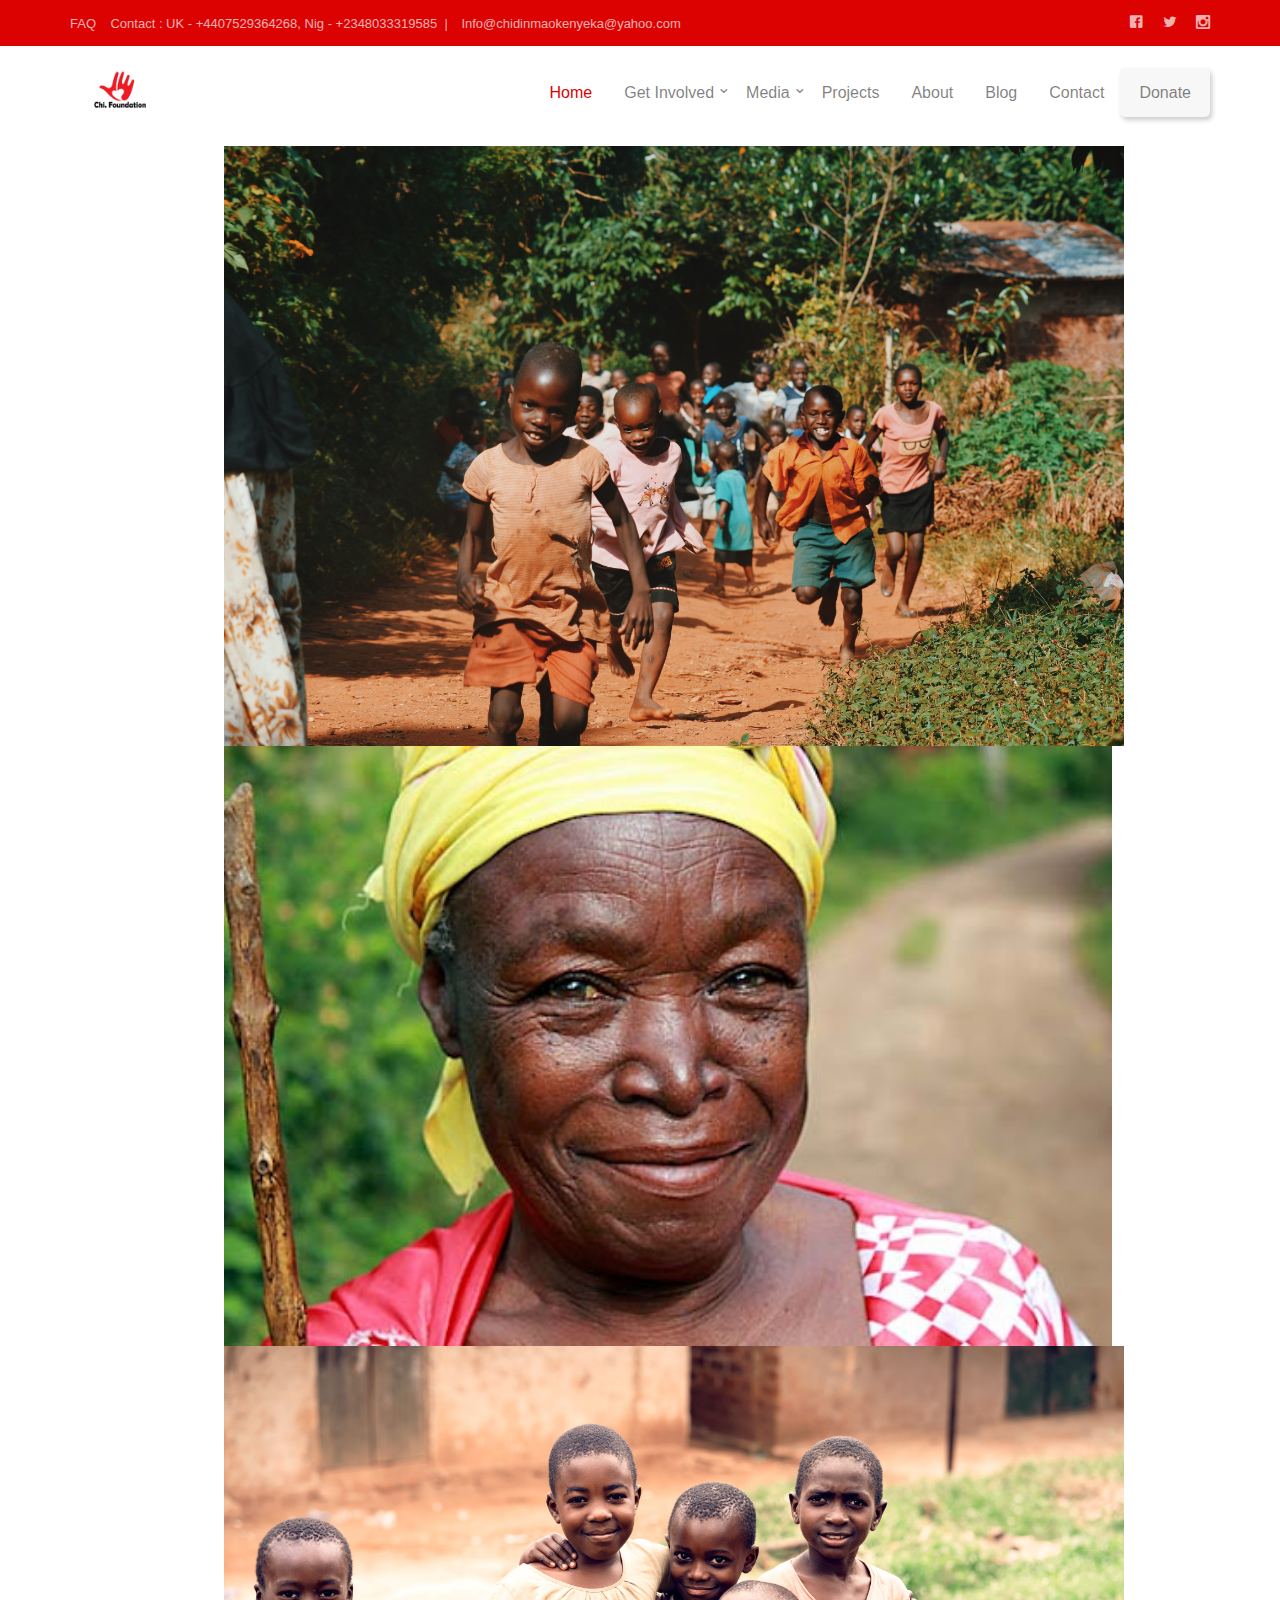
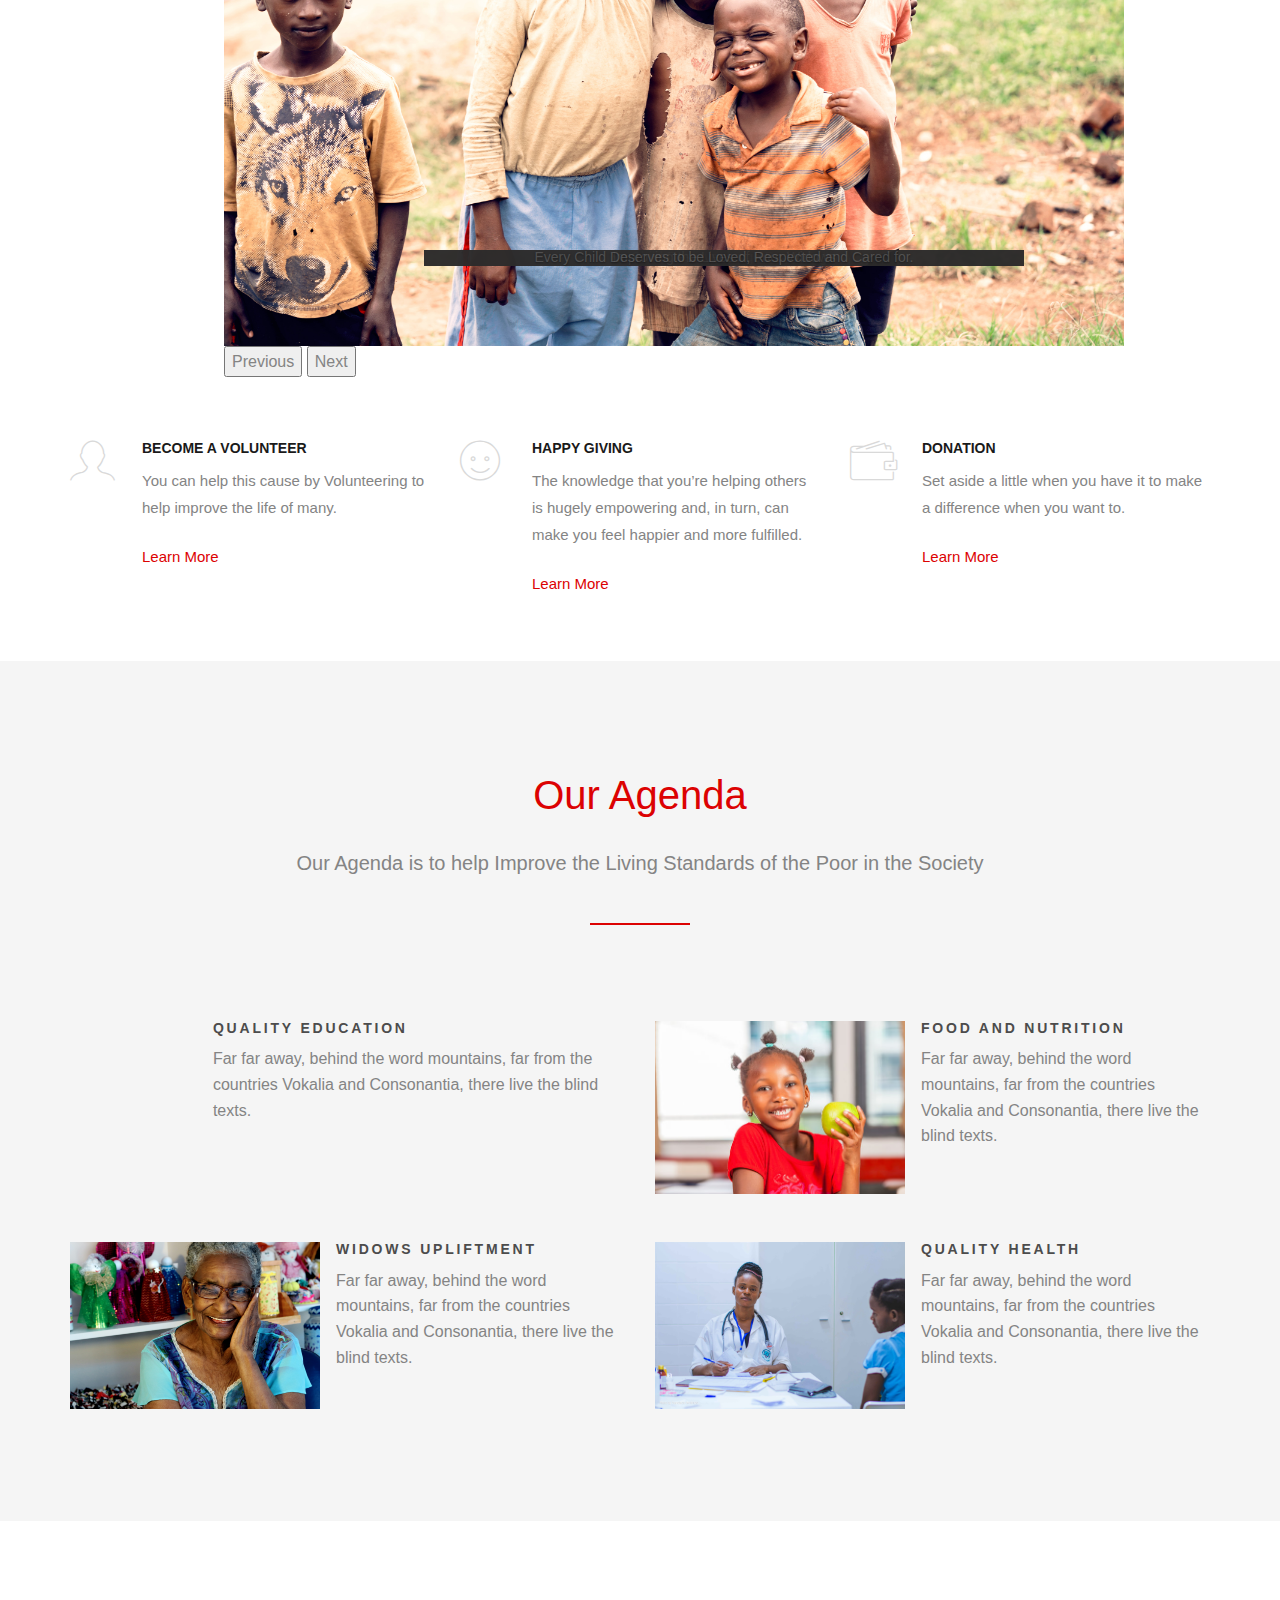
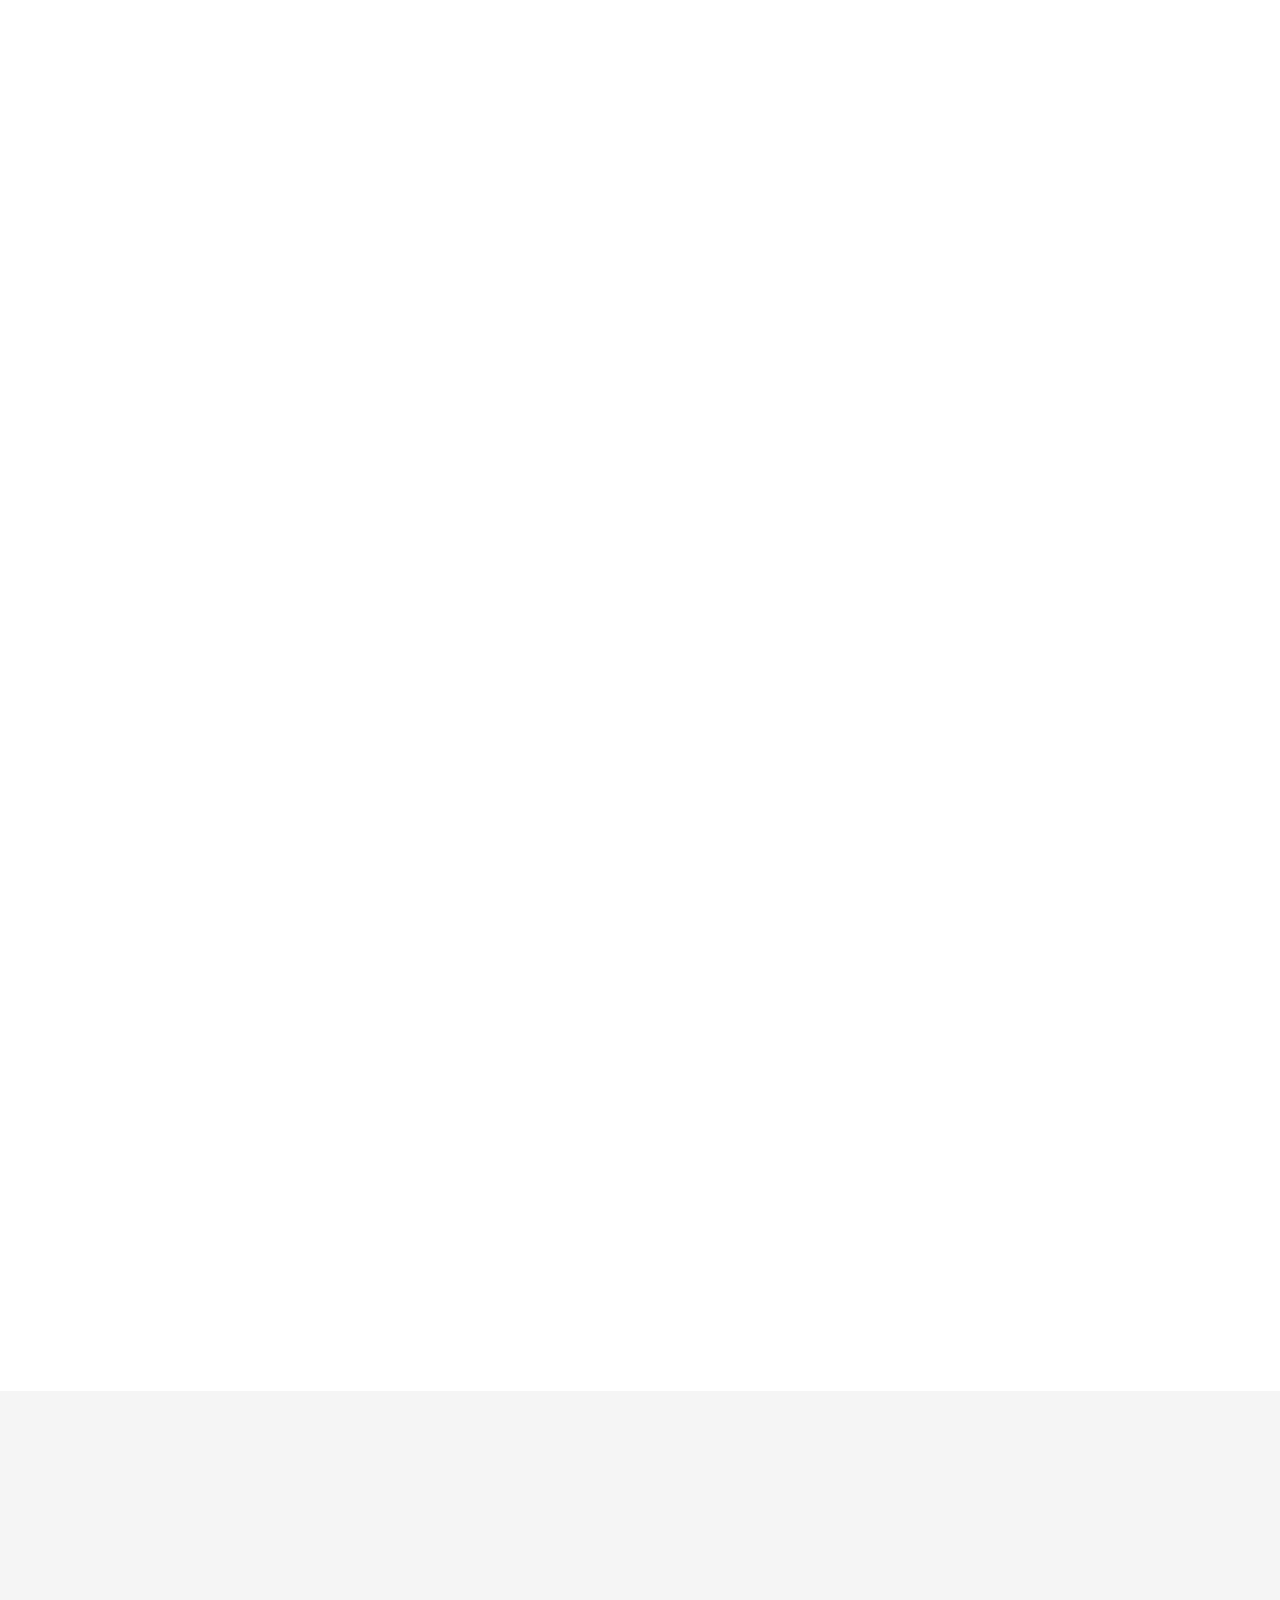
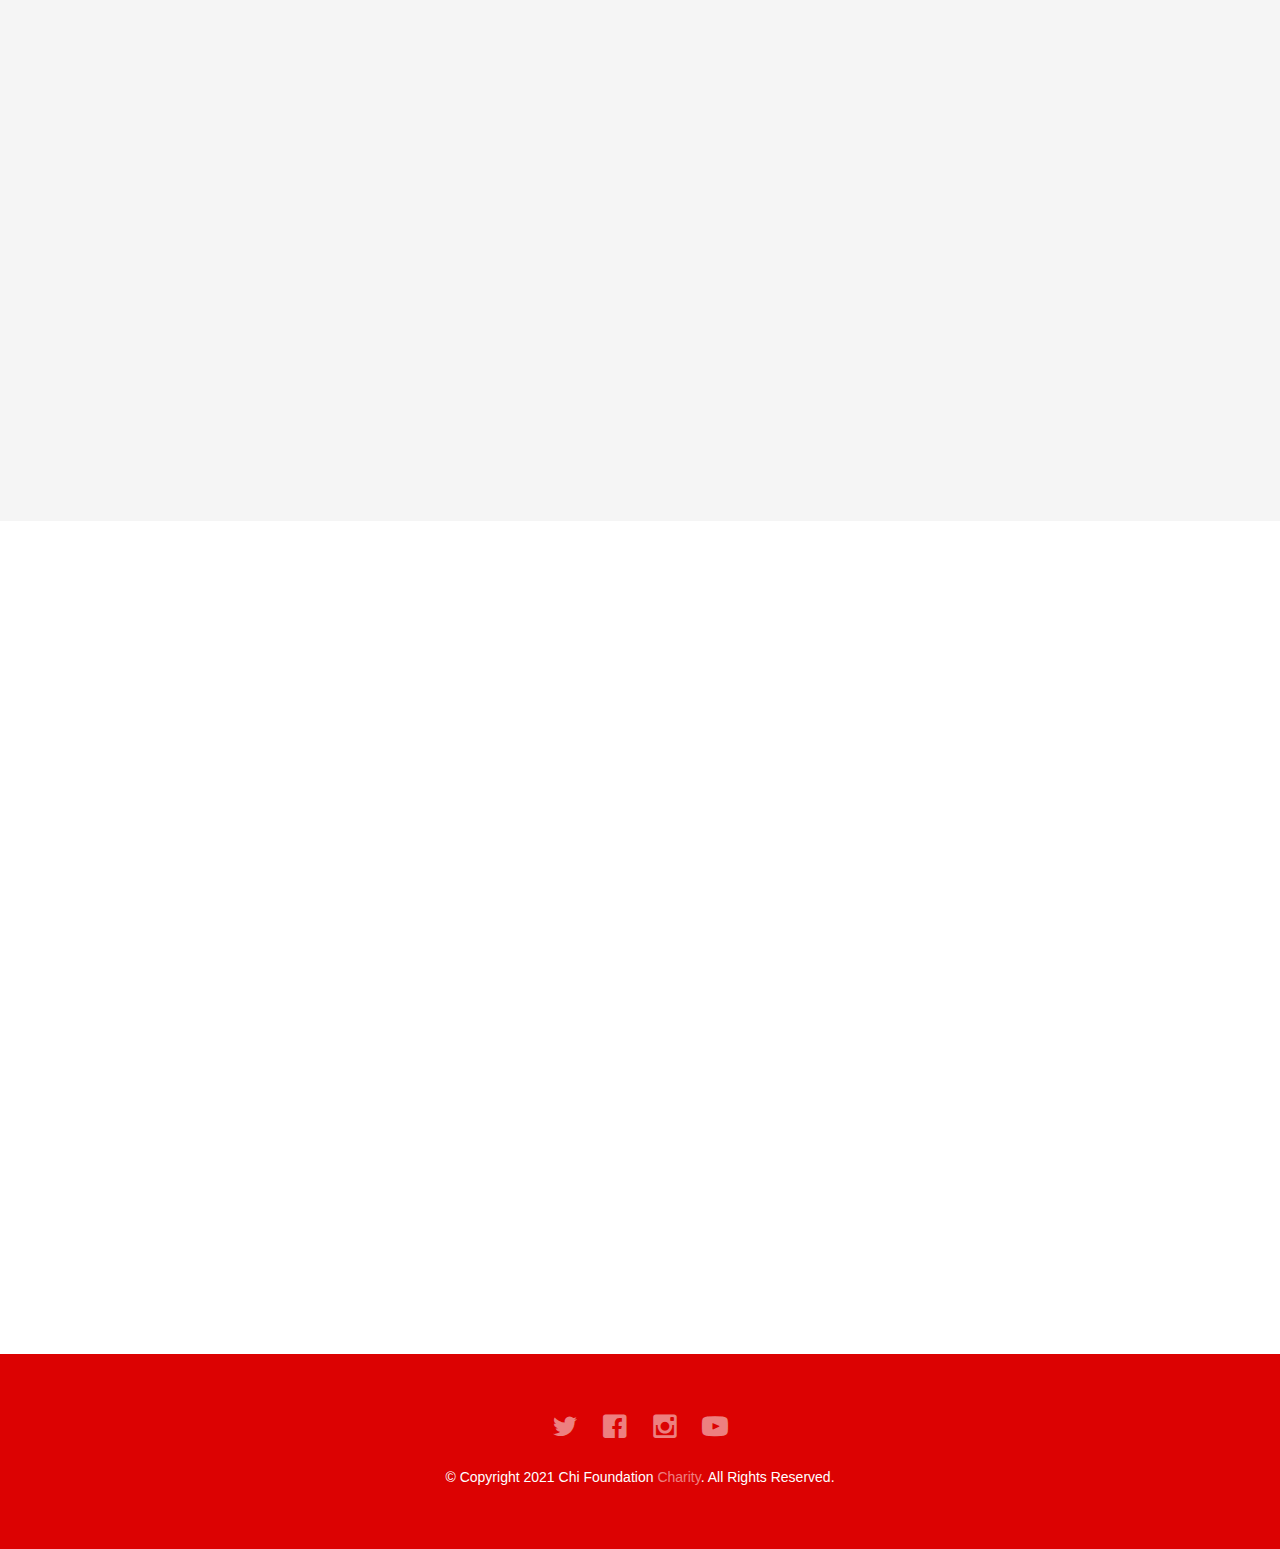
==== index.html @ e0cb3be8 "first commit" ====
<!DOCTYPE html>

<head>
	<meta charset="utf-8">
	<meta http-equiv="X-UA-Compatible" content="IE=edge">
	<title>Home - Chi Foundation</title>
	<meta name="viewport" content="width=device-width, initial-scale=1">
	<meta name="description" content="Chi Foundation charity organization" />
	<meta name="keywords" content="charity, children, provide, help, poor, food items, chi foundation, love" />
	<meta name="author" content="Chi Foundation" />
	<meta property="og:title" content="" />
	<meta property="og:image" content="" />
	<meta property="og:url" content="" />
	<meta property="og:site_name" content="" />
	<meta property="og:description" content="" />
	<meta name="twitter:title" content="" />
	<meta name="twitter:image" content="" />
	<meta name="twitter:url" content="" />
	<meta name="twitter:card" content="" />

	<link rel="shortcut icon" href="favicon.ico">

	<!-- Animate.css -->
	<link rel="stylesheet" href="css/animate.css">
	<!-- Icomoon Icon Fonts-->
	<link rel="stylesheet" href="css/icomoon.css">
	<!-- Bootstrap  -->
	<link href="https://cdn.jsdelivr.net/npm/bootstrap@5.0.0-beta3/dist/css/bootstrap.min.css" rel="stylesheet"
		integrity="sha384-eOJMYsd53ii+scO/bJGFsiCZc+5NDVN2yr8+0RDqr0Ql0h+rP48ckxlpbzKgwra6" crossorigin="anonymous">
	<link rel="stylesheet" href="css/bootstrap.css">
	<!-- Superfish -->
	<link rel="stylesheet" href="css/superfish.css">

	<link rel="stylesheet" href="css/style.css">
	<link rel="stylesheet" href="css/chi-styles.css">


	<!-- Modernizr JS -->
	<script src="js/modernizr-2.6.2.min.js"></script>

</head>

<body>
	<div id="fh5co-wrapper">
		<div id="fh5co-page">
			<div class="header-top">
				<div class="container">
					<div class="row">
						<div class="col-md-8 col-sm-6 text-left fh5co-link">
							<a href="#">FAQ</a>
							<a href="#">Contact : UK - +4407529364268, Nig - +2348033319585 &nbsp;| </a>
							<a href="#">Info@chidinmaokenyeka@yahoo.com</a>
						</div>
						<div class="col-md-4 col-sm-6 text-right fh5co-social">
							<a href="#" class="grow"><i class="icon-facebook2"></i></a>
							<a href="#" class="grow"><i class="icon-twitter2"></i></a>
							<a href="#" class="grow"><i class="icon-instagram2"></i></a>
						</div>
					</div>
				</div>
			</div>
			<header id="fh5co-header-section" class="sticky-banner">
				<div class="container">
					<div class="nav-header">
						<a href="#" class="js-fh5co-nav-toggle fh5co-nav-toggle dark"><i></i></a>
						<a href="index.html"><img src="images/chi-foundation_logo-removebg-preview.png" width="100"
								alt=""></a>
						<!-- START #fh5co-menu-wrap -->
						<nav id="fh5co-menu-wrap" role="navigation">
							<ul class="sf-menu" id="fh5co-primary-menu">
								<li class="active">
									<a href="index.html">Home</a>
								</li>
								<li>
									<a href="#" class="fh5co-sub-ddown">Get Involved</a>
									<ul class="fh5co-sub-menu">
										<li><a href="donate.html">Donate</a></li>
										<li><a href="#">Volunteer</a></li>
									</ul>
								</li>
								<li>
									<a href="#" class="fh5co-sub-ddown">Media</a>
									<ul class="fh5co-sub-menu">
										<li><a href="gallery.html">Photos</a></li>
										<li><a href="#">Video</a></li>

									</ul>
								</li>
								<li>
									<a href="#" class="fh5co-sub-ddown">Projects</a>
								</li>
								<li><a href="about.html">About</a></li>
								<li><a href="blog.html">Blog</a></li>
								<li><a href="contact.html">Contact</a></li>
								<li
									style="background-color: #f8f7f7;padding:0 3px;border-radius:5px;box-shadow:2px 3px 5px rgb(204, 204, 204)">
									<a href="donate.html">Donate</a>
								</li>
							</ul>
						</nav>
					</div>
				</div>
			</header>

			<div id="carouselExampleCaptions" class="carousel slide chi-carousel-container" data-bs-ride="carousel">
				<div class="carousel-inner">
					<div class="carousel-item active">
						<img src="images/seth-doyle-zf9_yiAekJs-unsplash.jpg" height="600px" class="d-block w-100"
							alt="...">
						<div class="carousel-caption d-md-block">
							<h5 class="display-4 text-white chi-carousel-title">No Child Deserves to go Bed Hungry</h5>

						</div>
					</div>
					<div class="carousel-item">
						<img src="images/older lady.jpg" height="600px" class="d-block w-100" alt="...">
						<div class="carousel-caption d-md-block">
							<h5 class="display-4 text-white chi-carousel-title">Improving the Lives of Poor Widows</h5>

						</div>
					</div>
					<div class="carousel-item">
						<img src="images/roman-nguyen-lPPkJ4NfQtQ-unsplash.jpg" height="600px" class="d-block w-100"
							alt="...">
						<div class="carousel-caption d-md-block ">
							<h5 class="display-4 text-white chi-carousel-title">Every Child Deserves to be Loved,
								Respected
								and Cared for.</h5>

						</div>
					</div>
				</div>
				<button class="carousel-control-prev" type="button" data-bs-target="#carouselExampleCaptions"
					data-bs-slide="prev">
					<span class="bg-dark p-4 carousel-control-prev-icon" aria-hidden="true"></span>
					<span class="visually-hidden">Previous</span>
				</button>
				<button class="carousel-control-next" type="button" data-bs-target="#carouselExampleCaptions"
					data-bs-slide="next">
					<span class="bg-dark p-4 carousel-control-next-icon" aria-hidden="true"></span>
					<span class="visually-hidden">Next</span>
				</button>
			</div>

			<!-- <div class="fh5co-hero">
			<div class="fh5co-overlay"></div>
			<div class="fh5co-cover text-center" data-stellar-background-ratio="0.5" style="background-image: url(images/children\ happy.jpeg);">
				<div class="desc animate-box">
					<h2><strong>Donate</strong> for the <strong>Poor Children</strong></h2>
					<span><a class="btn btn-primary btn-lg" href="#">Donate Now</a></span>
				</div>
			</div>

		</div> -->
			<!-- end:header-top -->
			<div id="fh5co-features">
				<div class="container">
					<div class="row">
						<div class="col-md-4">

							<div class="feature-left">
								<span class="icon">
									<i class="icon-profile-male"></i>
								</span>
								<div class="feature-copy">
									<h3>Become a volunteer</h3>
									<p>You can help this cause by Volunteering to help improve the life of many.</p>
									<p><a href="#">Learn More</a></p>
								</div>
							</div>

						</div>

						<div class="col-md-4">
							<div class="feature-left">
								<span class="icon">
									<i class="icon-happy"></i>
								</span>
								<div class="feature-copy">
									<h3>Happy Giving</h3>
									<p>The knowledge that you’re helping others is hugely empowering and, in turn, can
										make you feel happier and more fulfilled.</p>
									<p><a href="#">Learn More</a></p>
								</div>
							</div>

						</div>
						<div class="col-md-4">
							<div class="feature-left">
								<span class="icon">
									<i class="icon-wallet"></i>
								</span>
								<div class="feature-copy">
									<h3>Donation</h3>
									<p>Set aside a little when you have it to make a difference when you want to.</p>
									<p><a href="#">Learn More</a></p>
								</div>
							</div>
						</div>
					</div>
				</div>
			</div>

			<div id="fh5co-feature-product" class="fh5co-section-gray">
				<div class="container">
					<div class="row">
						<div class="col-md-12 text-center heading-section">
							<h3>Our Agenda</h3>
							<p>Our Agenda is to help Improve the Living Standards of the Poor in the Society</p>
						</div>
					</div>

					<div class="row">
						<div class="col-lg-6 chi-agenda">
							<img src="images/ben-white-83tkHLPgg2Q-unsplash.jpg" width="250" alt="">
							<div class="feature-text">
								<h3>Quality Education</h3>
								<p>Far far away, behind the word mountains, far from the countries Vokalia and
									Consonantia, there live the blind texts.</p>
							</div>
						</div>
						<div class="col-lg-6 chi-agenda">
							<img src="images/360_F_113893031_Njd9klNRNvunrAcZKvKDOXagKmJypbQ2.jpg" width="250" alt="">
							<div class="feature-text">
								<h3>Food and Nutrition</h3>
								<p>Far far away, behind the word mountains, far from the countries Vokalia and
									Consonantia, there live the blind texts.</p>
							</div>
						</div>
					</div>
					<div class="row row-top-padded-sm">
						<div class="col-lg-6 chi-agenda">
							<img src="images/vladimir-soares-DbVCleq2294-unsplash.jpg" width="250" alt="">
							<div class="feature-text">
								<h3>Widows Upliftment</h3>
								<p>Far far away, behind the word mountains, far from the countries Vokalia and
									Consonantia, there live the blind texts.</p>
							</div>
						</div>
						<div class="col-lg-6 chi-agenda">
							<img src="images/francisco-venancio-M4Xloxsg0Gw-unsplash.jpg" width="250" alt="">
							<div class="feature-text">
								<h3>Quality Health</h3>
								<p>Far far away, behind the word mountains, far from the countries Vokalia and
									Consonantia, there live the blind
									texts.</p>
							</div>
						</div>
					</div>


				</div>
			</div>


			<div id="fh5co-portfolio">
				<div class="container">

					<div class="row">
						<div class="col-md-6 col-md-offset-3 text-center heading-section animate-box">
							<h3>Our Gallery</h3>
							<h4><strong>OUR TEAM IN ACTION</strong> </h4>
							<p>“A good snapshot keeps a moment from running away.” <br>― E. Welty</p>
						</div>
					</div>


					<div class="row row-bottom-padded-md">
						<div class="col-md-12">
							<ul id="fh5co-portfolio-list">

								<li class="two-third animate-box" data-animate-effect="fadeIn"
									style="background-image: url(images/WhatsApp\ Image\ 2021-07-30\ at\ 19.05.18.jpeg); ">
									<a href="#" class="color-3">
										<div class="case-studies-summary">
											<span>Give Care</span>
											<h2>Donation is caring</h2>
										</div>
									</a>
								</li>

								<li class="one-third animate-box" data-animate-effect="fadeIn"
									style="background-image: url(images/WhatsApp\ Image\ 2021-07-30\ at\ 19.05.23.jpeg); ">
									<a href="#" class="color-4">
										<div class="case-studies-summary">
											<span>Love Respect</span>
											<h2>Donation is caring</h2>
										</div>
									</a>
								</li>

								<li class="one-third animate-box" data-animate-effect="fadeIn"
									style="background-image: url(images/WhatsApp\ Image\ 2021-07-30\ at\ 19.05.23\ \(1\).jpeg); ">
									<a href="#" class="color-5">
										<div class="case-studies-summary">
											<span>Donate Help</span>
											<h2>Donation is caring</h2>
										</div>
									</a>
								</li>
								<li class="two-third animate-box" data-animate-effect="fadeIn"
									style="background-image: url(images/WhatsApp\ Image\ 2021-07-30\ at\ 19.07.08.jpeg); ">
									<a href="#" class="color-6">
										<div class="case-studies-summary">
											<span>Charity Bless</span>
											<h2>Donation is caring</h2>
										</div>
									</a>
								</li>
							</ul>
						</div>
					</div>

					<div class="row">
						<div class="col-md-4 col-md-offset-4 text-center animate-box">
							<a href="gallery.html" class="btn btn-primary btn-lg">See Gallery</a>
						</div>
					</div>


				</div>
			</div>



			<div id="fh5co-content-section" class="fh5co-section-gray">
				<div class="container">
					<div class="row">
						<div class="col-md-8 col-md-offset-2 text-center heading-section animate-box">
							<h3>Our Philantrophist</h3>
							<p>Our Founder is a Great philanthropist, She helps all those in need around her, and she
								decided to take it a step further by creating this Foundation</p>
						</div>
					</div>
				</div>
				<div class="container">
					<div class="row">

						<div class="col-md-12">
							<div class="fh5co-testimonial text-center animate-box">
								<figure>
									<img src="images/chidinma.jpeg" alt="user">
								</figure>
								<blockquote>
									<p>&ldquo;The strong, energetic and good hearted woman behind Chi Foundation. A
										great philanthropist.&rdquo;</p>
								</blockquote>
								<span>Chidinma Okenyeka</span>
							</div>
						</div>

					</div>
				</div>
			</div>
			<!-- fh5co-content-section -->

			<div id="fh5co-services-section">
				<div class="container">
					<div class="row">
						<div class="col-md-8 col-md-offset-2 text-center heading-section animate-box">
							<h3>Our Projects. Support Us</h3>
							<p>We have the following Projects in Progress and we need more Support, more hands on Deck
							</p>
						</div>
					</div>
				</div>
				<div class="container">
					<div class="row text-center">
						<div class="col-md-6">
							<div class="services animate-box">
								<span><i class="icon-heart"></i></span>
								<h3>Back to school - September</h3>
								<p>This Projects will help provide all the neccessary things needed for Children to
									start School with. And to do this we need your Donations, God Bless
									you as you do this.</p>
								<a class="" style="background-color:#dc0002;color:white;padding:1em;margin-top:1em;"
									href="donate.html">Donate
									Now</a>
							</div>
						</div>
						<div class="col-md-6">
							<div class="services animate-box">
								<span><i class="icon-heart"></i></span>
								<h3>Support for the Orphanage.</h3>
								<p>We will be visiting various Orphanages, and giving them gift Items to help the
									children with their daily needs, and to do this we need your Donations, God Bless
									you as you do this.</p>
								<a class="" style="background-color:#dc0002;color:white;padding:1em;margin-top:1em;"
									href="donate.html">Donate
									Now</a>
							</div>
						</div>
					</div>
				</div>
			</div>

			<!-- END What we do -->


			<!-- <div id="fh5co-blog-section" class="fh5co-section-gray">
				<div class="container">
					<div class="row">
						<div class="col-md-8 col-md-offset-2 text-center heading-section animate-box">
							<h3>Recent From Blog</h3>
							<p>Lorem ipsum dolor sit amet, consectetur adipisicing elit. Velit est facilis maiores,
								perspiciatis accusamus asperiores sint consequuntur debitis.</p>
						</div>
					</div>
				</div>
				<div class="container">
					<div class="row row-bottom-padded-md">
						<div class="col-lg-4 col-md-4 col-sm-6">
							<div class="fh5co-blog animate-box">
								<a href="#"><img class="img-responsive" src="images/cover_bg_1.jpg" alt=""></a>
								<div class="blog-text">
									<div class="prod-title">
										<h3><a href="" #>Medical Mission in Southern Kenya</a></h3>
										<span class="posted_by">Sep. 15th</span>
										<span class="comment"><a href="">21<i class="icon-bubble2"></i></a></span>
										<p>Far far away, behind the word mountains, far from the countries Vokalia and
											Consonantia, there live the blind texts.</p>
										<p><a href="#">Learn More...</a></p>
									</div>
								</div>
							</div>
						</div>
						<div class="col-lg-4 col-md-4 col-sm-6">
							<div class="fh5co-blog animate-box">
								<a href="#"><img class="img-responsive" src="images/cover_bg_2.jpg" alt=""></a>
								<div class="blog-text">
									<div class="prod-title">
										<h3><a href="" #>Medical Mission in Southern Kenya</a></h3>
										<span class="posted_by">Sep. 15th</span>
										<span class="comment"><a href="">21<i class="icon-bubble2"></i></a></span>
										<p>Far far away, behind the word mountains, far from the countries Vokalia and
											Consonantia, there live the blind texts.</p>
										<p><a href="#">Learn More...</a></p>
									</div>
								</div>
							</div>
						</div>
						<div class="clearfix visible-sm-block"></div>
						<div class="col-lg-4 col-md-4 col-sm-6">
							<div class="fh5co-blog animate-box">
								<a href="#"><img class="img-responsive" src="images/cover_bg_3.jpg" alt=""></a>
								<div class="blog-text">
									<div class="prod-title">
										<h3><a href="" #>Medical Mission in Southern Kenya</a></h3>
										<span class="posted_by">Sep. 15th</span>
										<span class="comment"><a href="">21<i class="icon-bubble2"></i></a></span>
										<p>Far far away, behind the word mountains, far from the countries Vokalia and
											Consonantia, there live the blind texts.</p>
										<p><a href="#">Learn More...</a></p>
									</div>
								</div>
							</div>
						</div>
						<div class="clearfix visible-md-block"></div>
					</div>

					<div class="row">
						<div class="col-md-4 col-md-offset-4 text-center animate-box">
							<a href="#" class="btn btn-primary btn-lg">Our Blog</a>
						</div>
					</div>

				</div>
			</div> -->
			<!-- fh5co-blog-section -->
			<footer>
				<div id="footer">
					<div class="container">
						<div class="row">
							<div class="col-md-6 col-md-offset-3 text-center">
								<p class="fh5co-social-icons">
									<a href="#"><i class="icon-twitter2"></i></a>
									<a href="#"><i class="icon-facebook2"></i></a>
									<a target="_blank"
										href="https://instagram.com/chi.foundation?utm_medium=copy_link"><i
											class="icon-instagram"></i></a>
									<a href="#"><i class="icon-youtube"></i></a>
								</p>
								<p> <span>&copy;</span> Copyright 2021 Chi Foundation <a href="#">Charity</a>. All
									Rights Reserved.
								</p>
							</div>
						</div>
					</div>
				</div>
			</footer>


		</div>
		<!-- END fh5co-page -->

	</div>
	<!-- END fh5co-wrapper -->

	<!-- jQuery -->

	<script src="https://cdn.jsdelivr.net/npm/bootstrap@5.0.0-beta3/dist/js/bootstrap.bundle.min.js"
		integrity="sha384-JEW9xMcG8R+pH31jmWH6WWP0WintQrMb4s7ZOdauHnUtxwoG2vI5DkLtS3qm9Ekf"
		crossorigin="anonymous"></script>
	<script src="js/jquery.min.js"></script>
	<!-- jQuery Easing -->
	<script src="js/jquery.easing.1.3.js"></script>
	<!-- Bootstrap -->
	<script src="js/bootstrap.min.js"></script>
	<!-- Waypoints -->
	<script src="js/jquery.waypoints.min.js"></script>
	<script src="js/sticky.js"></script>

	<!-- Stellar -->
	<script src="js/jquery.stellar.min.js"></script>
	<!-- Superfish -->
	<script src="js/hoverIntent.js"></script>
	<script src="js/superfish.js"></script>

	<!-- Main JS -->
	<script src="js/main.js"></script>

</body>

</html>
---- css/icomoon.css ----
@font-face {
    font-family: 'icomoon';
    src:    url('fonts/icomoon.eot?1oniuf');
    src:    url('fonts/icomoon.eot?1oniuf#iefix') format('embedded-opentype'),
        url('fonts/icomoon.ttf?1oniuf') format('truetype'),
        url('fonts/icomoon.woff?1oniuf') format('woff'),
        url('fonts/icomoon.svg?1oniuf#icomoon') format('svg');
    font-weight: normal;
    font-style: normal;
}

[class^="icon-"], [class*=" icon-"] {
    /* use !important to prevent issues with browser extensions that change fonts */
    font-family: 'icomoon' !important;
    speak: none;
    font-style: normal;
    font-weight: normal;
    font-variant: normal;
    text-transform: none;
    line-height: 1;

    /* Better Font Rendering =========== */
    -webkit-font-smoothing: antialiased;
    -moz-osx-font-smoothing: grayscale;
}

.icon-mobile:before {
    content: "\e000";
}
.icon-laptop:before {
    content: "\e001";
}
.icon-desktop:before {
    content: "\e002";
}
.icon-tablet:before {
    content: "\e003";
}
.icon-phone:before {
    content: "\e004";
}
.icon-document:before {
    content: "\e005";
}
.icon-documents:before {
    content: "\e006";
}
.icon-search:before {
    content: "\e007";
}
.icon-clipboard:before {
    content: "\e008";
}
.icon-newspaper:before {
    content: "\e009";
}
.icon-notebook:before {
    content: "\e00a";
}
.icon-book-open:before {
    content: "\e00b";
}
.icon-browser:before {
    content: "\e00c";
}
.icon-calendar:before {
    content: "\e00d";
}
.icon-presentation:before {
    content: "\e00e";
}
.icon-picture:before {
    content: "\e00f";
}
.icon-pictures:before {
    content: "\e010";
}
.icon-video:before {
    content: "\e011";
}
.icon-camera:before {
    content: "\e012";
}
.icon-printer:before {
    content: "\e013";
}
.icon-toolbox:before {
    content: "\e014";
}
.icon-briefcase:before {
    content: "\e015";
}
.icon-wallet:before {
    content: "\e016";
}
.icon-gift:before {
    content: "\e017";
}
.icon-bargraph:before {
    content: "\e018";
}
.icon-grid:before {
    content: "\e019";
}
.icon-expand:before {
    content: "\e01a";
}
.icon-focus:before {
    content: "\e01b";
}
.icon-edit:before {
    content: "\e01c";
}
.icon-adjustments:before {
    content: "\e01d";
}
.icon-ribbon:before {
    content: "\e01e";
}
.icon-hourglass:before {
    content: "\e01f";
}
.icon-lock:before {
    content: "\e020";
}
.icon-megaphone:before {
    content: "\e021";
}
.icon-shield:before {
    content: "\e022";
}
.icon-trophy:before {
    content: "\e023";
}
.icon-flag:before {
    content: "\e024";
}
.icon-map:before {
    content: "\e025";
}
.icon-puzzle:before {
    content: "\e026";
}
.icon-basket:before {
    content: "\e027";
}
.icon-envelope:before {
    content: "\e028";
}
.icon-streetsign:before {
    content: "\e029";
}
.icon-telescope:before {
    content: "\e02a";
}
.icon-gears:before {
    content: "\e02b";
}
.icon-key:before {
    content: "\e02c";
}
.icon-paperclip:before {
    content: "\e02d";
}
.icon-attachment:before {
    content: "\e02e";
}
.icon-pricetags:before {
    content: "\e02f";
}
.icon-lightbulb:before {
    content: "\e030";
}
.icon-layers:before {
    content: "\e031";
}
.icon-pencil:before {
    content: "\e032";
}
.icon-tools:before {
    content: "\e033";
}
.icon-tools-2:before {
    content: "\e034";
}
.icon-scissors:before {
    content: "\e035";
}
.icon-paintbrush:before {
    content: "\e036";
}
.icon-magnifying-glass:before {
    content: "\e037";
}
.icon-circle-compass:before {
    content: "\e038";
}
.icon-linegraph:before {
    content: "\e039";
}
.icon-mic:before {
    content: "\e03a";
}
.icon-strategy:before {
    content: "\e03b";
}
.icon-beaker:before {
    content: "\e03c";
}
.icon-caution:before {
    content: "\e03d";
}
.icon-recycle:before {
    content: "\e03e";
}
.icon-anchor:before {
    content: "\e03f";
}
.icon-profile-male:before {
    content: "\e040";
}
.icon-profile-female:before {
    content: "\e041";
}
.icon-bike:before {
    content: "\e042";
}
.icon-wine:before {
    content: "\e043";
}
.icon-hotairballoon:before {
    content: "\e044";
}
.icon-globe:before {
    content: "\e045";
}
.icon-genius:before {
    content: "\e046";
}
.icon-map-pin:before {
    content: "\e047";
}
.icon-dial:before {
    content: "\e048";
}
.icon-chat:before {
    content: "\e049";
}
.icon-heart:before {
    content: "\e04a";
}
.icon-cloud:before {
    content: "\e04b";
}
.icon-upload:before {
    content: "\e04c";
}
.icon-download:before {
    content: "\e04d";
}
.icon-target:before {
    content: "\e04e";
}
.icon-hazardous:before {
    content: "\e04f";
}
.icon-piechart:before {
    content: "\e050";
}
.icon-speedometer:before {
    content: "\e051";
}
.icon-global:before {
    content: "\e052";
}
.icon-compass:before {
    content: "\e053";
}
.icon-lifesaver:before {
    content: "\e054";
}
.icon-clock:before {
    content: "\e055";
}
.icon-aperture:before {
    content: "\e056";
}
.icon-quote:before {
    content: "\e057";
}
.icon-scope:before {
    content: "\e058";
}
.icon-alarmclock:before {
    content: "\e059";
}
.icon-refresh:before {
    content: "\e05a";
}
.icon-happy:before {
    content: "\e05b";
}
.icon-sad:before {
    content: "\e05c";
}
.icon-facebook:before {
    content: "\e05d";
}
.icon-twitter:before {
    content: "\e05e";
}
.icon-googleplus:before {
    content: "\e05f";
}
.icon-rss:before {
    content: "\e060";
}
.icon-tumblr:before {
    content: "\e061";
}
.icon-linkedin:before {
    content: "\e062";
}
.icon-dribbble:before {
    content: "\e063";
}
.icon-box2:before {
    content: "\ea82";
}
.icon-write:before {
    content: "\ea83";
}
.icon-clock2:before {
    content: "\ea84";
}
.icon-reply2:before {
    content: "\ea85";
}
.icon-reply-all2:before {
    content: "\ea86";
}
.icon-forward2:before {
    content: "\ea87";
}
.icon-flag2:before {
    content: "\ea88";
}
.icon-search2:before {
    content: "\ea89";
}
.icon-trash2:before {
    content: "\ea8a";
}
.icon-envelope2:before {
    content: "\ea8b";
}
.icon-bubble:before {
    content: "\ea8c";
}
.icon-bubbles:before {
    content: "\ea8d";
}
.icon-user2:before {
    content: "\ea8e";
}
.icon-users2:before {
    content: "\ea8f";
}
.icon-cloud2:before {
    content: "\ea90";
}
.icon-download2:before {
    content: "\ea91";
}
.icon-upload2:before {
    content: "\ea92";
}
.icon-rain:before {
    content: "\ea93";
}
.icon-sun:before {
    content: "\ea94";
}
.icon-moon2:before {
    content: "\ea95";
}
.icon-bell2:before {
    content: "\ea96";
}
.icon-folder2:before {
    content: "\ea97";
}
.icon-pin2:before {
    content: "\ea98";
}
.icon-sound2:before {
    content: "\ea99";
}
.icon-microphone:before {
    content: "\ea9a";
}
.icon-camera2:before {
    content: "\ea9b";
}
.icon-image2:before {
    content: "\ea9c";
}
.icon-cog2:before {
    content: "\ea9d";
}
.icon-calendar2:before {
    content: "\ea9e";
}
.icon-book2:before {
    content: "\ea9f";
}
.icon-map-marker:before {
    content: "\eaa0";
}
.icon-store:before {
    content: "\eaa1";
}
.icon-support:before {
    content: "\eaa2";
}
.icon-tag2:before {
    content: "\eaa3";
}
.icon-heart2:before {
    content: "\eaa4";
}
.icon-video-camera:before {
    content: "\eaa5";
}
.icon-trophy2:before {
    content: "\eaa6";
}
.icon-cart:before {
    content: "\eaa7";
}
.icon-eye2:before {
    content: "\eaa8";
}
.icon-cancel:before {
    content: "\eaa9";
}
.icon-chart:before {
    content: "\eaaa";
}
.icon-target2:before {
    content: "\eaab";
}
.icon-printer2:before {
    content: "\eaac";
}
.icon-location2:before {
    content: "\eaad";
}
.icon-bookmark2:before {
    content: "\eaae";
}
.icon-monitor:before {
    content: "\eaaf";
}
.icon-cross2:before {
    content: "\eab0";
}
.icon-plus2:before {
    content: "\eab1";
}
.icon-left:before {
    content: "\eab2";
}
.icon-up:before {
    content: "\eab3";
}
.icon-browser2:before {
    content: "\eab4";
}
.icon-windows:before {
    content: "\eab5";
}
.icon-switch2:before {
    content: "\eab6";
}
.icon-dashboard:before {
    content: "\eab7";
}
.icon-play:before {
    content: "\eab8";
}
.icon-fast-forward:before {
    content: "\eab9";
}
.icon-next:before {
    content: "\eaba";
}
.icon-refresh2:before {
    content: "\eabb";
}
.icon-film:before {
    content: "\eabc";
}
.icon-home2:before {
    content: "\eabd";
}
.icon-add-to-list:before {
    content: "\e901";
}
.icon-classic-computer:before {
    content: "\e902";
}
.icon-controller-fast-backward:before {
    content: "\e903";
}
.icon-creative-commons-attribution:before {
    content: "\e904";
}
.icon-creative-commons-noderivs:before {
    content: "\e905";
}
.icon-creative-commons-noncommercial-eu:before {
    content: "\e906";
}
.icon-creative-commons-noncommercial-us:before {
    content: "\e907";
}
.icon-creative-commons-public-domain:before {
    content: "\e908";
}
.icon-creative-commons-remix:before {
    content: "\e909";
}
.icon-creative-commons-share:before {
    content: "\e90a";
}
.icon-creative-commons-sharealike:before {
    content: "\e90b";
}
.icon-creative-commons:before {
    content: "\e90c";
}
.icon-document-landscape:before {
    content: "\e90d";
}
.icon-remove-user:before {
    content: "\e90e";
}
.icon-warning:before {
    content: "\e90f";
}
.icon-arrow-bold-down:before {
    content: "\e910";
}
.icon-arrow-bold-left:before {
    content: "\e911";
}
.icon-arrow-bold-right:before {
    content: "\e912";
}
.icon-arrow-bold-up:before {
    content: "\e913";
}
.icon-arrow-down:before {
    content: "\e914";
}
.icon-arrow-left:before {
    content: "\e915";
}
.icon-arrow-long-down:before {
    content: "\e916";
}
.icon-arrow-long-left:before {
    content: "\e917";
}
.icon-arrow-long-right:before {
    content: "\e918";
}
.icon-arrow-long-up:before {
    content: "\e919";
}
.icon-arrow-right:before {
    content: "\e91a";
}
.icon-arrow-up:before {
    content: "\e91b";
}
.icon-arrow-with-circle-down:before {
    content: "\e91c";
}
.icon-arrow-with-circle-left:before {
    content: "\e91d";
}
.icon-arrow-with-circle-right:before {
    content: "\e91e";
}
.icon-arrow-with-circle-up:before {
    content: "\e91f";
}
.icon-bookmark:before {
    content: "\e920";
}
.icon-bookmarks:before {
    content: "\e921";
}
.icon-chevron-down:before {
    content: "\e922";
}
.icon-chevron-left:before {
    content: "\e923";
}
.icon-chevron-right:before {
    content: "\e924";
}
.icon-chevron-small-down:before {
    content: "\e925";
}
.icon-chevron-small-left:before {
    content: "\e926";
}
.icon-chevron-small-right:before {
    content: "\e927";
}
.icon-chevron-small-up:before {
    content: "\e928";
}
.icon-chevron-thin-down:before {
    content: "\e929";
}
.icon-chevron-thin-left:before {
    content: "\e92a";
}
.icon-chevron-thin-right:before {
    content: "\e92b";
}
.icon-chevron-thin-up:before {
    content: "\e92c";
}
.icon-chevron-up:before {
    content: "\e92d";
}
.icon-chevron-with-circle-down:before {
    content: "\e92e";
}
.icon-chevron-with-circle-left:before {
    content: "\e92f";
}
.icon-chevron-with-circle-right:before {
    content: "\e930";
}
.icon-chevron-with-circle-up:before {
    content: "\e931";
}
.icon-cloud3:before {
    content: "\e932";
}
.icon-controller-fast-forward:before {
    content: "\e933";
}
.icon-controller-jump-to-start:before {
    content: "\e934";
}
.icon-controller-next:before {
    content: "\e935";
}
.icon-controller-paus:before {
    content: "\e936";
}
.icon-controller-play:before {
    content: "\e937";
}
.icon-controller-record:before {
    content: "\e938";
}
.icon-controller-stop:before {
    content: "\e939";
}
.icon-controller-volume:before {
    content: "\e93a";
}
.icon-dot-single:before {
    content: "\e93b";
}
.icon-dots-three-horizontal:before {
    content: "\e93c";
}
.icon-dots-three-vertical:before {
    content: "\e93d";
}
.icon-dots-two-horizontal:before {
    content: "\e93e";
}
.icon-dots-two-vertical:before {
    content: "\e93f";
}
.icon-download3:before {
    content: "\e940";
}
.icon-emoji-flirt:before {
    content: "\e941";
}
.icon-flow-branch:before {
    content: "\e942";
}
.icon-flow-cascade:before {
    content: "\e943";
}
.icon-flow-line:before {
    content: "\e944";
}
.icon-flow-parallel:before {
    content: "\e945";
}
.icon-flow-tree:before {
    content: "\e946";
}
.icon-install:before {
    content: "\e947";
}
.icon-layers2:before {
    content: "\e948";
}
.icon-open-book:before {
    content: "\e949";
}
.icon-resize-100:before {
    content: "\e94a";
}
.icon-resize-full-screen:before {
    content: "\e94b";
}
.icon-save:before {
    content: "\e94c";
}
.icon-select-arrows:before {
    content: "\e94d";
}
.icon-sound-mute:before {
    content: "\e94e";
}
.icon-sound:before {
    content: "\e94f";
}
.icon-trash:before {
    content: "\e950";
}
.icon-triangle-down:before {
    content: "\e951";
}
.icon-triangle-left:before {
    content: "\e952";
}
.icon-triangle-right:before {
    content: "\e953";
}
.icon-triangle-up:before {
    content: "\e954";
}
.icon-uninstall:before {
    content: "\e955";
}
.icon-upload-to-cloud:before {
    content: "\e956";
}
.icon-upload3:before {
    content: "\e957";
}
.icon-add-user:before {
    content: "\e958";
}
.icon-address:before {
    content: "\e959";
}
.icon-adjust:before {
    content: "\e95a";
}
.icon-air:before {
    content: "\e95b";
}
.icon-aircraft-landing:before {
    content: "\e95c";
}
.icon-aircraft-take-off:before {
    content: "\e95d";
}
.icon-aircraft:before {
    content: "\e95e";
}
.icon-align-bottom:before {
    content: "\e95f";
}
.icon-align-horizontal-middle:before {
    content: "\e960";
}
.icon-align-left:before {
    content: "\e961";
}
.icon-align-right:before {
    content: "\e962";
}
.icon-align-top:before {
    content: "\e963";
}
.icon-align-vertical-middle:before {
    content: "\e964";
}
.icon-archive:before {
    content: "\e965";
}
.icon-area-graph:before {
    content: "\e966";
}
.icon-attachment2:before {
    content: "\e967";
}
.icon-awareness-ribbon:before {
    content: "\e968";
}
.icon-back-in-time:before {
    content: "\e969";
}
.icon-back:before {
    content: "\e96a";
}
.icon-bar-graph:before {
    content: "\e96b";
}
.icon-battery:before {
    content: "\e96c";
}
.icon-beamed-note:before {
    content: "\e96d";
}
.icon-bell:before {
    content: "\e96e";
}
.icon-blackboard:before {
    content: "\e96f";
}
.icon-block:before {
    content: "\e970";
}
.icon-book:before {
    content: "\e971";
}
.icon-bowl:before {
    content: "\e972";
}
.icon-box:before {
    content: "\e973";
}
.icon-briefcase2:before {
    content: "\e974";
}
.icon-browser3:before {
    content: "\e975";
}
.icon-brush:before {
    content: "\e976";
}
.icon-bucket:before {
    content: "\e977";
}
.icon-cake:before {
    content: "\e978";
}
.icon-calculator:before {
    content: "\e979";
}
.icon-calendar3:before {
    content: "\e97a";
}
.icon-camera3:before {
    content: "\e97b";
}
.icon-ccw:before {
    content: "\e97c";
}
.icon-chat2:before {
    content: "\e97d";
}
.icon-check:before {
    content: "\e97e";
}
.icon-circle-with-cross:before {
    content: "\e97f";
}
.icon-circle-with-minus:before {
    content: "\e980";
}
.icon-circle-with-plus:before {
    content: "\e981";
}
.icon-circle:before {
    content: "\e982";
}
.icon-circular-graph:before {
    content: "\e983";
}
.icon-clapperboard:before {
    content: "\e984";
}
.icon-clipboard2:before {
    content: "\e985";
}
.icon-clock3:before {
    content: "\e986";
}
.icon-code:before {
    content: "\e987";
}
.icon-cog:before {
    content: "\e988";
}
.icon-colours:before {
    content: "\e989";
}
.icon-compass2:before {
    content: "\e98a";
}
.icon-copy:before {
    content: "\e98b";
}
.icon-credit-card:before {
    content: "\e98c";
}
.icon-credit:before {
    content: "\e98d";
}
.icon-cross:before {
    content: "\e98e";
}
.icon-cup:before {
    content: "\e98f";
}
.icon-cw:before {
    content: "\e990";
}
.icon-cycle:before {
    content: "\e991";
}
.icon-database:before {
    content: "\e992";
}
.icon-dial-pad:before {
    content: "\e993";
}
.icon-direction:before {
    content: "\e994";
}
.icon-document2:before {
    content: "\e995";
}
.icon-documents2:before {
    content: "\e996";
}
.icon-drink:before {
    content: "\e997";
}
.icon-drive:before {
    content: "\e998";
}
.icon-drop:before {
    content: "\e999";
}
.icon-edit2:before {
    content: "\e99a";
}
.icon-email:before {
    content: "\e99b";
}
.icon-emoji-happy:before {
    content: "\e99c";
}
.icon-emoji-neutral:before {
    content: "\e99d";
}
.icon-emoji-sad:before {
    content: "\e99e";
}
.icon-erase:before {
    content: "\e99f";
}
.icon-eraser:before {
    content: "\e9a0";
}
.icon-export:before {
    content: "\e9a1";
}
.icon-eye:before {
    content: "\e9a2";
}
.icon-feather:before {
    content: "\e9a3";
}
.icon-flag3:before {
    content: "\e9a4";
}
.icon-flash:before {
    content: "\e9a5";
}
.icon-flashlight:before {
    content: "\e9a6";
}
.icon-flat-brush:before {
    content: "\e9a7";
}
.icon-folder-images:before {
    content: "\e9a8";
}
.icon-folder-music:before {
    content: "\e9a9";
}
.icon-folder-video:before {
    content: "\e9aa";
}
.icon-folder:before {
    content: "\e9ab";
}
.icon-forward:before {
    content: "\e9ac";
}
.icon-funnel:before {
    content: "\e9ad";
}
.icon-game-controller:before {
    content: "\e9ae";
}
.icon-gauge:before {
    content: "\e9af";
}
.icon-globe2:before {
    content: "\e9b0";
}
.icon-graduation-cap:before {
    content: "\e9b1";
}
.icon-grid2:before {
    content: "\e9b2";
}
.icon-hair-cross:before {
    content: "\e9b3";
}
.icon-hand:before {
    content: "\e9b4";
}
.icon-heart-outlined:before {
    content: "\e9b5";
}
.icon-heart3:before {
    content: "\e9b6";
}
.icon-help-with-circle:before {
    content: "\e9b7";
}
.icon-help:before {
    content: "\e9b8";
}
.icon-home:before {
    content: "\e9b9";
}
.icon-hour-glass:before {
    content: "\e9ba";
}
.icon-image-inverted:before {
    content: "\e9bb";
}
.icon-image:before {
    content: "\e9bc";
}
.icon-images:before {
    content: "\e9bd";
}
.icon-inbox:before {
    content: "\e9be";
}
.icon-infinity:before {
    content: "\e9bf";
}
.icon-info-with-circle:before {
    content: "\e9c0";
}
.icon-info:before {
    content: "\e9c1";
}
.icon-key2:before {
    content: "\e9c2";
}
.icon-keyboard:before {
    content: "\e9c3";
}
.icon-lab-flask:before {
    content: "\e9c4";
}
.icon-landline:before {
    content: "\e9c5";
}
.icon-language:before {
    content: "\e9c6";
}
.icon-laptop2:before {
    content: "\e9c7";
}
.icon-leaf:before {
    content: "\e9c8";
}
.icon-level-down:before {
    content: "\e9c9";
}
.icon-level-up:before {
    content: "\e9ca";
}
.icon-lifebuoy:before {
    content: "\e9cb";
}
.icon-light-bulb:before {
    content: "\e9cc";
}
.icon-light-down:before {
    content: "\e9cd";
}
.icon-light-up:before {
    content: "\e9ce";
}
.icon-line-graph:before {
    content: "\e9cf";
}
.icon-link:before {
    content: "\e9d0";
}
.icon-list:before {
    content: "\e9d1";
}
.icon-location-pin:before {
    content: "\e9d2";
}
.icon-location:before {
    content: "\e9d3";
}
.icon-lock-open:before {
    content: "\e9d4";
}
.icon-lock2:before {
    content: "\e9d5";
}
.icon-log-out:before {
    content: "\e9d6";
}
.icon-login:before {
    content: "\e9d7";
}
.icon-loop:before {
    content: "\e9d8";
}
.icon-magnet:before {
    content: "\e9d9";
}
.icon-magnifying-glass2:before {
    content: "\e9da";
}
.icon-mail:before {
    content: "\e9db";
}
.icon-man:before {
    content: "\e9dc";
}
.icon-map2:before {
    content: "\e9dd";
}
.icon-mask:before {
    content: "\e9de";
}
.icon-medal:before {
    content: "\e9df";
}
.icon-megaphone2:before {
    content: "\e9e0";
}
.icon-menu:before {
    content: "\e9e1";
}
.icon-message:before {
    content: "\e9e2";
}
.icon-mic2:before {
    content: "\e9e3";
}
.icon-minus:before {
    content: "\e9e4";
}
.icon-mobile2:before {
    content: "\e9e5";
}
.icon-modern-mic:before {
    content: "\e9e6";
}
.icon-moon:before {
    content: "\e9e7";
}
.icon-mouse:before {
    content: "\e9e8";
}
.icon-music:before {
    content: "\e9e9";
}
.icon-network:before {
    content: "\e9ea";
}
.icon-new-message:before {
    content: "\e9eb";
}
.icon-new:before {
    content: "\e9ec";
}
.icon-news:before {
    content: "\e9ed";
}
.icon-note:before {
    content: "\e9ee";
}
.icon-notification:before {
    content: "\e9ef";
}
.icon-old-mobile:before {
    content: "\e9f0";
}
.icon-old-phone:before {
    content: "\e9f1";
}
.icon-palette:before {
    content: "\e9f2";
}
.icon-paper-plane:before {
    content: "\e9f3";
}
.icon-pencil2:before {
    content: "\e9f4";
}
.icon-phone2:before {
    content: "\e9f5";
}
.icon-pie-chart:before {
    content: "\e9f6";
}
.icon-pin:before {
    content: "\e9f7";
}
.icon-plus:before {
    content: "\e9f8";
}
.icon-popup:before {
    content: "\e9f9";
}
.icon-power-plug:before {
    content: "\e9fa";
}
.icon-price-ribbon:before {
    content: "\e9fb";
}
.icon-price-tag:before {
    content: "\e9fc";
}
.icon-print:before {
    content: "\e9fd";
}
.icon-progress-empty:before {
    content: "\e9fe";
}
.icon-progress-full:before {
    content: "\e9ff";
}
.icon-progress-one:before {
    content: "\ea00";
}
.icon-progress-two:before {
    content: "\ea01";
}
.icon-publish:before {
    content: "\ea02";
}
.icon-quote2:before {
    content: "\ea03";
}
.icon-radio:before {
    content: "\ea04";
}
.icon-reply-all:before {
    content: "\ea05";
}
.icon-reply:before {
    content: "\ea06";
}
.icon-retweet:before {
    content: "\ea07";
}
.icon-rocket:before {
    content: "\ea08";
}
.icon-round-brush:before {
    content: "\ea09";
}
.icon-rss2:before {
    content: "\ea0a";
}
.icon-ruler:before {
    content: "\ea0b";
}
.icon-scissors2:before {
    content: "\ea0c";
}
.icon-share-alternitive:before {
    content: "\ea0d";
}
.icon-share:before {
    content: "\ea0e";
}
.icon-shareable:before {
    content: "\ea0f";
}
.icon-shield2:before {
    content: "\ea10";
}
.icon-shop:before {
    content: "\ea11";
}
.icon-shopping-bag:before {
    content: "\ea12";
}
.icon-shopping-basket:before {
    content: "\ea13";
}
.icon-shopping-cart:before {
    content: "\ea14";
}
.icon-shuffle:before {
    content: "\ea15";
}
.icon-signal:before {
    content: "\ea16";
}
.icon-sound-mix:before {
    content: "\ea17";
}
.icon-sports-club:before {
    content: "\ea18";
}
.icon-spreadsheet:before {
    content: "\ea19";
}
.icon-squared-cross:before {
    content: "\ea1a";
}
.icon-squared-minus:before {
    content: "\ea1b";
}
.icon-squared-plus:before {
    content: "\ea1c";
}
.icon-star-outlined:before {
    content: "\ea1d";
}
.icon-star:before {
    content: "\ea1e";
}
.icon-stopwatch:before {
    content: "\ea1f";
}
.icon-suitcase:before {
    content: "\ea20";
}
.icon-swap:before {
    content: "\ea21";
}
.icon-sweden:before {
    content: "\ea22";
}
.icon-switch:before {
    content: "\ea23";
}
.icon-tablet2:before {
    content: "\ea24";
}
.icon-tag:before {
    content: "\ea25";
}
.icon-text-document-inverted:before {
    content: "\ea26";
}
.icon-text-document:before {
    content: "\ea27";
}
.icon-text:before {
    content: "\ea28";
}
.icon-thermometer:before {
    content: "\ea29";
}
.icon-thumbs-down:before {
    content: "\ea2a";
}
.icon-thumbs-up:before {
    content: "\ea2b";
}
.icon-thunder-cloud:before {
    content: "\ea2c";
}
.icon-ticket:before {
    content: "\ea2d";
}
.icon-time-slot:before {
    content: "\ea2e";
}
.icon-tools2:before {
    content: "\ea2f";
}
.icon-traffic-cone:before {
    content: "\ea30";
}
.icon-tree:before {
    content: "\ea31";
}
.icon-trophy3:before {
    content: "\ea32";
}
.icon-tv:before {
    content: "\ea33";
}
.icon-typing:before {
    content: "\ea34";
}
.icon-unread:before {
    content: "\ea35";
}
.icon-untag:before {
    content: "\ea36";
}
.icon-user:before {
    content: "\ea37";
}
.icon-users:before {
    content: "\ea38";
}
.icon-v-card:before {
    content: "\ea39";
}
.icon-video2:before {
    content: "\ea3a";
}
.icon-vinyl:before {
    content: "\ea3b";
}
.icon-voicemail:before {
    content: "\ea3c";
}
.icon-wallet2:before {
    content: "\ea3d";
}
.icon-water:before {
    content: "\ea3e";
}
.icon-500px-with-circle:before {
    content: "\ea3f";
}
.icon-500px:before {
    content: "\ea40";
}
.icon-basecamp:before {
    content: "\ea41";
}
.icon-behance:before {
    content: "\ea42";
}
.icon-creative-cloud:before {
    content: "\ea43";
}
.icon-dropbox:before {
    content: "\ea44";
}
.icon-evernote:before {
    content: "\ea45";
}
.icon-flattr:before {
    content: "\ea46";
}
.icon-foursquare:before {
    content: "\ea47";
}
.icon-google-drive:before {
    content: "\ea48";
}
.icon-google-hangouts:before {
    content: "\ea49";
}
.icon-grooveshark:before {
    content: "\ea4a";
}
.icon-icloud:before {
    content: "\ea4b";
}
.icon-mixi:before {
    content: "\ea4c";
}
.icon-onedrive:before {
    content: "\ea4d";
}
.icon-paypal:before {
    content: "\ea4e";
}
.icon-picasa:before {
    content: "\ea4f";
}
.icon-qq:before {
    content: "\ea50";
}
.icon-rdio-with-circle:before {
    content: "\ea51";
}
.icon-renren:before {
    content: "\ea52";
}
.icon-scribd:before {
    content: "\ea53";
}
.icon-sina-weibo:before {
    content: "\ea54";
}
.icon-skype-with-circle:before {
    content: "\ea55";
}
.icon-skype:before {
    content: "\ea56";
}
.icon-slideshare:before {
    content: "\ea57";
}
.icon-smashing:before {
    content: "\ea58";
}
.icon-soundcloud:before {
    content: "\ea59";
}
.icon-spotify-with-circle:before {
    content: "\ea5a";
}
.icon-spotify:before {
    content: "\ea5b";
}
.icon-swarm:before {
    content: "\ea5c";
}
.icon-vine-with-circle:before {
    content: "\ea5d";
}
.icon-vine:before {
    content: "\ea5e";
}
.icon-vk-alternitive:before {
    content: "\ea5f";
}
.icon-vk-with-circle:before {
    content: "\ea60";
}
.icon-vk:before {
    content: "\ea61";
}
.icon-xing-with-circle:before {
    content: "\ea62";
}
.icon-xing:before {
    content: "\ea63";
}
.icon-yelp:before {
    content: "\ea64";
}
.icon-dribbble-with-circle:before {
    content: "\ea65";
}
.icon-dribbble2:before {
    content: "\ea66";
}
.icon-facebook-with-circle:before {
    content: "\ea67";
}
.icon-facebook2:before {
    content: "\ea68";
}
.icon-flickr-with-circle:before {
    content: "\ea69";
}
.icon-flickr:before {
    content: "\ea6a";
}
.icon-github-with-circle:before {
    content: "\ea6b";
}
.icon-github:before {
    content: "\ea6c";
}
.icon-google-with-circle:before {
    content: "\ea6d";
}
.icon-google:before {
    content: "\ea6e";
}
.icon-instagram-with-circle:before {
    content: "\ea6f";
}
.icon-instagram:before {
    content: "\ea70";
}
.icon-lastfm-with-circle:before {
    content: "\ea71";
}
.icon-lastfm:before {
    content: "\ea72";
}
.icon-linkedin-with-circle:before {
    content: "\ea73";
}
.icon-linkedin2:before {
    content: "\ea74";
}
.icon-pinterest-with-circle:before {
    content: "\ea75";
}
.icon-pinterest:before {
    content: "\ea76";
}
.icon-rdio:before {
    content: "\ea77";
}
.icon-stumbleupon-with-circle:before {
    content: "\ea78";
}
.icon-stumbleupon:before {
    content: "\ea79";
}
.icon-tumblr-with-circle:before {
    content: "\ea7a";
}
.icon-tumblr2:before {
    content: "\ea7b";
}
.icon-twitter-with-circle:before {
    content: "\ea7c";
}
.icon-twitter2:before {
    content: "\ea7d";
}
.icon-vimeo-with-circle:before {
    content: "\ea7e";
}
.icon-vimeo:before {
    content: "\ea7f";
}
.icon-youtube-with-circle:before {
    content: "\ea80";
}
.icon-youtube:before {
    content: "\ea81";
}
.icon-home3:before {
    content: "\eabe";
}
.icon-home22:before {
    content: "\eabf";
}
.icon-home32:before {
    content: "\eac0";
}
.icon-office:before {
    content: "\eac1";
}
.icon-newspaper2:before {
    content: "\eac2";
}
.icon-pencil3:before {
    content: "\eac3";
}
.icon-pencil22:before {
    content: "\eac4";
}
.icon-quill:before {
    content: "\eac5";
}
.icon-pen:before {
    content: "\eac6";
}
.icon-blog:before {
    content: "\eac7";
}
.icon-eyedropper:before {
    content: "\eac8";
}
.icon-droplet:before {
    content: "\eac9";
}
.icon-paint-format:before {
    content: "\eaca";
}
.icon-image3:before {
    content: "\eacb";
}
.icon-images2:before {
    content: "\eacc";
}
.icon-camera4:before {
    content: "\eacd";
}
.icon-headphones:before {
    content: "\eace";
}
.icon-music2:before {
    content: "\eacf";
}
.icon-play2:before {
    content: "\ead0";
}
.icon-film2:before {
    content: "\ead1";
}
.icon-video-camera2:before {
    content: "\ead2";
}
.icon-dice:before {
    content: "\ead3";
}
.icon-pacman:before {
    content: "\ead4";
}
.icon-spades:before {
    content: "\ead5";
}
.icon-clubs:before {
    content: "\ead6";
}
.icon-diamonds:before {
    content: "\ead7";
}
.icon-bullhorn:before {
    content: "\ead8";
}
.icon-connection:before {
    content: "\ead9";
}
.icon-podcast:before {
    content: "\eada";
}
.icon-feed:before {
    content: "\eadb";
}
.icon-mic3:before {
    content: "\eadc";
}
.icon-book3:before {
    content: "\eadd";
}
.icon-books:before {
    content: "\eade";
}
.icon-library:before {
    content: "\eadf";
}
.icon-file-text:before {
    content: "\eae0";
}
.icon-profile:before {
    content: "\eae1";
}
.icon-file-empty:before {
    content: "\eae2";
}
.icon-files-empty:before {
    content: "\eae3";
}
.icon-file-text2:before {
    content: "\eae4";
}
.icon-file-picture:before {
    content: "\eae5";
}
.icon-file-music:before {
    content: "\eae6";
}
.icon-file-play:before {
    content: "\eae7";
}
.icon-file-video:before {
    content: "\eae8";
}
.icon-file-zip:before {
    content: "\eae9";
}
.icon-copy2:before {
    content: "\eaea";
}
.icon-paste:before {
    content: "\eaeb";
}
.icon-stack:before {
    content: "\eaec";
}
.icon-folder3:before {
    content: "\eaed";
}
.icon-folder-open:before {
    content: "\eaee";
}
.icon-folder-plus:before {
    content: "\eaef";
}
.icon-folder-minus:before {
    content: "\eaf0";
}
.icon-folder-download:before {
    content: "\eaf1";
}
.icon-folder-upload:before {
    content: "\eaf2";
}
.icon-price-tag2:before {
    content: "\eaf3";
}
.icon-price-tags:before {
    content: "\eaf4";
}
.icon-barcode:before {
    content: "\eaf5";
}
.icon-qrcode:before {
    content: "\eaf6";
}
.icon-ticket2:before {
    content: "\eaf7";
}
.icon-cart2:before {
    content: "\eaf8";
}
.icon-coin-dollar:before {
    content: "\eaf9";
}
.icon-coin-euro:before {
    content: "\eafa";
}
.icon-coin-pound:before {
    content: "\eafb";
}
.icon-coin-yen:before {
    content: "\eafc";
}
.icon-credit-card2:before {
    content: "\eafd";
}
.icon-calculator2:before {
    content: "\eafe";
}
.icon-lifebuoy2:before {
    content: "\eaff";
}
.icon-phone3:before {
    content: "\eb00";
}
.icon-phone-hang-up:before {
    content: "\eb01";
}
.icon-address-book:before {
    content: "\eb02";
}
.icon-envelop:before {
    content: "\eb03";
}
.icon-pushpin:before {
    content: "\eb04";
}
.icon-location3:before {
    content: "\eb05";
}
.icon-location22:before {
    content: "\eb06";
}
.icon-compass3:before {
    content: "\eb07";
}
.icon-compass22:before {
    content: "\eb08";
}
.icon-map3:before {
    content: "\eb09";
}
.icon-map22:before {
    content: "\eb0a";
}
.icon-history:before {
    content: "\eb0b";
}
.icon-clock4:before {
    content: "\eb0c";
}
.icon-clock22:before {
    content: "\eb0d";
}
.icon-alarm:before {
    content: "\eb0e";
}
.icon-bell3:before {
    content: "\eb0f";
}
.icon-stopwatch2:before {
    content: "\eb10";
}
.icon-calendar4:before {
    content: "\eb11";
}
.icon-printer3:before {
    content: "\eb12";
}
.icon-keyboard2:before {
    content: "\eb13";
}
.icon-display:before {
    content: "\eb14";
}
.icon-laptop3:before {
    content: "\eb15";
}
.icon-mobile3:before {
    content: "\eb16";
}
.icon-mobile22:before {
    content: "\eb17";
}
.icon-tablet3:before {
    content: "\eb18";
}
.icon-tv2:before {
    content: "\eb19";
}
.icon-drawer:before {
    content: "\eb1a";
}
.icon-drawer2:before {
    content: "\eb1b";
}
.icon-box-add:before {
    content: "\eb1c";
}
.icon-box-remove:before {
    content: "\eb1d";
}
.icon-download4:before {
    content: "\eb1e";
}
.icon-upload4:before {
    content: "\eb1f";
}
.icon-floppy-disk:before {
    content: "\eb20";
}
.icon-drive2:before {
    content: "\eb21";
}
.icon-database2:before {
    content: "\eb22";
}
.icon-undo:before {
    content: "\eb23";
}
.icon-redo:before {
    content: "\eb24";
}
.icon-undo2:before {
    content: "\eb25";
}
.icon-redo2:before {
    content: "\eb26";
}
.icon-forward3:before {
    content: "\eb27";
}
.icon-reply3:before {
    content: "\eb28";
}
.icon-bubble2:before {
    content: "\eb29";
}
.icon-bubbles2:before {
    content: "\eb2a";
}
.icon-bubbles22:before {
    content: "\eb2b";
}
.icon-bubble22:before {
    content: "\eb2c";
}
.icon-bubbles3:before {
    content: "\eb2d";
}
.icon-bubbles4:before {
    content: "\eb2e";
}
.icon-user3:before {
    content: "\eb2f";
}
.icon-users3:before {
    content: "\eb30";
}
.icon-user-plus:before {
    content: "\eb31";
}
.icon-user-minus:before {
    content: "\eb32";
}
.icon-user-check:before {
    content: "\eb33";
}
.icon-user-tie:before {
    content: "\eb34";
}
.icon-quotes-left:before {
    content: "\eb35";
}
.icon-quotes-right:before {
    content: "\eb36";
}
.icon-hour-glass2:before {
    content: "\eb37";
}
.icon-spinner:before {
    content: "\eb38";
}
.icon-spinner2:before {
    content: "\eb39";
}
.icon-spinner3:before {
    content: "\eb3a";
}
.icon-spinner4:before {
    content: "\eb3b";
}
.icon-spinner5:before {
    content: "\eb3c";
}
.icon-spinner6:before {
    content: "\eb3d";
}
.icon-spinner7:before {
    content: "\eb3e";
}
.icon-spinner8:before {
    content: "\eb3f";
}
.icon-spinner9:before {
    content: "\eb40";
}
.icon-spinner10:before {
    content: "\eb41";
}
.icon-spinner11:before {
    content: "\eb42";
}
.icon-binoculars:before {
    content: "\eb43";
}
.icon-search3:before {
    content: "\eb44";
}
.icon-zoom-in:before {
    content: "\eb45";
}
.icon-zoom-out:before {
    content: "\eb46";
}
.icon-enlarge:before {
    content: "\eb47";
}
.icon-shrink:before {
    content: "\eb48";
}
.icon-enlarge2:before {
    content: "\eb49";
}
.icon-shrink2:before {
    content: "\eb4a";
}
.icon-key3:before {
    content: "\eb4b";
}
.icon-key22:before {
    content: "\eb4c";
}
.icon-lock3:before {
    content: "\eb4d";
}
.icon-unlocked:before {
    content: "\eb4e";
}
.icon-wrench:before {
    content: "\eb4f";
}
.icon-equalizer:before {
    content: "\eb50";
}
.icon-equalizer2:before {
    content: "\eb51";
}
.icon-cog3:before {
    content: "\eb52";
}
.icon-cogs:before {
    content: "\eb53";
}
.icon-hammer:before {
    content: "\eb54";
}
.icon-magic-wand:before {
    content: "\eb55";
}
.icon-aid-kit:before {
    content: "\eb56";
}
.icon-bug:before {
    content: "\eb57";
}
.icon-pie-chart2:before {
    content: "\eb58";
}
.icon-stats-dots:before {
    content: "\eb59";
}
.icon-stats-bars:before {
    content: "\eb5a";
}
.icon-stats-bars2:before {
    content: "\eb5b";
}
.icon-trophy4:before {
    content: "\eb5c";
}
.icon-gift2:before {
    content: "\eb5d";
}
.icon-glass:before {
    content: "\eb5e";
}
.icon-glass2:before {
    content: "\eb5f";
}
.icon-mug:before {
    content: "\eb60";
}
.icon-spoon-knife:before {
    content: "\eb61";
}
.icon-leaf2:before {
    content: "\eb62";
}
.icon-rocket2:before {
    content: "\eb63";
}
.icon-meter:before {
    content: "\eb64";
}
.icon-meter2:before {
    content: "\eb65";
}
.icon-hammer2:before {
    content: "\eb66";
}
.icon-fire:before {
    content: "\eb67";
}
.icon-lab:before {
    content: "\eb68";
}
.icon-magnet2:before {
    content: "\eb69";
}
.icon-bin:before {
    content: "\eb6a";
}
.icon-bin2:before {
    content: "\eb6b";
}
.icon-briefcase3:before {
    content: "\eb6c";
}
.icon-airplane:before {
    content: "\eb6d";
}
.icon-truck:before {
    content: "\eb6e";
}
.icon-road:before {
    content: "\eb6f";
}
.icon-accessibility:before {
    content: "\eb70";
}
.icon-target3:before {
    content: "\eb71";
}
.icon-shield3:before {
    content: "\eb72";
}
.icon-power:before {
    content: "\eb73";
}
.icon-switch3:before {
    content: "\eb74";
}
.icon-power-cord:before {
    content: "\eb75";
}
.icon-clipboard3:before {
    content: "\eb76";
}
.icon-list-numbered:before {
    content: "\eb77";
}
.icon-list2:before {
    content: "\eb78";
}
.icon-list22:before {
    content: "\eb79";
}
.icon-tree2:before {
    content: "\eb7a";
}
.icon-menu2:before {
    content: "\eb7b";
}
.icon-menu22:before {
    content: "\eb7c";
}
.icon-menu3:before {
    content: "\eb7d";
}
.icon-menu4:before {
    content: "\eb7e";
}
.icon-cloud4:before {
    content: "\eb7f";
}
.icon-cloud-download:before {
    content: "\eb80";
}
.icon-cloud-upload:before {
    content: "\eb81";
}
.icon-cloud-check:before {
    content: "\eb82";
}
.icon-download22:before {
    content: "\eb83";
}
.icon-upload22:before {
    content: "\eb84";
}
.icon-download32:before {
    content: "\eb85";
}
.icon-upload32:before {
    content: "\eb86";
}
.icon-sphere:before {
    content: "\eb87";
}
.icon-earth:before {
    content: "\eb88";
}
.icon-link2:before {
    content: "\eb89";
}
.icon-flag4:before {
    content: "\eb8a";
}
.icon-attachment3:before {
    content: "\eb8b";
}
.icon-eye3:before {
    content: "\eb8c";
}
.icon-eye-plus:before {
    content: "\eb8d";
}
.icon-eye-minus:before {
    content: "\eb8e";
}
.icon-eye-blocked:before {
    content: "\eb8f";
}
.icon-bookmark3:before {
    content: "\eb90";
}
.icon-bookmarks2:before {
    content: "\eb91";
}
.icon-sun2:before {
    content: "\eb92";
}
.icon-contrast:before {
    content: "\eb93";
}
.icon-brightness-contrast:before {
    content: "\eb94";
}
.icon-star-empty:before {
    content: "\eb95";
}
.icon-star-half:before {
    content: "\eb96";
}
.icon-star-full:before {
    content: "\eb97";
}
.icon-heart4:before {
    content: "\eb98";
}
.icon-heart-broken:before {
    content: "\eb99";
}
.icon-man2:before {
    content: "\eb9a";
}
.icon-woman:before {
    content: "\eb9b";
}
.icon-man-woman:before {
    content: "\eb9c";
}
.icon-happy2:before {
    content: "\eb9d";
}
.icon-happy22:before {
    content: "\eb9e";
}
.icon-smile:before {
    content: "\eb9f";
}
.icon-smile2:before {
    content: "\eba0";
}
.icon-tongue:before {
    content: "\eba1";
}
.icon-tongue2:before {
    content: "\eba2";
}
.icon-sad2:before {
    content: "\eba3";
}
.icon-sad22:before {
    content: "\eba4";
}
.icon-wink:before {
    content: "\eba5";
}
.icon-wink2:before {
    content: "\eba6";
}
.icon-grin:before {
    content: "\eba7";
}
.icon-grin2:before {
    content: "\eba8";
}
.icon-cool:before {
    content: "\eba9";
}
.icon-cool2:before {
    content: "\ebaa";
}
.icon-angry:before {
    content: "\ebab";
}
.icon-angry2:before {
    content: "\ebac";
}
.icon-evil:before {
    content: "\ebad";
}
.icon-evil2:before {
    content: "\ebae";
}
.icon-shocked:before {
    content: "\ebaf";
}
.icon-shocked2:before {
    content: "\ebb0";
}
.icon-baffled:before {
    content: "\ebb1";
}
.icon-baffled2:before {
    content: "\ebb2";
}
.icon-confused:before {
    content: "\ebb3";
}
.icon-confused2:before {
    content: "\ebb4";
}
.icon-neutral:before {
    content: "\ebb5";
}
.icon-neutral2:before {
    content: "\ebb6";
}
.icon-hipster:before {
    content: "\ebb7";
}
.icon-hipster2:before {
    content: "\ebb8";
}
.icon-wondering:before {
    content: "\ebb9";
}
.icon-wondering2:before {
    content: "\ebba";
}
.icon-sleepy:before {
    content: "\ebbb";
}
.icon-sleepy2:before {
    content: "\ebbc";
}
.icon-frustrated:before {
    content: "\ebbd";
}
.icon-frustrated2:before {
    content: "\ebbe";
}
.icon-crying:before {
    content: "\ebbf";
}
.icon-crying2:before {
    content: "\ebc0";
}
.icon-point-up:before {
    content: "\ebc1";
}
.icon-point-right:before {
    content: "\ebc2";
}
.icon-point-down:before {
    content: "\ebc3";
}
.icon-point-left:before {
    content: "\ebc4";
}
.icon-warning2:before {
    content: "\ebc5";
}
.icon-notification2:before {
    content: "\ebc6";
}
.icon-question:before {
    content: "\ebc7";
}
.icon-plus3:before {
    content: "\ebc8";
}
.icon-minus2:before {
    content: "\ebc9";
}
.icon-info2:before {
    content: "\ebca";
}
.icon-cancel-circle:before {
    content: "\ebcb";
}
.icon-blocked:before {
    content: "\ebcc";
}
.icon-cross3:before {
    content: "\ebcd";
}
.icon-checkmark:before {
    content: "\ebce";
}
.icon-checkmark2:before {
    content: "\ebcf";
}
.icon-spell-check:before {
    content: "\ebd0";
}
.icon-enter:before {
    content: "\ebd1";
}
.icon-exit:before {
    content: "\ebd2";
}
.icon-play22:before {
    content: "\ebd3";
}
.icon-pause:before {
    content: "\ebd4";
}
.icon-stop:before {
    content: "\ebd5";
}
.icon-previous:before {
    content: "\ebd6";
}
.icon-next2:before {
    content: "\ebd7";
}
.icon-backward:before {
    content: "\ebd8";
}
.icon-forward22:before {
    content: "\ebd9";
}
.icon-play3:before {
    content: "\ebda";
}
.icon-pause2:before {
    content: "\ebdb";
}
.icon-stop2:before {
    content: "\ebdc";
}
.icon-backward2:before {
    content: "\ebdd";
}
.icon-forward32:before {
    content: "\ebde";
}
.icon-first:before {
    content: "\ebdf";
}
.icon-last:before {
    content: "\ebe0";
}
.icon-previous2:before {
    content: "\ebe1";
}
.icon-next22:before {
    content: "\ebe2";
}
.icon-eject:before {
    content: "\ebe3";
}
.icon-volume-high:before {
    content: "\ebe4";
}
.icon-volume-medium:before {
    content: "\ebe5";
}
.icon-volume-low:before {
    content: "\ebe6";
}
.icon-volume-mute:before {
    content: "\ebe7";
}
.icon-volume-mute2:before {
    content: "\ebe8";
}
.icon-volume-increase:before {
    content: "\ebe9";
}
.icon-volume-decrease:before {
    content: "\ebea";
}
.icon-loop2:before {
    content: "\ebeb";
}
.icon-loop22:before {
    content: "\ebec";
}
.icon-infinite:before {
    content: "\ebed";
}
.icon-shuffle2:before {
    content: "\ebee";
}
.icon-arrow-up-left:before {
    content: "\ebef";
}
.icon-arrow-up2:before {
    content: "\ebf0";
}
.icon-arrow-up-right:before {
    content: "\ebf1";
}
.icon-arrow-right2:before {
    content: "\ebf2";
}
.icon-arrow-down-right:before {
    content: "\ebf3";
}
.icon-arrow-down2:before {
    content: "\ebf4";
}
.icon-arrow-down-left:before {
    content: "\ebf5";
}
.icon-arrow-left2:before {
    content: "\ebf6";
}
.icon-arrow-up-left2:before {
    content: "\ebf7";
}
.icon-arrow-up22:before {
    content: "\ebf8";
}
.icon-arrow-up-right2:before {
    content: "\ebf9";
}
.icon-arrow-right22:before {
    content: "\ebfa";
}
.icon-arrow-down-right2:before {
    content: "\ebfb";
}
.icon-arrow-down22:before {
    content: "\ebfc";
}
.icon-arrow-down-left2:before {
    content: "\ebfd";
}
.icon-arrow-left22:before {
    content: "\ebfe";
}
.icon-circle-up:before {
    content: "\e900";
}
.icon-circle-right:before {
    content: "\ebff";
}
.icon-circle-down:before {
    content: "\ec00";
}
.icon-circle-left:before {
    content: "\ec01";
}
.icon-tab:before {
    content: "\ec02";
}
.icon-move-up:before {
    content: "\ec03";
}
.icon-move-down:before {
    content: "\ec04";
}
.icon-sort-alpha-asc:before {
    content: "\ec05";
}
.icon-sort-alpha-desc:before {
    content: "\ec06";
}
.icon-sort-numeric-asc:before {
    content: "\ec07";
}
.icon-sort-numberic-desc:before {
    content: "\ec08";
}
.icon-sort-amount-asc:before {
    content: "\ec09";
}
.icon-sort-amount-desc:before {
    content: "\ec0a";
}
.icon-command:before {
    content: "\ec0b";
}
.icon-shift:before {
    content: "\ec0c";
}
.icon-ctrl:before {
    content: "\ec0d";
}
.icon-opt:before {
    content: "\ec0e";
}
.icon-checkbox-checked:before {
    content: "\ec0f";
}
.icon-checkbox-unchecked:before {
    content: "\ec10";
}
.icon-radio-checked:before {
    content: "\ec11";
}
.icon-radio-checked2:before {
    content: "\ec12";
}
.icon-radio-unchecked:before {
    content: "\ec13";
}
.icon-crop:before {
    content: "\ec14";
}
.icon-make-group:before {
    content: "\ec15";
}
.icon-ungroup:before {
    content: "\ec16";
}
.icon-scissors3:before {
    content: "\ec17";
}
.icon-filter:before {
    content: "\ec18";
}
.icon-font:before {
    content: "\ec19";
}
.icon-ligature:before {
    content: "\ec1a";
}
.icon-ligature2:before {
    content: "\ec1b";
}
.icon-text-height:before {
    content: "\ec1c";
}
.icon-text-width:before {
    content: "\ec1d";
}
.icon-font-size:before {
    content: "\ec1e";
}
.icon-bold:before {
    content: "\ec1f";
}
.icon-underline:before {
    content: "\ec20";
}
.icon-italic:before {
    content: "\ec21";
}
.icon-strikethrough:before {
    content: "\ec22";
}
.icon-omega:before {
    content: "\ec23";
}
.icon-sigma:before {
    content: "\ec24";
}
.icon-page-break:before {
    content: "\ec25";
}
.icon-superscript:before {
    content: "\ec26";
}
.icon-subscript:before {
    content: "\ec27";
}
.icon-superscript2:before {
    content: "\ec28";
}
.icon-subscript2:before {
    content: "\ec29";
}
.icon-text-color:before {
    content: "\ec2a";
}
.icon-pagebreak:before {
    content: "\ec2b";
}
.icon-clear-formatting:before {
    content: "\ec2c";
}
.icon-table:before {
    content: "\ec2d";
}
.icon-table2:before {
    content: "\ec2e";
}
.icon-insert-template:before {
    content: "\ec2f";
}
.icon-pilcrow:before {
    content: "\ec30";
}
.icon-ltr:before {
    content: "\ec31";
}
.icon-rtl:before {
    content: "\ec32";
}
.icon-section:before {
    content: "\ec33";
}
.icon-paragraph-left:before {
    content: "\ec34";
}
.icon-paragraph-center:before {
    content: "\ec35";
}
.icon-paragraph-right:before {
    content: "\ec36";
}
.icon-paragraph-justify:before {
    content: "\ec37";
}
.icon-indent-increase:before {
    content: "\ec38";
}
.icon-indent-decrease:before {
    content: "\ec39";
}
.icon-share2:before {
    content: "\ec3a";
}
.icon-new-tab:before {
    content: "\ec3b";
}
.icon-embed:before {
    content: "\ec3c";
}
.icon-embed2:before {
    content: "\ec3d";
}
.icon-terminal:before {
    content: "\ec3e";
}
.icon-share22:before {
    content: "\ec3f";
}
.icon-mail2:before {
    content: "\ec40";
}
.icon-mail22:before {
    content: "\ec41";
}
.icon-mail3:before {
    content: "\ec42";
}
.icon-mail4:before {
    content: "\ec43";
}
.icon-amazon:before {
    content: "\ec44";
}
.icon-google2:before {
    content: "\ec45";
}
.icon-google22:before {
    content: "\ec46";
}
.icon-google3:before {
    content: "\ec47";
}
.icon-google-plus:before {
    content: "\ec48";
}
.icon-google-plus2:before {
    content: "\ec49";
}
.icon-google-plus3:before {
    content: "\ec4a";
}
.icon-hangouts:before {
    content: "\ec4b";
}
.icon-google-drive2:before {
    content: "\ec4c";
}
.icon-facebook3:before {
    content: "\ec4d";
}
.icon-facebook22:before {
    content: "\ec4e";
}
.icon-instagram2:before {
    content: "\ec4f";
}
.icon-whatsapp:before {
    content: "\ec50";
}
.icon-spotify2:before {
    content: "\ec51";
}
.icon-telegram:before {
    content: "\ec52";
}
.icon-twitter3:before {
    content: "\ec53";
}
.icon-vine2:before {
    content: "\ec54";
}
.icon-vk2:before {
    content: "\ec55";
}
.icon-renren2:before {
    content: "\ec56";
}
.icon-sina-weibo2:before {
    content: "\ec57";
}
.icon-rss3:before {
    content: "\ec58";
}
.icon-rss22:before {
    content: "\ec59";
}
.icon-youtube2:before {
    content: "\ec5a";
}
.icon-youtube22:before {
    content: "\ec5b";
}
.icon-twitch:before {
    content: "\ec5c";
}
.icon-vimeo2:before {
    content: "\ec5d";
}
.icon-vimeo22:before {
    content: "\ec5e";
}
.icon-lanyrd:before {
    content: "\ec5f";
}
.icon-flickr2:before {
    content: "\ec60";
}
.icon-flickr22:before {
    content: "\ec61";
}
.icon-flickr3:before {
    content: "\ec62";
}
.icon-flickr4:before {
    content: "\ec63";
}
.icon-dribbble3:before {
    content: "\ec64";
}
.icon-behance2:before {
    content: "\ec65";
}
.icon-behance22:before {
    content: "\ec66";
}
.icon-deviantart:before {
    content: "\ec67";
}
.icon-500px2:before {
    content: "\ec68";
}
.icon-steam:before {
    content: "\ec69";
}
.icon-steam2:before {
    content: "\ec6a";
}
.icon-dropbox2:before {
    content: "\ec6b";
}
.icon-onedrive2:before {
    content: "\ec6c";
}
.icon-github2:before {
    content: "\ec6d";
}
.icon-npm:before {
    content: "\ec6e";
}
.icon-basecamp2:before {
    content: "\ec6f";
}
.icon-trello:before {
    content: "\ec70";
}
.icon-wordpress:before {
    content: "\ec71";
}
.icon-joomla:before {
    content: "\ec72";
}
.icon-ello:before {
    content: "\ec73";
}
.icon-blogger:before {
    content: "\ec74";
}
.icon-blogger2:before {
    content: "\ec75";
}
.icon-tumblr3:before {
    content: "\ec76";
}
.icon-tumblr22:before {
    content: "\ec77";
}
.icon-yahoo:before {
    content: "\ec78";
}
.icon-yahoo2:before {
    content: "\ec79";
}
.icon-tux:before {
    content: "\ec7a";
}
.icon-appleinc:before {
    content: "\ec7b";
}
.icon-finder:before {
    content: "\ec7c";
}
.icon-android:before {
    content: "\ec7d";
}
.icon-windows2:before {
    content: "\ec7e";
}
.icon-windows8:before {
    content: "\ec7f";
}
.icon-soundcloud2:before {
    content: "\ec80";
}
.icon-soundcloud22:before {
    content: "\ec81";
}
.icon-skype2:before {
    content: "\ec82";
}
.icon-reddit:before {
    content: "\ec83";
}
.icon-hackernews:before {
    content: "\ec84";
}
.icon-wikipedia:before {
    content: "\ec85";
}
.icon-linkedin3:before {
    content: "\ec86";
}
.icon-linkedin22:before {
    content: "\ec87";
}
.icon-lastfm2:before {
    content: "\ec88";
}
.icon-lastfm22:before {
    content: "\ec89";
}
.icon-delicious:before {
    content: "\ec8a";
}
.icon-stumbleupon2:before {
    content: "\ec8b";
}
.icon-stumbleupon22:before {
    content: "\ec8c";
}
.icon-stackoverflow:before {
    content: "\ec8d";
}
.icon-pinterest2:before {
    content: "\ec8e";
}
.icon-pinterest22:before {
    content: "\ec8f";
}
.icon-xing2:before {
    content: "\ec90";
}
.icon-xing22:before {
    content: "\ec91";
}
.icon-flattr2:before {
    content: "\ec92";
}
.icon-foursquare2:before {
    content: "\ec93";
}
.icon-yelp2:before {
    content: "\ec94";
}
.icon-paypal2:before {
    content: "\ec95";
}
.icon-chrome:before {
    content: "\ec96";
}
.icon-firefox:before {
    content: "\ec97";
}
.icon-IE:before {
    content: "\ec98";
}
.icon-edge:before {
    content: "\ec99";
}
.icon-safari:before {
    content: "\ec9a";
}
.icon-opera:before {
    content: "\ec9b";
}
.icon-file-pdf:before {
    content: "\ec9c";
}
.icon-file-openoffice:before {
    content: "\ec9d";
}
.icon-file-word:before {
    content: "\ec9e";
}
.icon-file-excel:before {
    content: "\ec9f";
}
.icon-libreoffice:before {
    content: "\eca0";
}
.icon-html-five:before {
    content: "\eca1";
}
.icon-html-five2:before {
    content: "\eca2";
}
.icon-css3:before {
    content: "\eca3";
}
.icon-git:before {
    content: "\eca4";
}
.icon-codepen:before {
    content: "\eca5";
}
.icon-svg:before {
    content: "\eca6";
}
.icon-IcoMoon:before {
    content: "\eca7";
}
---- css/superfish.css ----
/*** ESSENTIAL STYLES ***/
.sf-menu, .sf-menu * {
	margin: 0;
	padding: 0;
	list-style: none;
}
.sf-menu li {
	position: relative;
}
.sf-menu ul {
	position: absolute;
	display: none;
	top: 100%;
	right: 0;
	
	z-index: 99;
}
.sf-menu > li {
	float: left;
}
.sf-menu li:hover > ul,
.sf-menu li.sfHover > ul {
	display: block;
}

.sf-menu a {
	display: block;
	position: relative;
}
.sf-menu ul ul {
	top: 0;
	left: 100%;
}


/*** DEMO SKIN ***/
.sf-menu {
	float: left;
	margin-bottom: 1em;
}
.sf-menu ul {
	box-shadow: 2px 2px 6px rgba(0,0,0,.2);
	min-width: 12em; /* allow long menu items to determine submenu width */
	*width: 12em; /* no auto sub width for IE7, see white-space comment below */
}
.sf-menu a {
	border-left: 1px solid #fff;
	border-top: 1px solid #dFeEFF; /* fallback colour must use full shorthand */
	border-top: 1px solid rgba(255,255,255,.5);
	padding: .75em 1em;
	text-decoration: none;
	zoom: 1; /* IE7 */
}
.sf-menu a {
	color: #13a;
}
.sf-menu li {
	background: #BDD2FF;
	white-space: nowrap; /* no need for Supersubs plugin */
	*white-space: normal; /* ...unless you support IE7 (let it wrap) */
	-webkit-transition: background .2s;
	transition: background .2s;
}
.sf-menu ul li {
	background: #AABDE6;
}
.sf-menu ul ul li {
	background: #9AAEDB;
}
.sf-menu li:hover,
.sf-menu li.sfHover {
	background: #CFDEFF;
	/* only transition out, not in */
	-webkit-transition: none;
	transition: none;
}

/*** arrows (for all except IE7) **/
.sf-arrows .sf-with-ul {
	padding-right: 2.5em;
	*padding-right: 1em; /* no CSS arrows for IE7 (lack pseudo-elements) */
}
/* styling for both css and generated arrows */
.sf-arrows .sf-with-ul:after {
	content: '';
	position: absolute;
	top: 50%;
	right: 1em;
	margin-top: -3px;
	height: 0;
	width: 0;
	/* order of following 3 rules important for fallbacks to work */
	border: 5px solid transparent;
	border-top-color: #dFeEFF; /* edit this to suit design (no rgba in IE8) */
	border-top-color: rgba(255,255,255,.5);
}
.sf-arrows > li > .sf-with-ul:focus:after,
.sf-arrows > li:hover > .sf-with-ul:after,
.sf-arrows > .sfHover > .sf-with-ul:after {
	border-top-color: white; /* IE8 fallback colour */
}
/* styling for right-facing arrows */
.sf-arrows ul .sf-with-ul:after {
	margin-top: -5px;
	/*margin-right: -3px;*/
	border-color: transparent;
	border-left-color: #dFeEFF; /* edit this to suit design (no rgba in IE8) */
	border-left-color: rgba(255,255,255,.5);
}
.sf-arrows ul li > .sf-with-ul:focus:after,
.sf-arrows ul li:hover > .sf-with-ul:after,
.sf-arrows ul .sfHover > .sf-with-ul:after {
	border-left-color: white;
}
---- css/style.css ----
@font-face {
  font-family: 'icomoon';
  src: url("../fonts/icomoon/icomoon.eot?srf3rx");
  src: url("../fonts/icomoon/icomoon.eot?srf3rx#iefix") format("embedded-opentype"), url("../fonts/icomoon/icomoon.ttf?srf3rx") format("truetype"), url("../fonts/icomoon/icomoon.woff?srf3rx") format("woff"), url("../fonts/icomoon/icomoon.svg?srf3rx#icomoon") format("svg");
  font-weight: normal;
  font-style: normal;
}
/* =======================================================
*
* 	Template Style 
*	Edit this section
*
* ======================================================= */
body {
  font-family: "Open Sans", Arial, sans-serif;
  line-height: 1.6;
  font-size: 16px;
  background: #fff;
  color: #848484;
  font-weight: 300;
  overflow-x: hidden;
}
body.fh5co-offcanvas {
  overflow: hidden;
}

a {
  color: #dc0202;
  -webkit-transition: 0.5s, ease;
  -o-transition: 0.5s, ease;
  transition: 0.5s, ease;
}
a:hover {
  text-decoration: none !important;
  color: #ffffff !important;
}

p, ul, ol {
  margin-bottom: 1.5em;
  font-size: 16px;
  color: #848484;
  font-family: "Open Sans", Arial, sans-serif;
}

h1, h2, h3, h4, h5, h6 {
  color: #5a5a5a;
  font-family: "Open Sans", Arial, sans-serif;
  font-weight: 400;
  margin: 0 0 30px 0;
}

figure {
  margin-bottom: 2em;
}

::-webkit-selection {
  color: #fcfcfc;
  background: #dc0202;
}

::-moz-selection {
  color: #fcfcfc;
  background: #dc0202;
}

::selection {
  color: #fcfcfc;
  background: #dc0202;
}

#fh5co-header {
  position: relative;
  margin-bottom: 0;
  z-index: 9999999;
}

.stuck {
  position: fixed !important;
  top: 0 !important;
  -webkit-box-shadow: 0 2px 2px rgba(0, 0, 0, 0.05);
  -moz-box-shadow: 0 2px 2px rgba(0, 0, 0, 0.05);
  -ms-box-shadow: 0 2px 2px rgba(0, 0, 0, 0.05);
  -o-box-shadow: 0 2px 2px rgba(0, 0, 0, 0.05);
  box-shadow: 0 2px 2px rgba(0, 0, 0, 0.05);
}

.header-top {
  padding: 10px 0;
  background: #dc0202;
}
.header-top .fh5co-link a {
  margin-left: 10px;
  font-size: 13px;
  color: rgba(255, 255, 255, 0.7);
}
.header-top .fh5co-link a:first-child {
  margin-left: 0;
}
.header-top .fh5co-link a:hover {
  color: white !important;
}
@media screen and (max-width: 768px) {
  .header-top .fh5co-link {
    text-align: center;
  }
}
.header-top .fh5co-social a {
  color: rgba(255, 255, 255, 0.7);
  font-size: 14px;
  margin-right: 15px;
  position: relative;
  -webkit-transition: 0.5s, ease-in-out;
  -o-transition: 0.5s, ease-in-out;
  transition: 0.5s, ease-in-out;
}
.header-top .fh5co-social a:last-child {
  margin-right: 0;
}
.header-top .fh5co-social a:hover, .header-top .fh5co-social a:focus, .header-top .fh5co-social a:active {
  text-decoration: none;
  color: white !important;
}
.header-top .fh5co-social a:hover i, .header-top .fh5co-social a:focus i, .header-top .fh5co-social a:active i {
  -webkit-transform: scale(1.2);
  -moz-transform: scale(1.2);
  -ms-transform: scale(1.2);
  -o-transform: scale(1.2);
  transform: scale(1.2);
}
@media screen and (max-width: 768px) {
  .header-top .fh5co-social {
    text-align: center !important;
  }
}

.fh5co-cover,
.fh5co-hero {
  position: relative;
  height: 610px;
}
@media screen and (max-width: 768px) {
  .fh5co-cover,
  .fh5co-hero {
    height: 700px;
  }
}
.fh5co-cover.fh5co-hero-2,
.fh5co-hero.fh5co-hero-2 {
  height: 600px;
}
.fh5co-cover.fh5co-hero-2 .fh5co-overlay,
.fh5co-hero.fh5co-hero-2 .fh5co-overlay {
  position: absolute !important;
  width: 100%;
  top: 0;
  left: 0;
  bottom: 0;
  right: 0;
  z-index: 1;
  background: rgba(0, 0, 0, 0.2);
}

.fh5co-overlay {
  position: absolute !important;
  width: 100%;
  top: 0;
  left: 0;
  bottom: 0;
  right: 0;
  z-index: 1;
  background: rgba(66, 64, 64, 0.9);
  background: rgba(0, 0, 0, 0.2);
}

.fh5co-cover {
  background-size: cover;
  position: relative;
}
@media screen and (max-width: 768px) {
  .fh5co-cover {
    height: inherit;
    padding: 3em 0;
  }
}
.fh5co-cover .btn {
  padding: 1em 2em;
  opacity: .9;
}
.fh5co-cover.fh5co-cover_2 {
  height: 600px;
}
@media screen and (max-width: 768px) {
  .fh5co-cover.fh5co-cover_2 {
    height: inherit;
    padding: 3em 0;
  }
}
.fh5co-cover .desc {
  top: 50%;
  position: absolute;
  width: 100%;
  margin-top: -80px;
  z-index: 2;
  color: #fff;
}
@media screen and (max-width: 768px) {
  .fh5co-cover .desc {
    padding-left: 15px;
    padding-right: 15px;
  }
}
.fh5co-cover .desc h2 {
  color: #fff;
  text-transform: uppercase;
  font-size: 60px;
  margin-bottom: 10px;
  font-weight: 300 !important;
}
.fh5co-cover .desc h2 strong {
  font-weight: 700;
}
@media screen and (max-width: 768px) {
  .fh5co-cover .desc h2 {
    font-size: 40px;
  }
}
.fh5co-cover .desc span {
  display: block;
  margin-bottom: 30px;
  font-size: 28px;
  letter-spacing: 1px;
}
.fh5co-cover .desc span a {
  color: #fff;
}
.fh5co-cover .desc span a:hover, .fh5co-cover .desc span a:focus {
  color: #fff !important;
}
.fh5co-cover .desc span a:hover.btn, .fh5co-cover .desc span a:focus.btn {
  border: 2px solid #fff !important;
  background: transparent !important;
}
.fh5co-cover .desc span a.fh5co-site-name {
  padding-bottom: 2px;
  border-bottom: 1px solid rgba(255, 255, 255, 0.7);
}

/* Superfish Override Menu */
.sf-menu {
  margin: 7px 0 0 0 !important;
}

.sf-menu {
  float: right;
}

.sf-menu ul {
  box-shadow: none;
  border: transparent;
  min-width: 12em;
  *width: 12em;
}

.sf-menu a {
  color: rgba(0, 0, 0, 0.5);
  padding: 0.75em 1em !important;
  font-weight: normal;
  border-left: none;
  border-top: none;
  border-top: none;
  text-decoration: none;
  zoom: 1;
  font-size: 16px;
  border-bottom: none !important;
}
.sf-menu a:hover, .sf-menu a:focus {
  color: #dc0202 !important;
}

.sf-menu li.active a:hover, .sf-menu li.active a:focus {
  color: #dc0202;
}

.sf-menu li,
.sf-menu ul li,
.sf-menu ul ul li,
.sf-menu li:hover,
.sf-menu li.sfHover {
  background: transparent;
}

.sf-menu ul li a,
.sf-menu ul ul li a {
  text-transform: none;
  padding: 0.2em 1em !important;
  letter-spacing: 1px;
  font-size: 14px !important;
}

.sf-menu li:hover a,
.sf-menu li.sfHover a,
.sf-menu ul li:hover a,
.sf-menu ul li.sfHover a,
.sf-menu li.active a {
  color: #dc0202;
}

.sf-menu ul li:hover,
.sf-menu ul li.sfHover {
  background: transparent;
}

.sf-menu ul li {
  background: transparent;
}

.sf-arrows .sf-with-ul {
  padding-right: 2.5em;
  *padding-right: 1em;
}

.sf-arrows .sf-with-ul:after {
  content: '';
  position: absolute;
  top: 50%;
  right: 1em;
  margin-top: -3px;
  height: 0;
  width: 0;
  border: 5px solid transparent;
  border-top-color: #ccc;
}

.sf-arrows > li > .sf-with-ul:focus:after,
.sf-arrows > li:hover > .sf-with-ul:after,
.sf-arrows > .sfHover > .sf-with-ul:after {
  border-top-color: #ccc;
}

.sf-arrows ul .sf-with-ul:after {
  margin-top: -5px;
  margin-right: -3px;
  border-color: transparent;
  border-left-color: #ccc;
}

.sf-arrows ul li > .sf-with-ul:focus:after,
.sf-arrows ul li:hover > .sf-with-ul:after,
.sf-arrows ul .sfHover > .sf-with-ul:after {
  border-left-color: #ccc;
}

#fh5co-header-section {
  padding: 0;
  position: relative;
  left: 0;
  width: 100%;
  z-index: 1022;
  background: #fff;
}

.nav-header {
  position: relative;
  float: left;
  width: 100%;
}

#fh5co-logo {
  position: relative;
  z-index: 2;
  font-size: 22px;
  text-transform: uppercase;
  margin-top: 35px;
  font-weight: 700;
  float: left;
}
#fh5co-logo span {
  font-weight: 700;
}
@media screen and (max-width: 768px) {
  #fh5co-logo {
    width: 100%;
    float: none;
    text-align: center;
  }
}
#fh5co-logo a {
  color: #dc0202;
}
#fh5co-logo a:hover, #fh5co-logo a:focus {
  color: #dc0202 !important;
}

#fh5co-menu-wrap {
  position: relative;
  z-index: 2;
  display: block;
  float: right;
  margin-top: 15px;
}
#fh5co-menu-wrap .sf-menu a {
  padding: 1em .75em;
}

#fh5co-primary-menu > li > ul li.active > a {
  color: #dc0202 !important;
}
#fh5co-primary-menu > li > .sf-with-ul:after {
  border: none !important;
  font-family: 'icomoon';
  font-style: normal;
  font-weight: normal;
  font-variant: normal;
  text-transform: none;
  line-height: 1;
  /* Better Font Rendering =========== */
  -webkit-font-smoothing: antialiased;
  -moz-osx-font-smoothing: grayscale;
  position: absolute;
  float: right;
  margin-right: -0px;
  top: 50%;
  font-size: 12px;
  margin-top: -7px;
  content: "\e922";
  color: rgba(0, 0, 0, 0.5);
}
#fh5co-primary-menu > li > ul li {
  position: relative;
}
#fh5co-primary-menu > li > ul li > .sf-with-ul:after {
  border: none !important;
  font-family: 'icomoon';
  font-style: normal;
  font-weight: normal;
  font-variant: normal;
  text-transform: none;
  line-height: 1;
  /* Better Font Rendering =========== */
  -webkit-font-smoothing: antialiased;
  -moz-osx-font-smoothing: grayscale;
  position: absolute;
  float: right;
  margin-right: 10px;
  top: 20px;
  font-size: 12px;
  content: "\e924";
  color: rgba(0, 0, 0, 0.5);
}

#fh5co-primary-menu .fh5co-sub-menu {
  padding: 10px 7px 10px;
  background: #fff;
  left: 0;
  -webkit-border-radius: 5px;
  -moz-border-radius: 5px;
  -ms-border-radius: 5px;
  border-radius: 5px;
  -webkit-box-shadow: 0 5px 15px rgba(0, 0, 0, 0.15);
  -moz-box-shadow: 0 5px 15px rgba(0, 0, 0, 0.15);
  -ms-box-shadow: 0 5px 15px rgba(0, 0, 0, 0.15);
  -o-box-shadow: 0 5px 15px rgba(0, 0, 0, 0.15);
  box-shadow: 0 5px 15px rgba(0, 0, 0, 0.15);
}
#fh5co-primary-menu .fh5co-sub-menu > li > .fh5co-sub-menu {
  left: 100%;
}

#fh5co-primary-menu .fh5co-sub-menu:before {
  position: absolute;
  top: -9px;
  left: 20px;
  width: 0;
  height: 0;
  content: '';
}

#fh5co-primary-menu .fh5co-sub-menu:after {
  position: absolute;
  top: -8px;
  left: 21px;
  width: 0;
  height: 0;
  border-right: 8px solid transparent;
  border-bottom: 8px solid #fff;
  border-bottom: 8px solid white;
  border-left: 8px solid transparent;
  content: '';
}

#fh5co-primary-menu .fh5co-sub-menu .fh5co-sub-menu:before {
  top: 6px;
  left: 100%;
}

#fh5co-primary-menu .fh5co-sub-menu .fh5co-sub-menu:after {
  top: 7px;
  right: 100%;
  border: none !important;
}

.site-header.has-image #primary-menu .sub-menu {
  border-color: #ebebeb;
  -webkit-box-shadow: 0 5px 15px 4px rgba(0, 0, 0, 0.09);
  -moz-box-shadow: 0 5px 15px 4px rgba(0, 0, 0, 0.09);
  -ms-box-shadow: 0 5px 15px 4px rgba(0, 0, 0, 0.09);
  -o-box-shadow: 0 5px 15px 4px rgba(0, 0, 0, 0.09);
  box-shadow: 0 5px 15px 4px rgba(0, 0, 0, 0.09);
}
.site-header.has-image #primary-menu .sub-menu:before {
  display: none;
}

#fh5co-primary-menu .fh5co-sub-menu a {
  letter-spacing: 0;
  padding: 0 15px;
  font-size: 18px;
  line-height: 34px;
  color: #575757 !important;
  text-transform: none;
  background: none;
}
#fh5co-primary-menu .fh5co-sub-menu a:hover {
  color: #dc0202 !important;
}

#fh5co-work-section,
#fh5co-services-section,
#fh5co-content-section,
#fh5co-work-section_2,
#fh5co-blog-section,
#fh5co-features {
  padding: 7em 0;
}
@media screen and (max-width: 768px) {
  #fh5co-work-section,
  #fh5co-services-section,
  #fh5co-content-section,
  #fh5co-work-section_2,
  #fh5co-blog-section,
  #fh5co-features {
    padding: 4em 0;
  }
}

.fh5co-section-gray {
  background: rgba(0, 0, 0, 0.04);
}

.heading-section {
  padding-bottom: 1em;
  margin-bottom: 5em;
}
.heading-section:after {
  position: absolute;
  content: '';
  bottom: 0;
  left: 50%;
  width: 100px;
  margin-left: -50px;
  height: 2px;
  background: #dc0202;
}
.heading-section h3 {
  font-size: 40px;
  font-weight: 300;
  position: relative;
  color: #dc0202;
}
.heading-section p {
  font-size: 20px;
}

.feature-text h3 {
  text-transform: uppercase;
  font-size: 14px;
  margin-bottom: 10px;
  font-weight: 700;
  color: rgb(76, 76, 76);
  letter-spacing: .2em;
}
.feature-text h3 .number {
  margin-right: 5px;
  color: #dc0202;
  display: -moz-inline-stack;
  display: inline-block;
  zoom: 1;
  *display: inline;
}
.feature-text p {
  font-size: 16px;
}

.services {
  background: #dc0202;
  background: #fff;
  padding: 40px 20px 20px 20px;
  margin-bottom: 30px;
  border: 1px solid rgba(0, 0, 0, 0.18);
  -webkit-transition: 0.3s;
  -o-transition: 0.3s;
  transition: 0.3s;
}
.services:hover, .services:focus, .services:active {
  -webkit-box-shadow: 0px 10px 20px -12px rgba(0, 0, 0, 0.18);
  -moz-box-shadow: 0px 10px 20px -12px rgba(0, 0, 0, 0.18);
  box-shadow: 0px 10px 20px -12px rgba(0, 0, 0, 0.18);
}
.services span {
  margin-bottom: 30px;
  display: block;
  width: 100%;
}
.services span i {
  font-size: 40px;
  color: #dc0202 !important;
}
.services h3 {
  font-size: 20px;
  font-weight: 400;
  color: #dc0202;
}
.services p {
  font-size: 16px;
  color: gray;
}

.feature-left {
  float: left;
  width: 100%;
  margin-bottom: 30px;
  position: relative;
}
.feature-left .icon {
  float: left;
  text-align: center;
  width: 15%;
}
@media screen and (max-width: 992px) {
  .feature-left .icon {
    width: 10%;
  }
}
@media screen and (max-width: 768px) {
  .feature-left .icon {
    width: 15%;
  }
}
.feature-left .icon i {
  display: table-cell;
  vertical-align: middle;
  font-size: 40px;
  color: #dc0202;
}
.feature-left .feature-copy {
  float: right;
  width: 80%;
}
@media screen and (max-width: 992px) {
  .feature-left .feature-copy {
    width: 90%;
  }
}
@media screen and (max-width: 768px) {
  .feature-left .feature-copy {
    width: 85%;
  }
}
@media screen and (max-width: 480px) {
  .feature-left .feature-copy {
    width: 80%;
  }
}
.feature-left .feature-copy h3 {
  font-size: 18px;
  color: #1a1a1a;
  margin-bottom: 10px;
}
.feature-left .feature-copy p {
  font-size: 16px;
  line-height: 1.8;
}

#fh5co-portfolio {
  padding: 7em 0;
  min-height: 500px;
}
@media screen and (max-width: 768px) {
  #fh5co-portfolio {
    padding: 3em 0;
  }
}

#fh5co-portfolio-list {
  flex-wrap: wrap;
  -webkit-flex-wrap: wrap;
  -moz-flex-wrap: wrap;
  display: -webkit-box;
  display: -moz-box;
  display: -ms-flexbox;
  display: -webkit-flex;
  display: flex;
  position: relative;
  float: left;
  padding: 0;
  margin: 0;
  width: 100%;
}
#fh5co-portfolio-list li {
  display: block;
  padding: 0;
  margin: 0 0 10px 1%;
  list-style: none;
  min-height: 400px;
  background-position: center center;
  background-size: cover;
  background-repeat: no-repeat;
  float: left;
  clear: left;
  position: relative;
}
@media screen and (max-width: 480px) {
  #fh5co-portfolio-list li {
    margin-left: 0;
  }
}
#fh5co-portfolio-list li a {
  min-height: 400px;
  padding: 2em;
  position: relative;
  width: 100%;
  display: block;
}
#fh5co-portfolio-list li a:before {
  position: absolute;
  top: 0;
  left: 0;
  right: 0;
  bottom: 0;
  content: "";
  z-index: 80;
  -webkit-transition: 0.5s;
  -o-transition: 0.5s;
  transition: 0.5s;
  background: transparent;
}
#fh5co-portfolio-list li a:hover:before {
  background: rgba(0, 0, 0, 0.5);
}
#fh5co-portfolio-list li a .case-studies-summary {
  width: auto;
  bottom: 2em;
  left: 2em;
  right: 2em;
  position: absolute;
  z-index: 100;
}
@media screen and (max-width: 768px) {
  #fh5co-portfolio-list li a .case-studies-summary {
    bottom: 1em;
    left: 1em;
    right: 1em;
  }
}
#fh5co-portfolio-list li a .case-studies-summary span {
  text-transform: uppercase;
  letter-spacing: 2px;
  font-size: 13px;
  color: rgba(255, 255, 255, 0.7);
}
#fh5co-portfolio-list li a .case-studies-summary h2 {
  color: #fff;
  margin-bottom: 0;
}
@media screen and (max-width: 768px) {
  #fh5co-portfolio-list li a .case-studies-summary h2 {
    font-size: 20px;
  }
}
#fh5co-portfolio-list li.two-third {
  width: 65.6%;
}
@media screen and (max-width: 768px) {
  #fh5co-portfolio-list li.two-third {
    width: 49%;
  }
}
@media screen and (max-width: 480px) {
  #fh5co-portfolio-list li.two-third {
    width: 100%;
  }
}
#fh5co-portfolio-list li.one-third {
  width: 32.3%;
}
@media screen and (max-width: 768px) {
  #fh5co-portfolio-list li.one-third {
    width: 49%;
  }
}
@media screen and (max-width: 480px) {
  #fh5co-portfolio-list li.one-third {
    width: 100%;
  }
}
#fh5co-portfolio-list li.one-half {
  width: 49%;
}
@media screen and (max-width: 480px) {
  #fh5co-portfolio-list li.one-half {
    width: 100%;
  }
}

#fh5co-features {
  padding: 4em 0;
}
#fh5co-features .feature-left {
  margin-bottom: 0;
}
@media screen and (max-width: 992px) {
  #fh5co-features .feature-left {
    margin-bottom: 30px;
  }
}
#fh5co-features .feature-left .icon i {
  color: #d9d9d9 !important;
}
#fh5co-features .feature-left .icon {
  float: left;
  text-align: center;
  width: 15%;
}
@media screen and (max-width: 992px) {
  #fh5co-features .feature-left .icon {
    width: 10%;
  }
}
@media screen and (max-width: 768px) {
  #fh5co-features .feature-left .icon {
    width: 15%;
  }
}
#fh5co-features .feature-left .feature-copy {
  float: right;
  width: 80%;
}
@media screen and (max-width: 992px) {
  #fh5co-features .feature-left .feature-copy {
    width: 90%;
  }
}
@media screen and (max-width: 768px) {
  #fh5co-features .feature-left .feature-copy {
    width: 85%;
  }
}
@media screen and (max-width: 480px) {
  #fh5co-features .feature-left .feature-copy {
    width: 80%;
  }
}
#fh5co-features .feature-left h3 {
  text-transform: uppercase;
  font-size: 14px;
  font-weight: 700;
}
#fh5co-features .feature-left p {
  font-size: 15px;
}
#fh5co-features .feature-left p:last-child {
  margin-bottom: 0;
}

#fh5co-feature-product {
  padding: 7em 0;
}

#fh5co-services, #fh5co-about, #fh5co-contact {
  padding: 7em 0;
}
@media screen and (max-width: 768px) {
  #fh5co-services, #fh5co-about, #fh5co-contact {
    padding: 4em 0;
  }
}

#fh5co-services .fh5co-number {
  font-size: 30px;
  color: #dc0202;
  position: relative;
  padding-top: 10px;
  font-style: italic;
  display: -moz-inline-stack;
  display: inline-block;
  zoom: 1;
  *display: inline;
}
#fh5co-services .fh5co-number:before {
  position: absolute;
  content: "";
  width: 100%;
  height: 3px;
  top: 0;
  left: 0;
  background: #dc0202;
}
#fh5co-services .fh5co-icon {
  margin-bottom: 30px;
  margin-top: 50px;
  position: relative;
  display: -moz-inline-stack;
  display: inline-block;
  zoom: 1;
  *display: inline;
}
@media screen and (max-width: 768px) {
  #fh5co-services .fh5co-icon {
    margin-top: 0px;
    float: none;
  }
}
#fh5co-services .fh5co-icon i {
  font-size: 200px;
  color: #dc0202;
}
@media screen and (max-width: 768px) {
  #fh5co-services .fh5co-icon i {
    font-size: 100px;
  }
}

#fh5co-contact .contact-info {
  margin: 0;
  padding: 0;
}
#fh5co-contact .contact-info li {
  list-style: none;
  margin: 0 0 20px 0;
  position: relative;
  padding-left: 40px;
}
#fh5co-contact .contact-info li i {
  position: absolute;
  top: .3em;
  left: 0;
  font-size: 22px;
  color: rgba(0, 0, 0, 0.3);
}
#fh5co-contact .contact-info li a {
  font-weight: 400 !important;
  color: rgba(0, 0, 0, 0.3);
}
#fh5co-contact .form-control {
  -webkit-box-shadow: none;
  -moz-box-shadow: none;
  -ms-box-shadow: none;
  -o-box-shadow: none;
  box-shadow: none;
  border: none;
  border: 1px solid rgba(0, 0, 0, 0.1);
  font-size: 18px;
  font-weight: 400;
  -webkit-border-radius: 0px;
  -moz-border-radius: 0px;
  -ms-border-radius: 0px;
  border-radius: 0px;
}
#fh5co-contact .form-control:focus, #fh5co-contact .form-control:active {
  border-bottom: 1px solid rgba(0, 0, 0, 0.5);
}
#fh5co-contact input[type="text"] {
  height: 50px;
}
#fh5co-contact .form-group {
  margin-bottom: 30px;
}

.fh5co-testimonial, .fh5co-team {
  position: relative;
  background: #fff;
  padding: 4em 0;
  border-radius: 5px;
}
@media screen and (max-width: 768px) {
  .fh5co-testimonial, .fh5co-team {
    border-right: 0;
    margin-bottom: 80px;
  }
}
.fh5co-testimonial h2, .fh5co-team h2 {
  font-size: 16px;
  letter-spacing: 2px;
  text-transform: uppercase;
  font-weight: bold;
  margin-bottom: 50px;
}
.fh5co-testimonial figure, .fh5co-team figure {
  position: absolute;
  top: -50px;
  left: 50%;
  margin-left: -65px;
  background-size: cover;
}
.fh5co-testimonial figure img, .fh5co-team figure img {
  width: 130px;
  height: 130px;
  border: 10px solid #fff;
  background-size: cover;
  -webkit-border-radius: 50%;
  -moz-border-radius: 50%;
  -ms-border-radius: 50%;
  border-radius: 50%;
}
.fh5co-testimonial > div, .fh5co-team > div {
  padding: 30px 30px 0 30px;
}
.fh5co-testimonial > div h3, .fh5co-team > div h3 {
  margin-bottom: 0;
  font-size: 20px;
  color: #dc0202;
}
.fh5co-testimonial > div .position, .fh5co-team > div .position {
  color: #d9d9d9;
  margin-bottom: 30px;
}
.fh5co-testimonial > div,
.fh5co-testimonial blockquote, .fh5co-team > div,
.fh5co-team blockquote {
  border: none;
  margin-bottom: 20px;
  padding-top: 30px;
}
.fh5co-testimonial > div p,
.fh5co-testimonial blockquote p, .fh5co-team > div p,
.fh5co-team blockquote p {
  font-size: 18px;
  line-height: 1.6em;
  color: #555555;
}
.fh5co-testimonial span, .fh5co-team span {
  font-style: italic;
  color: #b3b3b3;
}

.fh5co-blog {
  margin-bottom: 60px;
}
.fh5co-blog a img {
  width: 100%;
}
@media screen and (max-width: 768px) {
  .fh5co-blog {
    width: 100%;
  }
}
.fh5co-blog .blog-text {
  margin-bottom: 30px;
  position: relative;
  background: #fff;
  width: 90%;
  padding: 30px;
  float: right;
  margin-top: -5em;
  border-top-left-radius: 30px;
  border-bottom-right-radius: 30px;
  -webkit-box-shadow: 0px 10px 20px -12px rgba(0, 0, 0, 0.18);
  -moz-box-shadow: 0px 10px 20px -12px rgba(0, 0, 0, 0.18);
  box-shadow: 0px 10px 20px -12px rgba(0, 0, 0, 0.18);
}
.fh5co-blog .blog-text span {
  display: inline-block;
  margin-bottom: 20px;
}
.fh5co-blog .blog-text span.posted_by {
  font-style: italic;
  color: rgba(0, 0, 0, 0.3);
  font-size: 18px;
}
.fh5co-blog .blog-text span.comment {
  float: right;
}
.fh5co-blog .blog-text span.comment a {
  color: rgba(0, 0, 0, 0.3);
}
.fh5co-blog .blog-text span.comment a i {
  color: #dc0202;
  padding-left: 7px;
}
.fh5co-blog .blog-text h3 {
  font-size: 20px;
  margin-bottom: 20px;
  font-weight: 300;
  line-height: 1.5;
}
.fh5co-blog .blog-text h3 a {
  color: rgba(0, 0, 0, 0.6);
}

#fh5co-start-project-section {
  padding: 7em 0;
  background: #F64E8B;
}
#fh5co-start-project-section h2 {
  color: white;
  font-size: 60px;
  text-transform: uppercase;
  font-weight: 300;
}
@media screen and (max-width: 768px) {
  #fh5co-start-project-section h2 {
    font-size: 30px;
  }
}
#fh5co-start-project-section a:hover, #fh5co-start-project-section a:focus, #fh5co-start-project-section a:active {
  color: white !important;
}

#map {
  width: 100%;
  height: 500px;
  position: relative;
}
@media screen and (max-width: 768px) {
  #map {
    height: 200px;
  }
}

.fh5co-social-icons > a {
  padding: 4px 10px;
  color: #dc0202;
}
.fh5co-social-icons > a i {
  font-size: 26px;
}
.fh5co-social-icons > a:hover, .fh5co-social-icons > a:focus, .fh5co-social-icons > a:active {
  text-decoration: none;
  color: #5a5a5a;
}

#footer {
  background: #dc0202;
  padding: 60px 0 40px;
}
#footer p {
  color: white;
  font-size: 14px;
}
#footer p a {
  color: rgba(255, 255, 255, 0.5);
}
#footer p a:hover, #footer p a:active, #footer p a:focus {
  color: rgba(255, 255, 255, 0.9) !important;
}

.btn {
  -webkit-transition: 0.3s;
  -o-transition: 0.3s;
  transition: 0.3s;
}

.btn {
  text-transform: uppercase;
  letter-spacing: 2px;
  -webkit-transition: 0.3s;
  -o-transition: 0.3s;
  transition: 0.3s;
}
.btn.btn-primary {
  background: #dc0202;
  color: #fff;
  border: none !important;
  border: 2px solid transparent !important;
}
.btn.btn-primary:hover, .btn.btn-primary:active, .btn.btn-primary:focus {
  box-shadow: none;
  background: #dc0202;
  color: #fff !important;
}
.btn:hover, .btn:active, .btn:focus {
  background: #393e46 !important;
  color: #fff;
  outline: none !important;
}
.btn.btn-default:hover, .btn.btn-default:focus, .btn.btn-default:active {
  border-color: transparent;
}

.js .animate-box {
  opacity: 0;
}

#fh5co-wrapper {
  overflow-x: hidden;
  position: relative;
}

.fh5co-offcanvas {
  overflow: hidden;
}
.fh5co-offcanvas #fh5co-wrapper {
  overflow: hidden !important;
}

#fh5co-page {
  position: relative;
  -webkit-transition: 0.5s;
  -o-transition: 0.5s;
  transition: 0.5s;
}
.fh5co-offcanvas #fh5co-page {
  -moz-transform: translateX(-240px);
  -webkit-transform: translateX(-240px);
  -ms-transform: translateX(-240px);
  -o-transform: translateX(-240px);
  transform: translateX(-240px);
}

@media screen and (max-width: 768px) {
  #fh5co-menu-wrap {
    display: none;
  }
}

#offcanvas-menu {
  position: absolute;
  top: 0;
  bottom: 0;
  z-index: 99;
  background: #222;
  right: -240px;
  width: 240px;
  padding: 20px;
  overflow-y: scroll !important;
  display: none;
}
@media screen and (max-width: 768px) {
  #offcanvas-menu {
    display: block;
  }
}
#offcanvas-menu ul {
  padding: 0;
  margin: 0;
}
#offcanvas-menu ul li {
  padding: 0;
  margin: 0 0 10px 0;
  list-style: none;
}
#offcanvas-menu ul li a {
  font-size: 18px;
  color: rgba(255, 255, 255, 0.4);
}
#offcanvas-menu ul li a:hover {
  color: #dc0202;
}
#offcanvas-menu ul li > .fh5co-sub-menu {
  margin-top: 9px;
  padding-left: 20px;
}
#offcanvas-menu ul li.active > a {
  color: #dc0202;
}
#offcanvas-menu ul .fh5co-sub-menu {
  display: block !important;
}

.fh5co-nav-toggle {
  cursor: pointer;
  text-decoration: none;
}
.fh5co-nav-toggle.active i::before, .fh5co-nav-toggle.active i::after {
  background: #fff;
}
.fh5co-nav-toggle.dark.active i::before, .fh5co-nav-toggle.dark.active i::after {
  background: #fff;
}
.fh5co-nav-toggle:hover, .fh5co-nav-toggle:focus, .fh5co-nav-toggle:active {
  outline: none;
  border-bottom: none !important;
}
.fh5co-nav-toggle i {
  position: relative;
  display: -moz-inline-stack;
  display: inline-block;
  zoom: 1;
  *display: inline;
  width: 30px;
  height: 2px;
  color: #fff;
  font: bold 14px/.4 Helvetica;
  text-transform: uppercase;
  text-indent: -55px;
  background: #fff;
  transition: all .2s ease-out;
}
.fh5co-nav-toggle i::before, .fh5co-nav-toggle i::after {
  content: '';
  width: 30px;
  height: 2px;
  background: #fff;
  position: absolute;
  left: 0;
  -webkit-transition: 0.2s;
  -o-transition: 0.2s;
  transition: 0.2s;
}
.fh5co-nav-toggle.dark i {
  position: relative;
  color: #000;
  background: #000;
  transition: all .2s ease-out;
}
.fh5co-nav-toggle.dark i::before, .fh5co-nav-toggle.dark i::after {
  background: #000;
  -webkit-transition: 0.2s;
  -o-transition: 0.2s;
  transition: 0.2s;
}

.fh5co-nav-toggle i::before {
  top: -7px;
}

.fh5co-nav-toggle i::after {
  bottom: -7px;
}

.fh5co-nav-toggle:hover i::before {
  top: -10px;
}

.fh5co-nav-toggle:hover i::after {
  bottom: -10px;
}

.fh5co-nav-toggle.active i {
  background: transparent;
}

.fh5co-nav-toggle.active i::before {
  top: 0;
  -webkit-transform: rotateZ(45deg);
  -moz-transform: rotateZ(45deg);
  -ms-transform: rotateZ(45deg);
  -o-transform: rotateZ(45deg);
  transform: rotateZ(45deg);
}

.fh5co-nav-toggle.active i::after {
  bottom: 0;
  -webkit-transform: rotateZ(-45deg);
  -moz-transform: rotateZ(-45deg);
  -ms-transform: rotateZ(-45deg);
  -o-transform: rotateZ(-45deg);
  transform: rotateZ(-45deg);
}

.fh5co-nav-toggle {
  position: absolute;
  top: 0px;
  right: 0px;
  z-index: 9999;
  display: block;
  margin: 0 auto;
  display: none;
  cursor: pointer;
}
@media screen and (max-width: 768px) {
  .fh5co-nav-toggle {
    display: block;
    top: 0px;
    margin-top: 2em;
  }
}

@media screen and (max-width: 480px) {
  .col-xxs-12 {
    float: none;
    width: 100%;
  }
}

.row-bottom-padded-lg {
  padding-bottom: 7em;
}
@media screen and (max-width: 768px) {
  .row-bottom-padded-lg {
    padding-bottom: 2em;
  }
}

.row-top-padded-lg {
  padding-top: 7em;
}
@media screen and (max-width: 768px) {
  .row-top-padded-lg {
    padding-top: 2em;
  }
}

.row-bottom-padded-md {
  padding-bottom: 4em;
}
@media screen and (max-width: 768px) {
  .row-bottom-padded-md {
    padding-bottom: 2em;
  }
}

.row-top-padded-md {
  padding-top: 4em;
}
@media screen and (max-width: 768px) {
  .row-top-padded-md {
    padding-top: 2em;
  }
}

.row-bottom-padded-sm {
  padding-bottom: 2em;
}
@media screen and (max-width: 768px) {
  .row-bottom-padded-sm {
    padding-bottom: 2em;
  }
}

.row-top-padded-sm {
  padding-top: 2em;
}
@media screen and (max-width: 768px) {
  .row-top-padded-sm {
    padding-top: 2em;
  }
}

.border-bottom {
  border-bottom: 1px solid rgba(0, 0, 0, 0.06);
}

.lead {
  line-height: 1.8;
}

.no-js #loader {
  display: none;
}

.js #loader {
  display: block;
  position: absolute;
  left: 100px;
  top: 0;
}

.fh5co-loader {
  position: fixed;
  left: 0px;
  top: 0px;
  width: 100%;
  height: 100%;
  z-index: 9999;
  background: url(../images/hourglass.svg) center no-repeat #222222;
}

/*# sourceMappingURL=style.css.map */
---- css/chi-styles.css ----
.chi-container{
    height: 500px;
    background-color:brown;
}
.chi-container h1{
    text-align: center;
}

.chi-carousel-container{
    width:1000px;
    margin-left: 14em;
}
.chi-carousel-title{
    background-color:rgb(44, 43, 43);
    opacity:.7;
}

.chi-top{
    padding:1em 8em;
    border: 1px solid blue;
    display: flex;
    align-items: center;
    justify-content: space-between;
    background-color:cadetblue;
}
.chi-top-links a{
    text-decoration: none;
}
.chi-top-social a{
    text-decoration: none;
}

@media screen and (max-width: 1024px) {
    .chi-carousel-container{
        margin: 0;
        width: 100%;
        
    }

}

.chi-gallery-title{
    font-size: 3em;
    text-align: center;
}
.chi-gallery-title-top{
    font-size: 2em;
    text-align: center;
    color: #dc0202;
}
.chi-img{
    width: 100%;
    object-fit: cover;
    height: 400px;
}
.chi-agenda{
    display: flex;
    justify-content:space-between;
    gap: 1em;
    padding-top: 1em;
}
@media screen and (max-width: 768px) {
    .chi-agenda{
        display: block;
        width: 100%;
        margin-bottom: 1em;
    }
    .chi-agenda img{
        margin-bottom: 1em;
    }

}

.support{
    opacity: .7;
    padding: 1em;
}
.support-title{
    color: #dc0202;
    font-size: 2em;
}
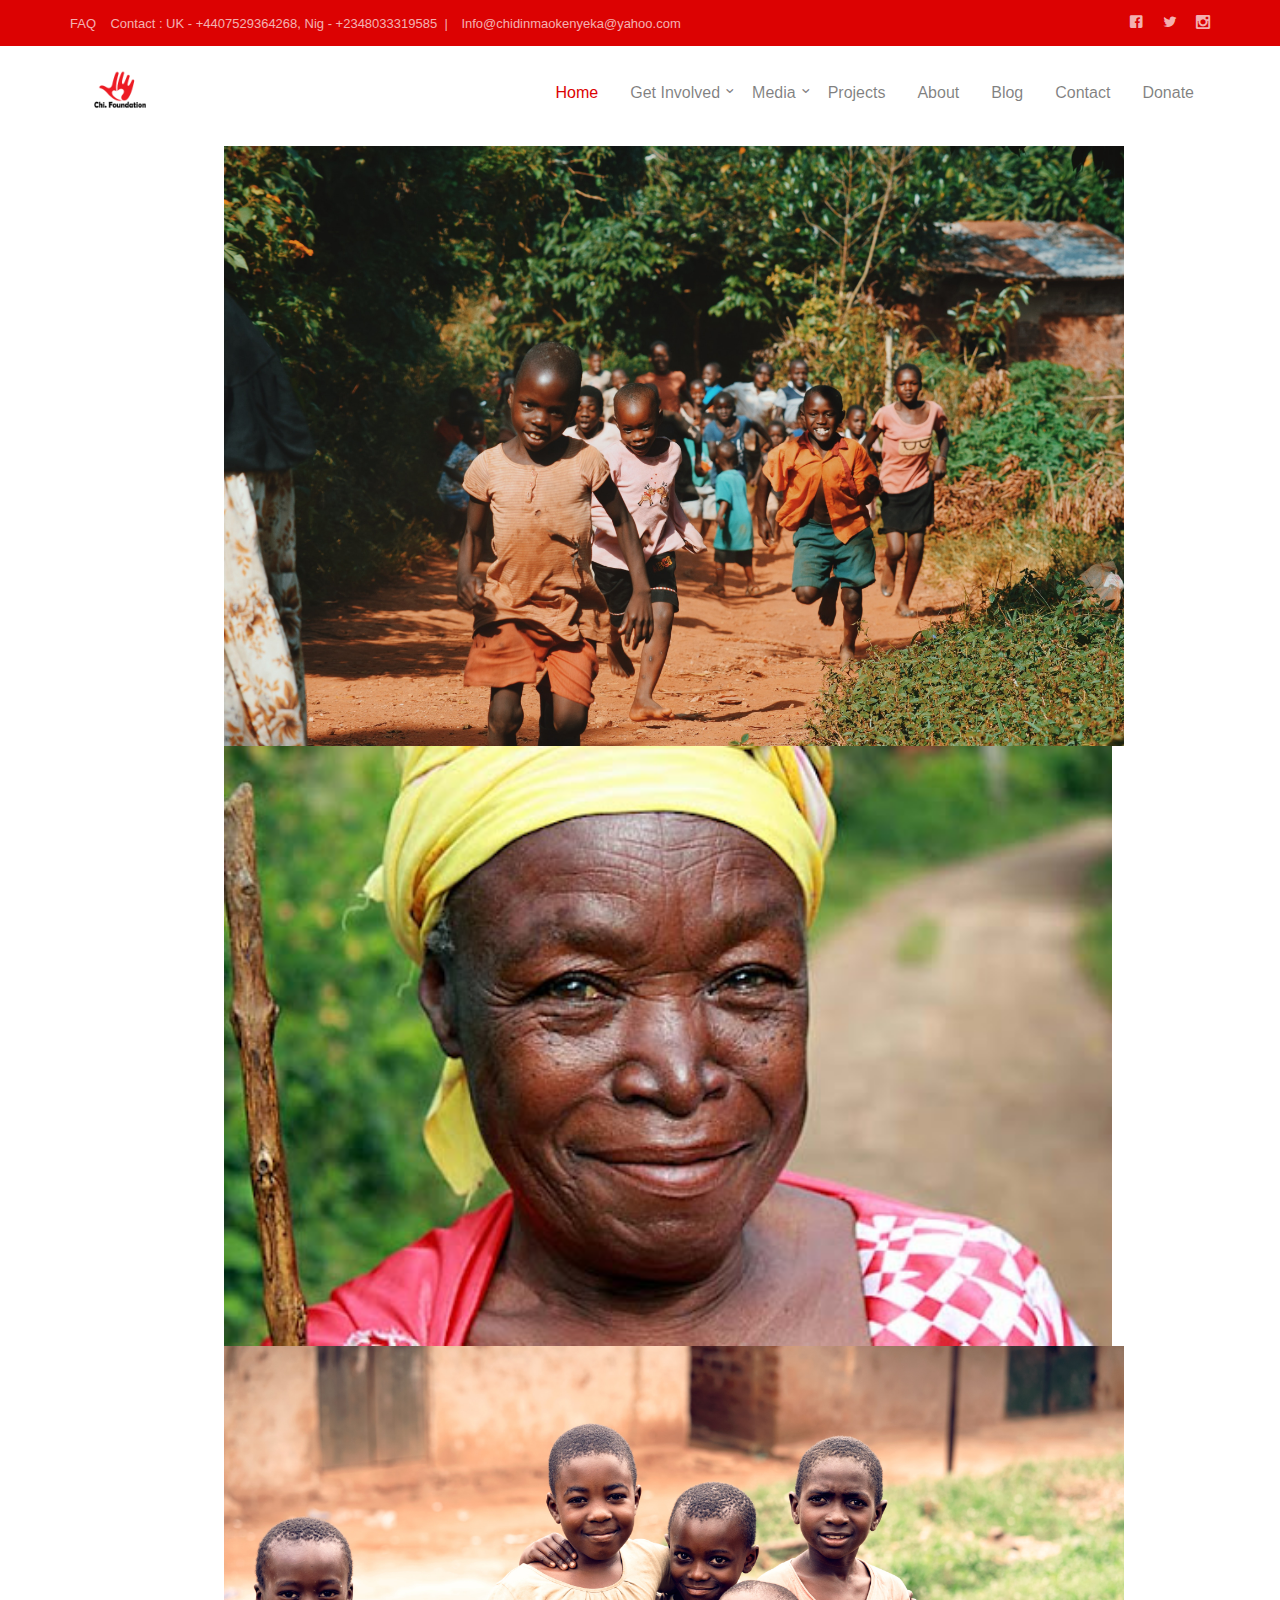
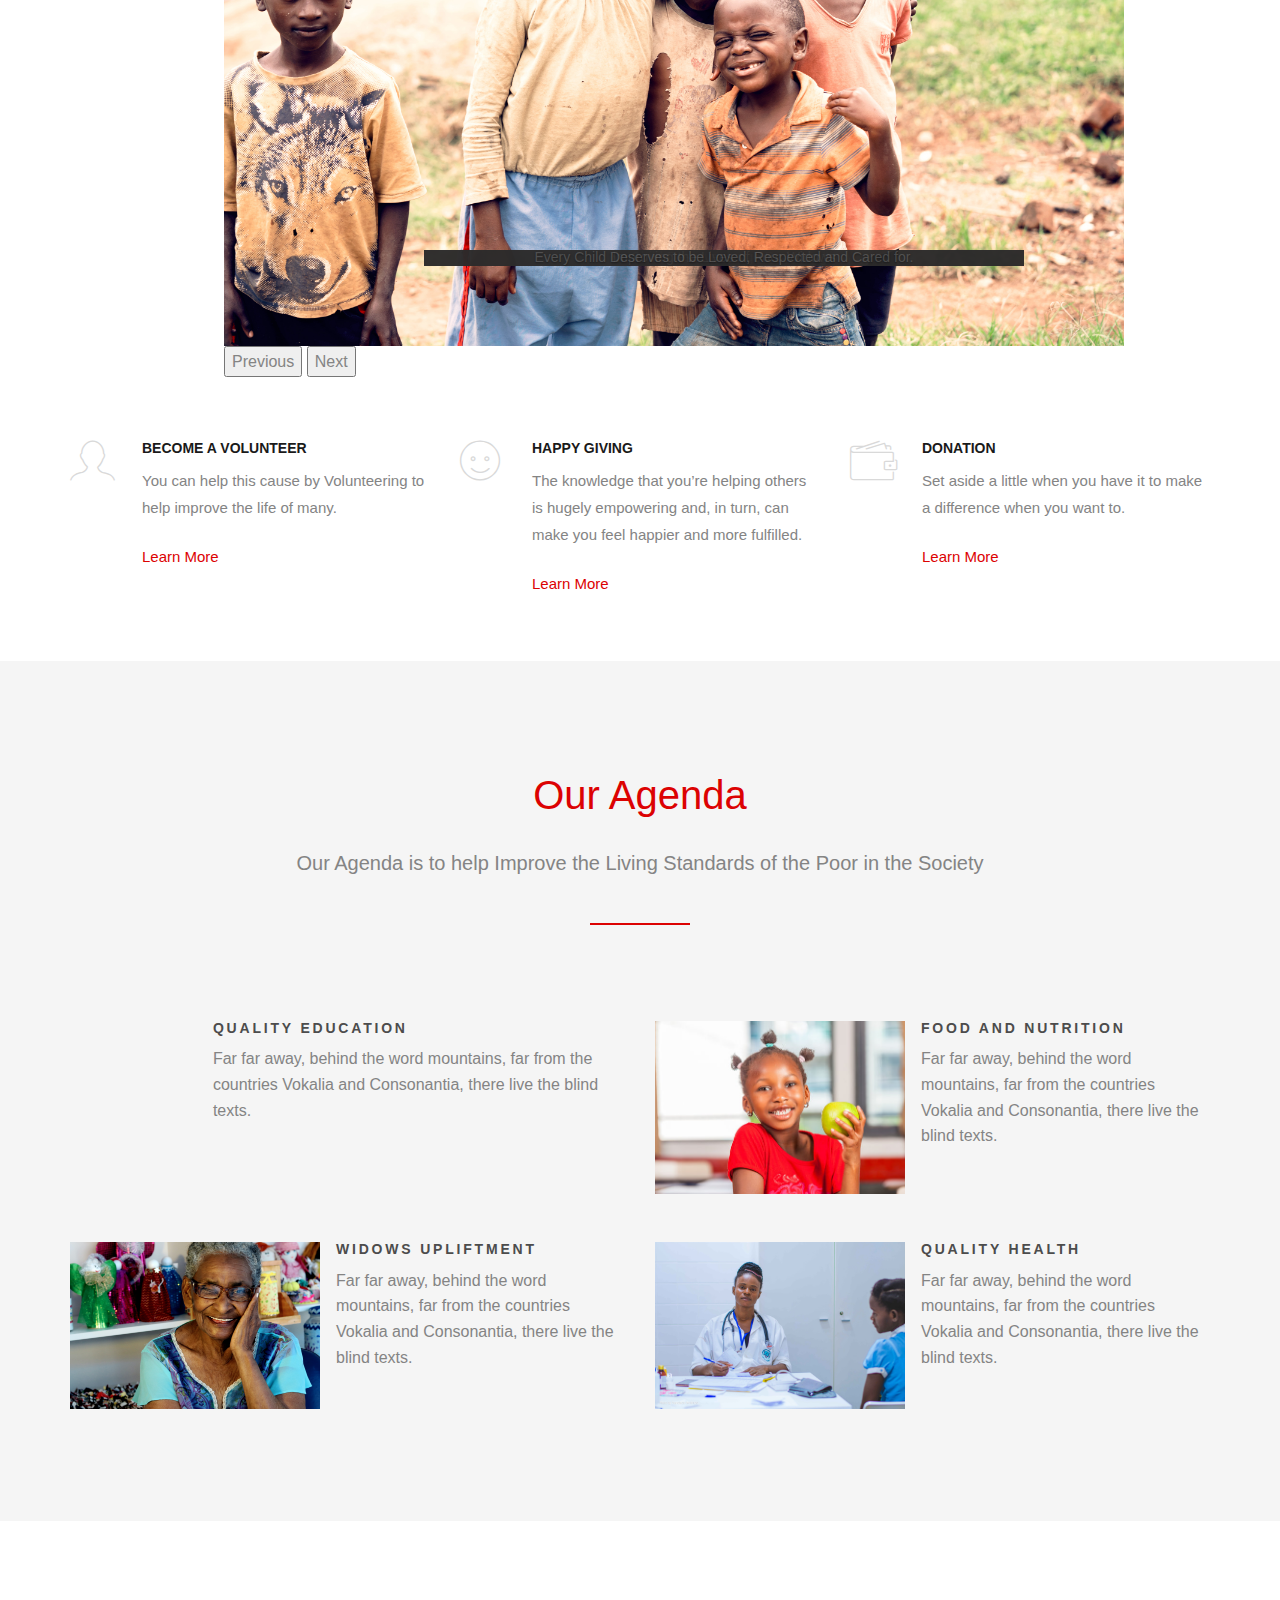
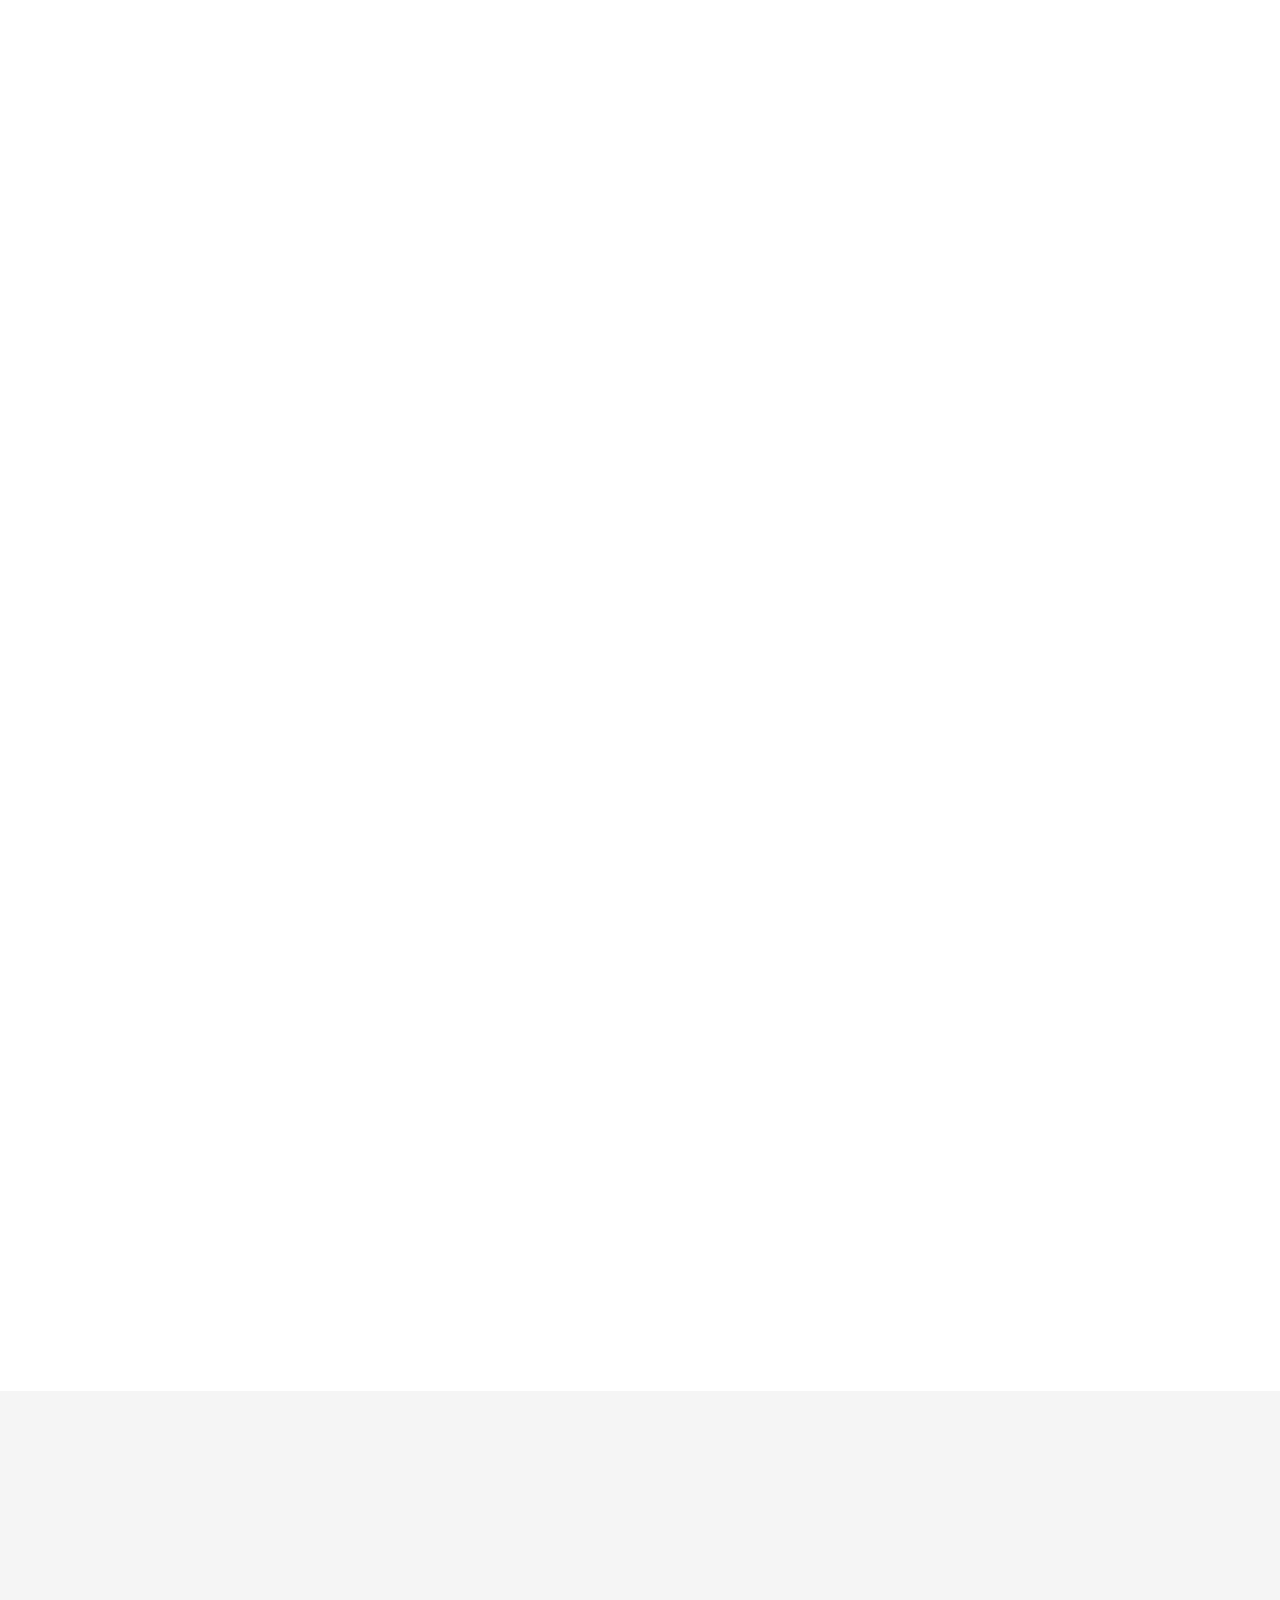
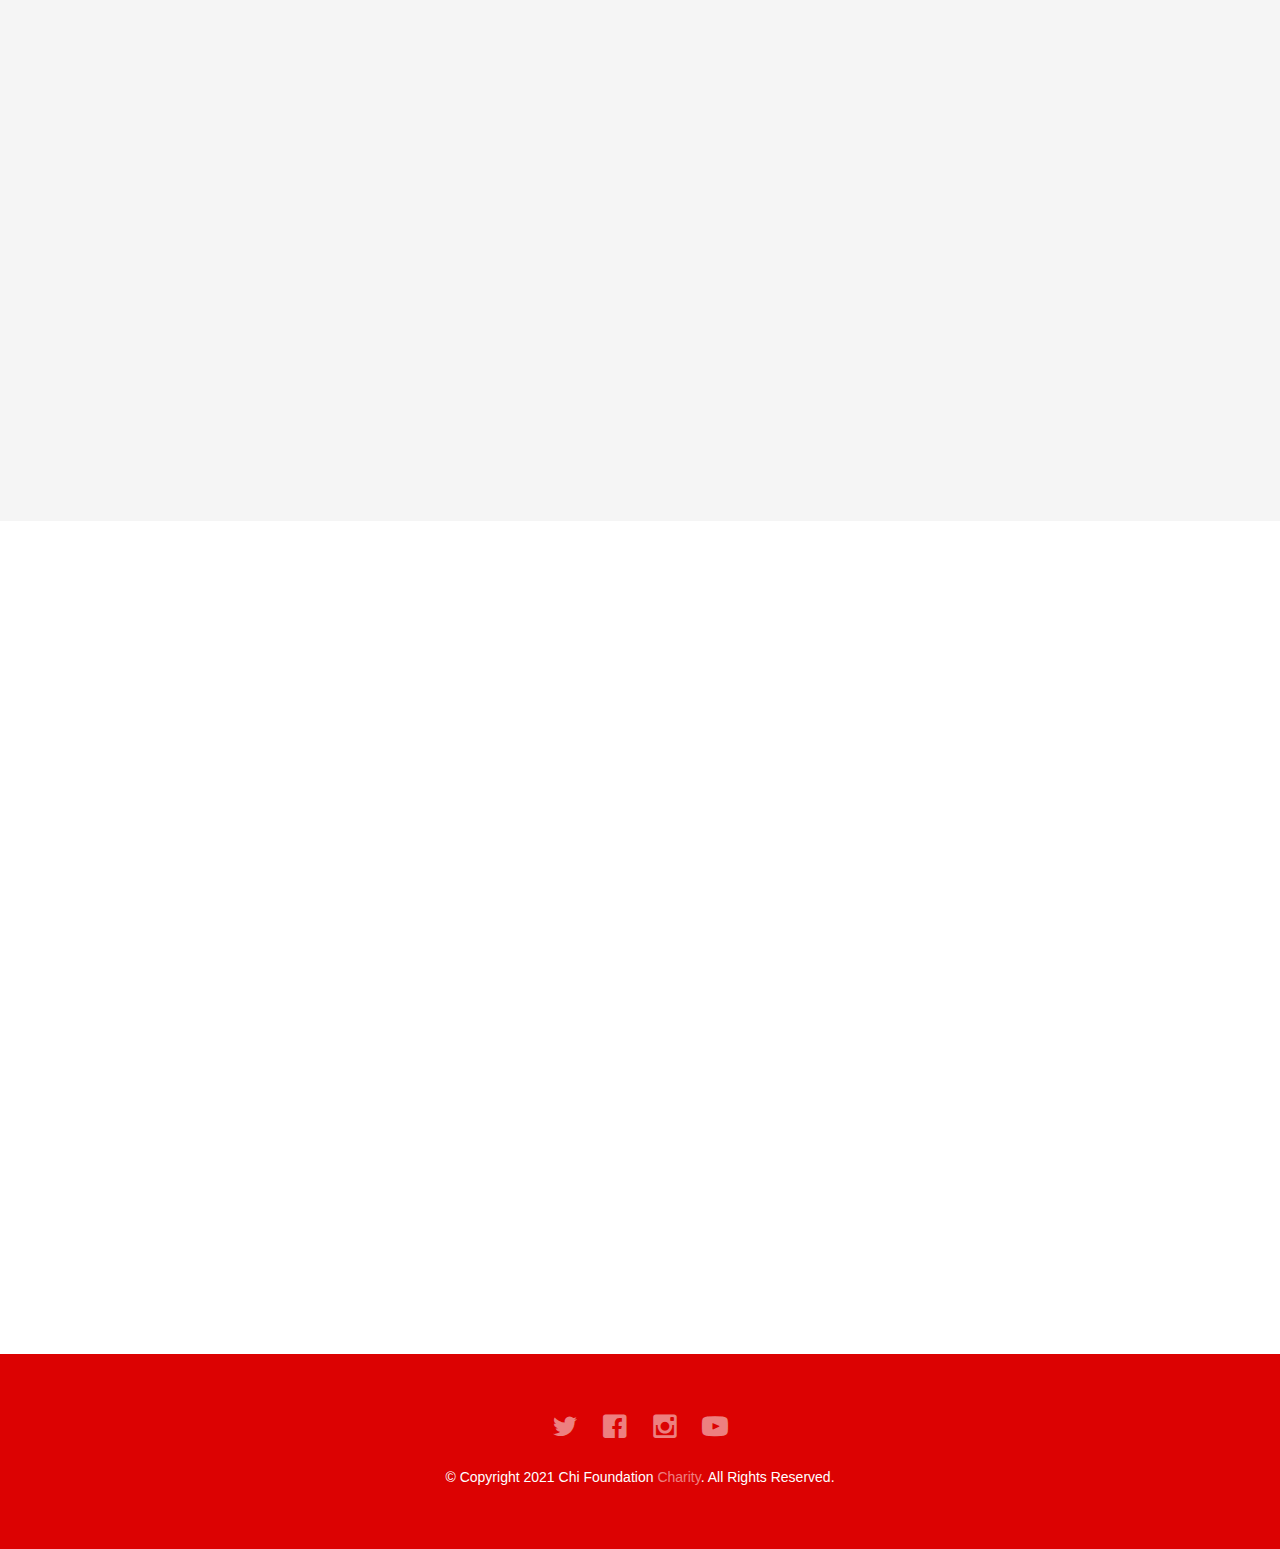
==== commit 05399190: "simple fix" ====
--- a/index.html
+++ b/index.html
@@ -93,7 +93,7 @@
 								<li><a href="blog.html">Blog</a></li>
 								<li><a href="contact.html">Contact</a></li>
 								<li
-									style="background-color: #f8f7f7;padding:0 3px;border-radius:5px;box-shadow:2px 3px 5px rgb(204, 204, 204)">
+									style="">
 									<a href="donate.html">Donate</a>
 								</li>
 							</ul>
@@ -328,7 +328,7 @@
 					<div class="row">
 						<div class="col-md-8 col-md-offset-2 text-center heading-section animate-box">
 							<h3>Our Philantrophist</h3>
-							<p>Our Founder is a Great philanthropist, She helps all those in need around her, and she
+							<p>Our Founder is a Great philanthropist, and She helps all those in need around her, and she
 								decided to take it a step further by creating this Foundation</p>
 						</div>
 					</div>
--- a/css/style.css
+++ b/css/style.css
@@ -32,7 +32,7 @@
 }
 a:hover {
   text-decoration: none !important;
-  color: #ffffff !important;
+  color: #dc0202 !important;
 }
 
 p, ul, ol {
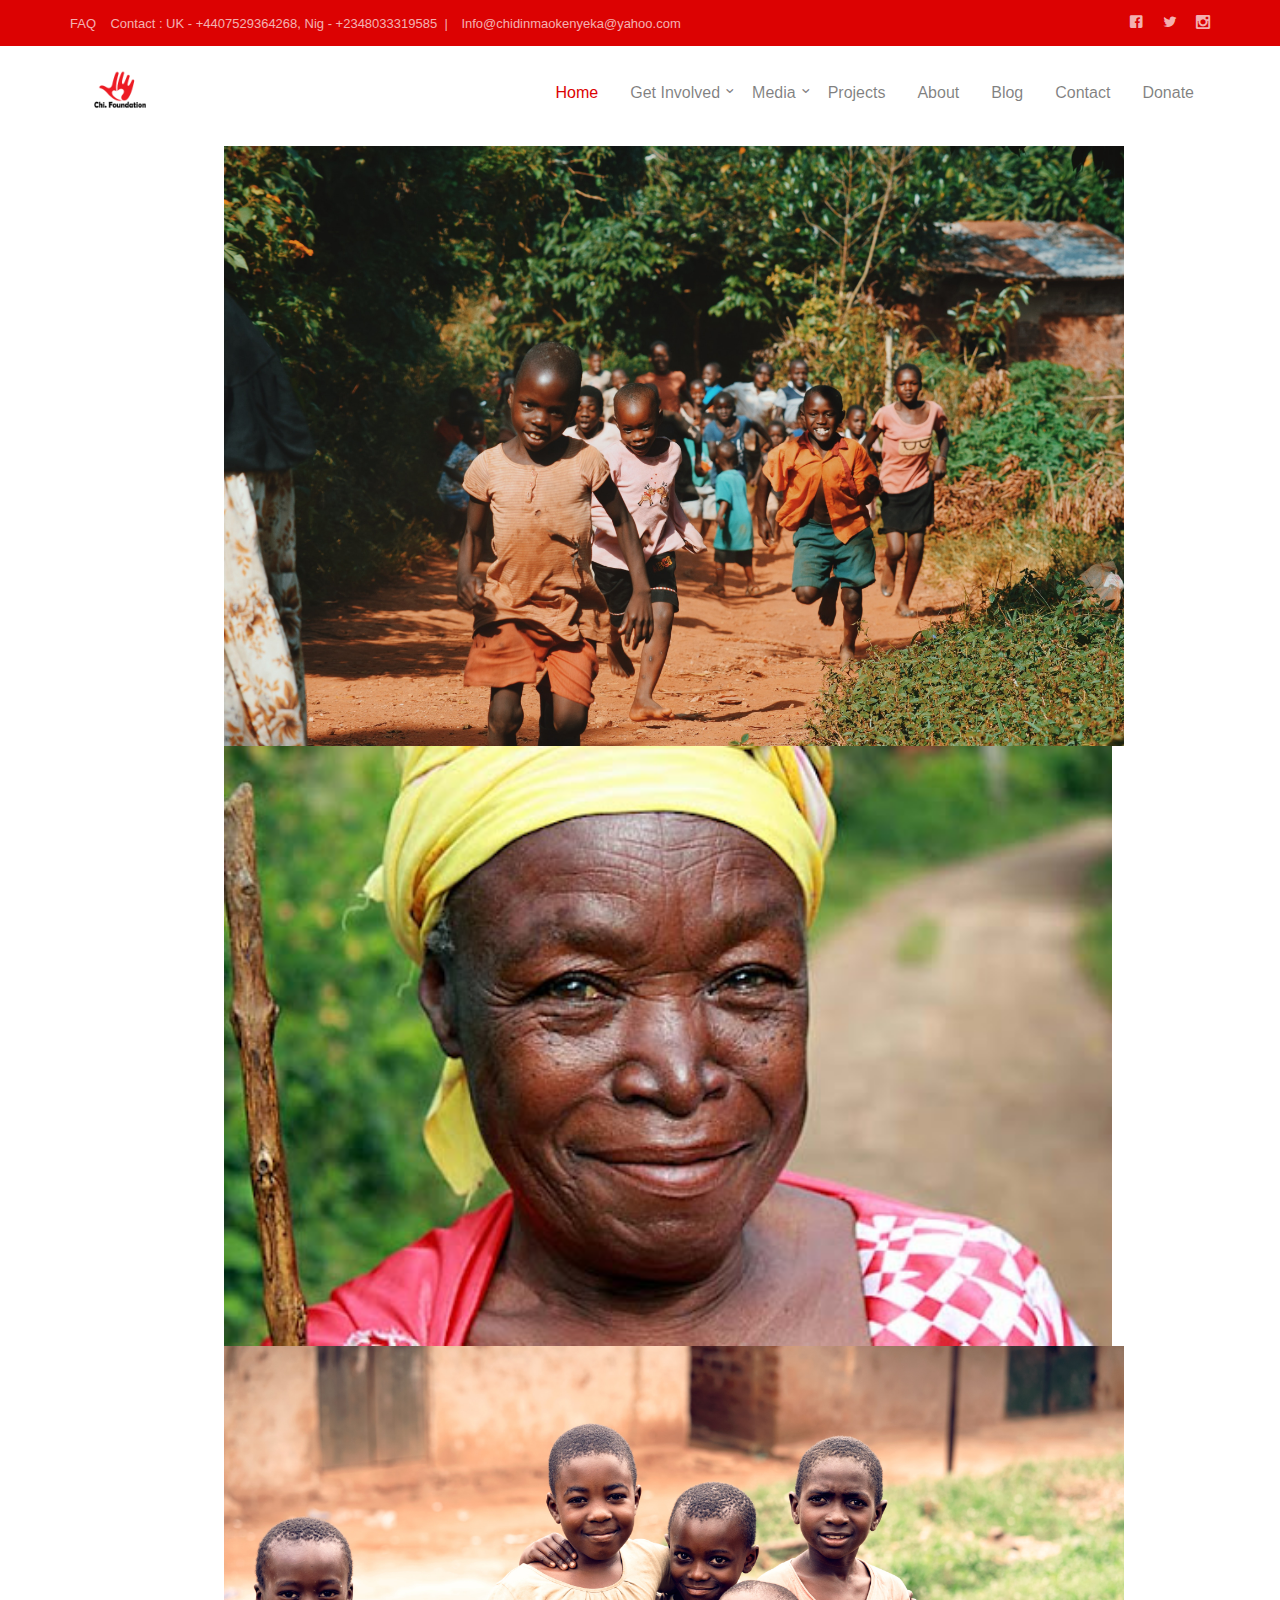
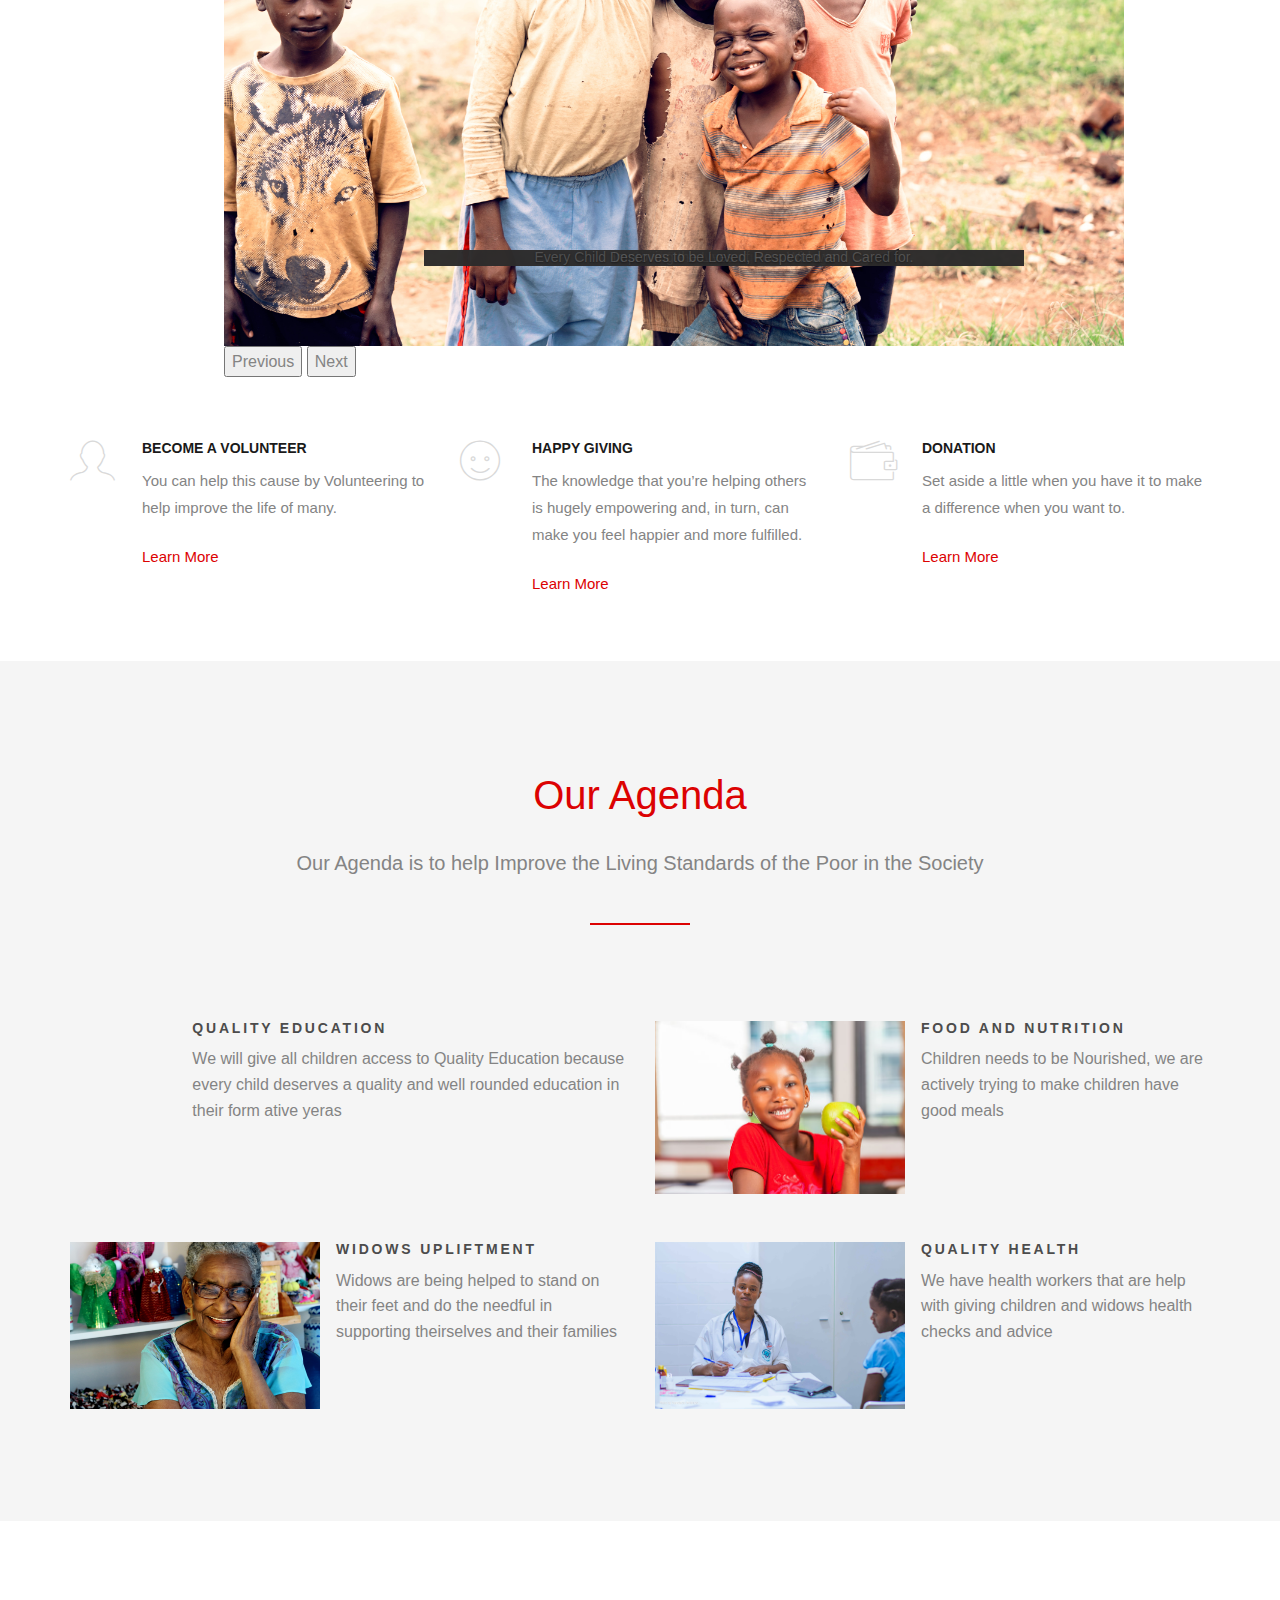
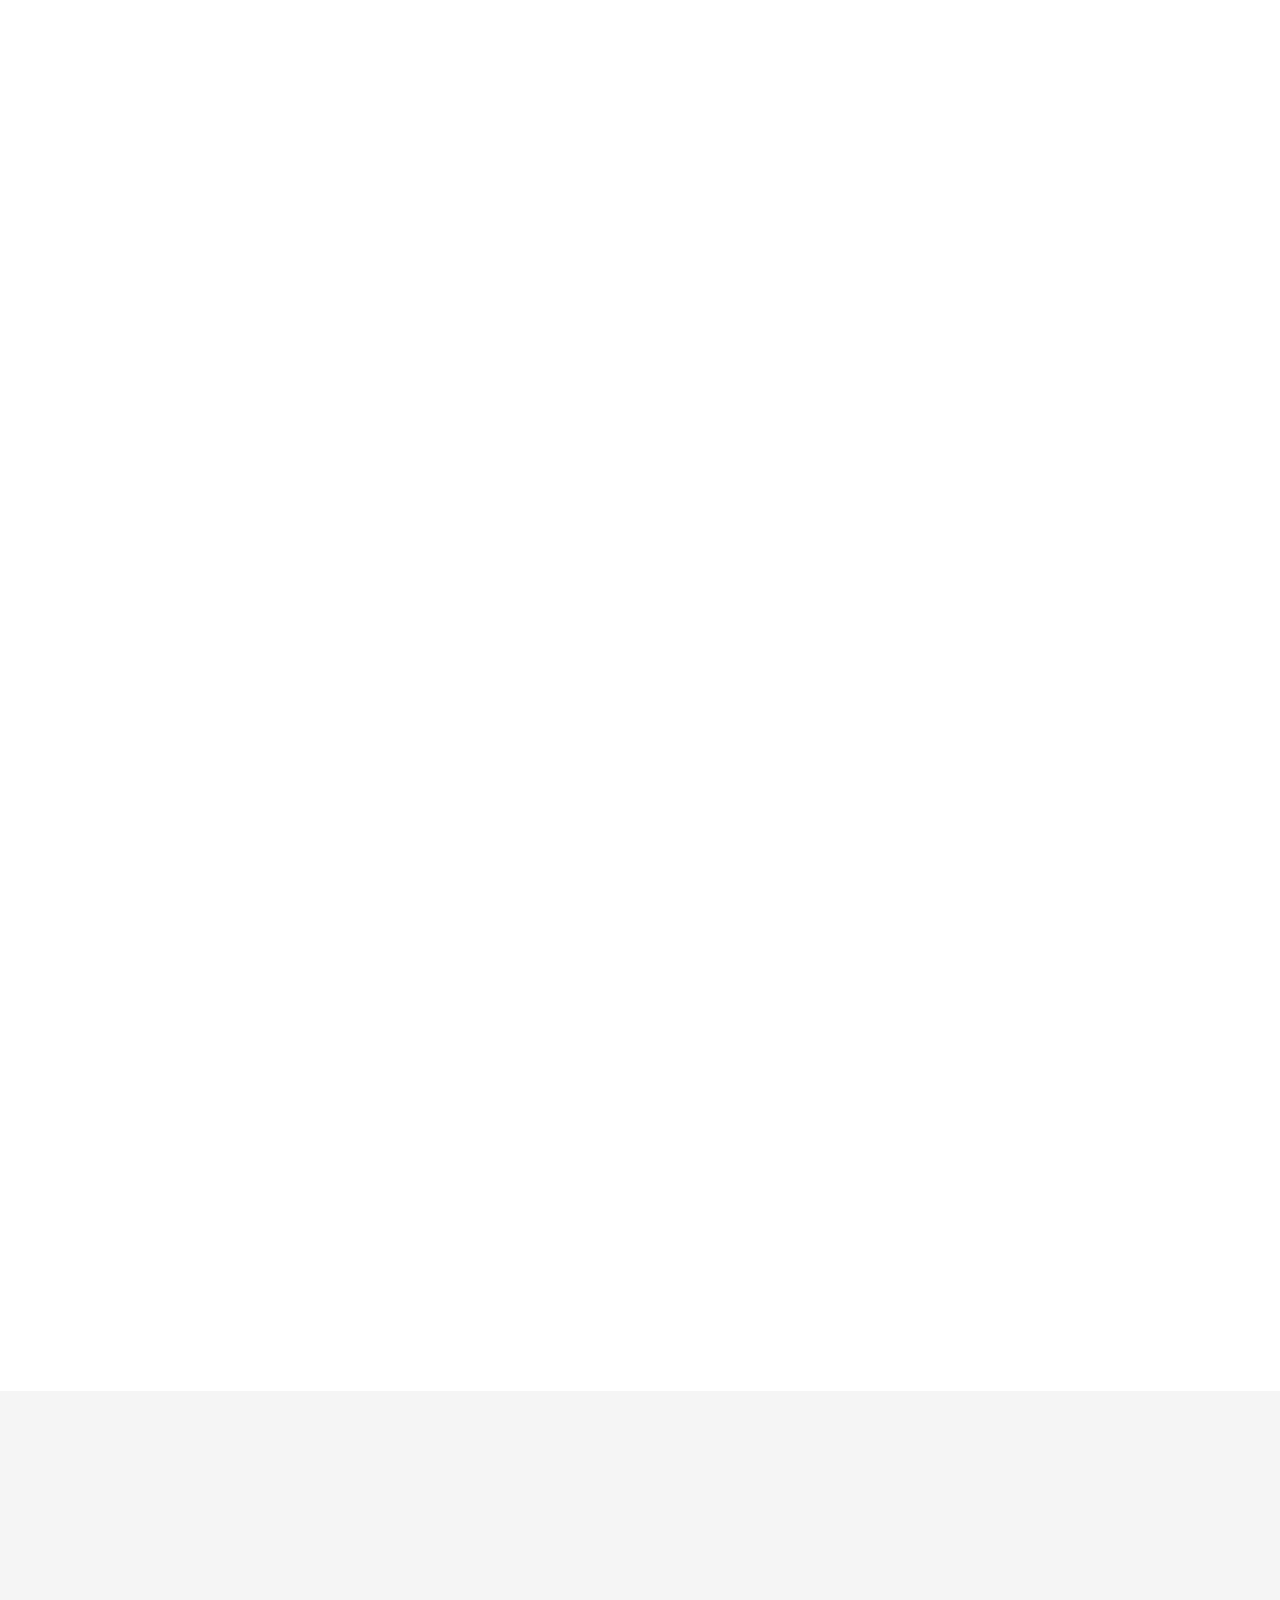
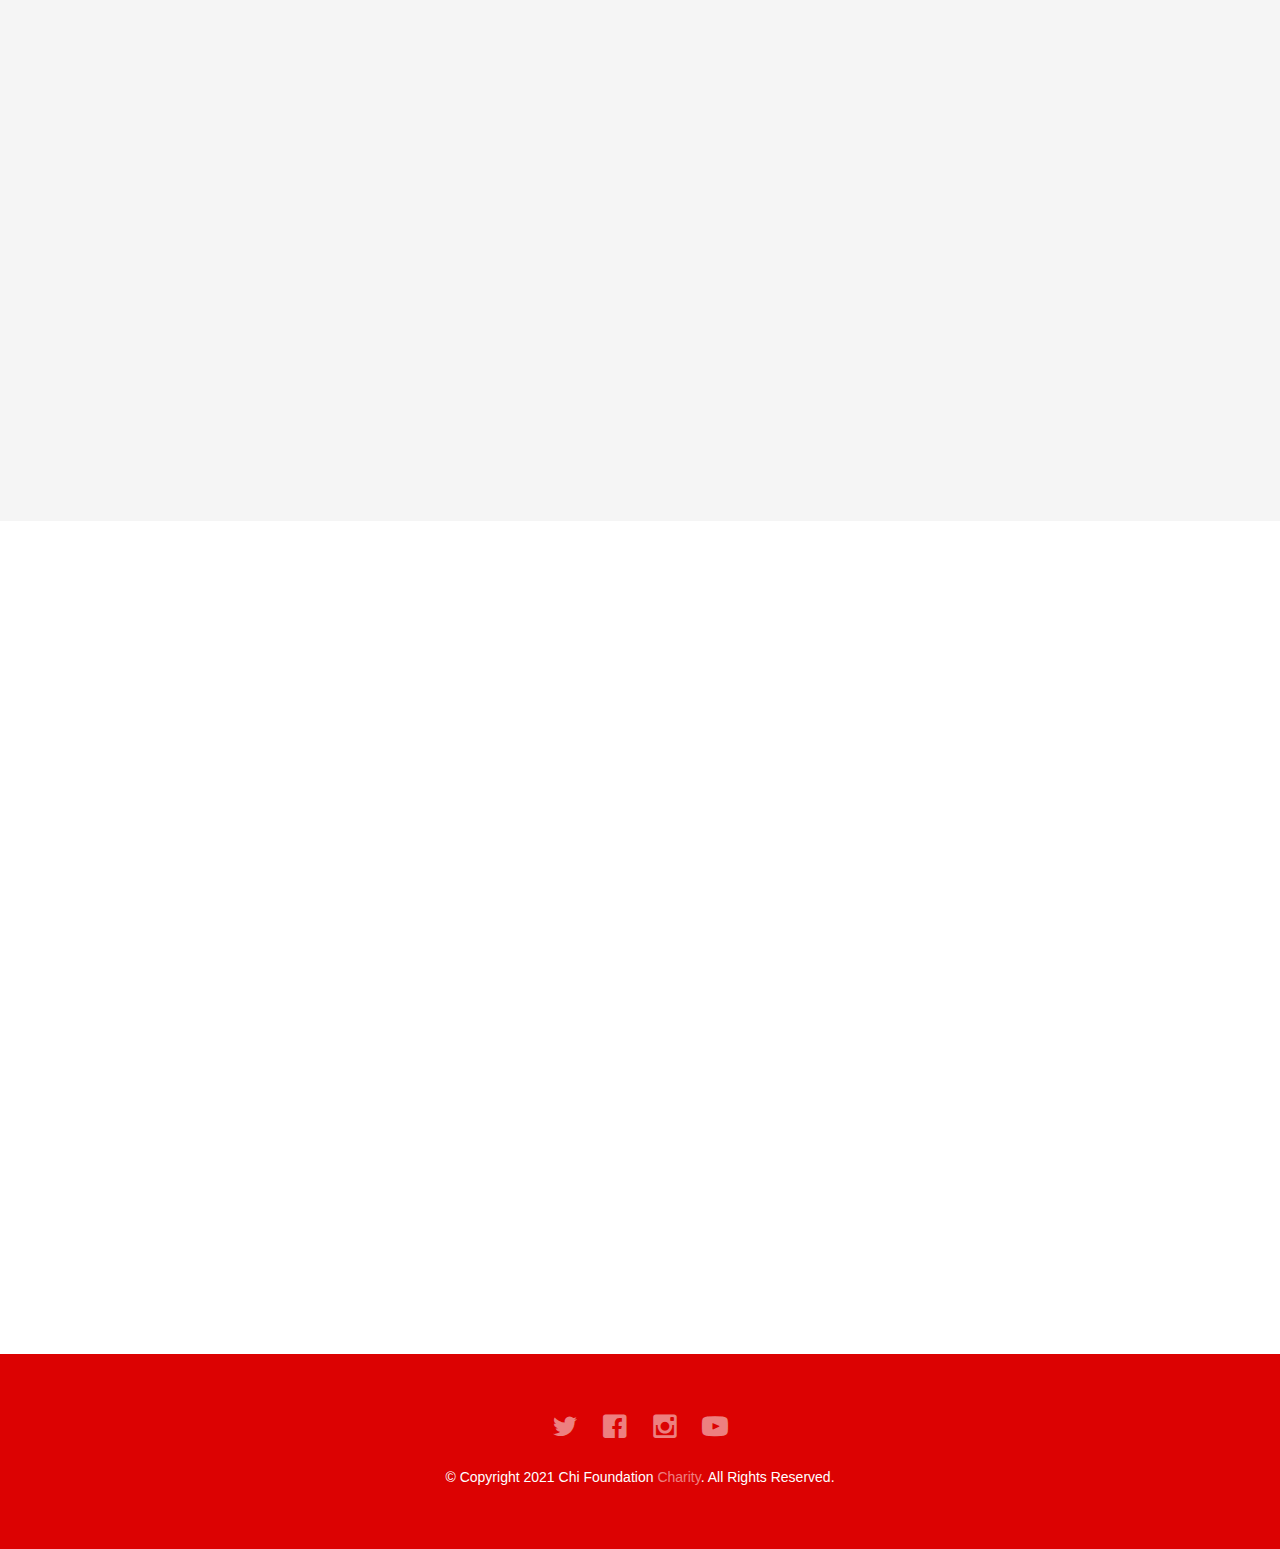
==== commit c55f7e56: "content edit" ====
--- a/index.html
+++ b/index.html
@@ -92,8 +92,7 @@
 								<li><a href="about.html">About</a></li>
 								<li><a href="blog.html">Blog</a></li>
 								<li><a href="contact.html">Contact</a></li>
-								<li
-									style="">
+								<li style="">
 									<a href="donate.html">Donate</a>
 								</li>
 							</ul>
@@ -215,16 +214,16 @@
 							<img src="images/ben-white-83tkHLPgg2Q-unsplash.jpg" width="250" alt="">
 							<div class="feature-text">
 								<h3>Quality Education</h3>
-								<p>Far far away, behind the word mountains, far from the countries Vokalia and
-									Consonantia, there live the blind texts.</p>
+								<p>We will give all children access to Quality Education because every child deserves a
+									quality and well rounded education in their form ative yeras</p>
 							</div>
 						</div>
 						<div class="col-lg-6 chi-agenda">
 							<img src="images/360_F_113893031_Njd9klNRNvunrAcZKvKDOXagKmJypbQ2.jpg" width="250" alt="">
 							<div class="feature-text">
 								<h3>Food and Nutrition</h3>
-								<p>Far far away, behind the word mountains, far from the countries Vokalia and
-									Consonantia, there live the blind texts.</p>
+								<p>Children needs to be Nourished, we are actively trying to make children have good
+									meals</p>
 							</div>
 						</div>
 					</div>
@@ -233,17 +232,16 @@
 							<img src="images/vladimir-soares-DbVCleq2294-unsplash.jpg" width="250" alt="">
 							<div class="feature-text">
 								<h3>Widows Upliftment</h3>
-								<p>Far far away, behind the word mountains, far from the countries Vokalia and
-									Consonantia, there live the blind texts.</p>
+								<p>Widows are being helped to stand on their feet and do the needful in supporting
+									theirselves and their families</p>
 							</div>
 						</div>
 						<div class="col-lg-6 chi-agenda">
 							<img src="images/francisco-venancio-M4Xloxsg0Gw-unsplash.jpg" width="250" alt="">
 							<div class="feature-text">
 								<h3>Quality Health</h3>
-								<p>Far far away, behind the word mountains, far from the countries Vokalia and
-									Consonantia, there live the blind
-									texts.</p>
+								<p>We have health workers that are help with giving children and widows health checks
+									and advice</p>
 							</div>
 						</div>
 					</div>
@@ -328,7 +326,8 @@
 					<div class="row">
 						<div class="col-md-8 col-md-offset-2 text-center heading-section animate-box">
 							<h3>Our Philantrophist</h3>
-							<p>Our Founder is a Great philanthropist, and She helps all those in need around her, and she
+							<p>Our Founder is a Great philanthropist, and She helps all those in need around her, and
+								she
 								decided to take it a step further by creating this Foundation</p>
 						</div>
 					</div>
@@ -478,7 +477,7 @@
 									<a target="_blank"
 										href="https://instagram.com/chi.foundation?utm_medium=copy_link"><i
 											class="icon-instagram"></i></a>
-									<a href="#"><i class="icon-youtube"></i></a>
+									<a href="https://www.youtube.com/channel/UClBnOx8FOnHW9AeMywW35ng"><i class="icon-youtube"></i></a>
 								</p>
 								<p> <span>&copy;</span> Copyright 2021 Chi Foundation <a href="#">Charity</a>. All
 									Rights Reserved.
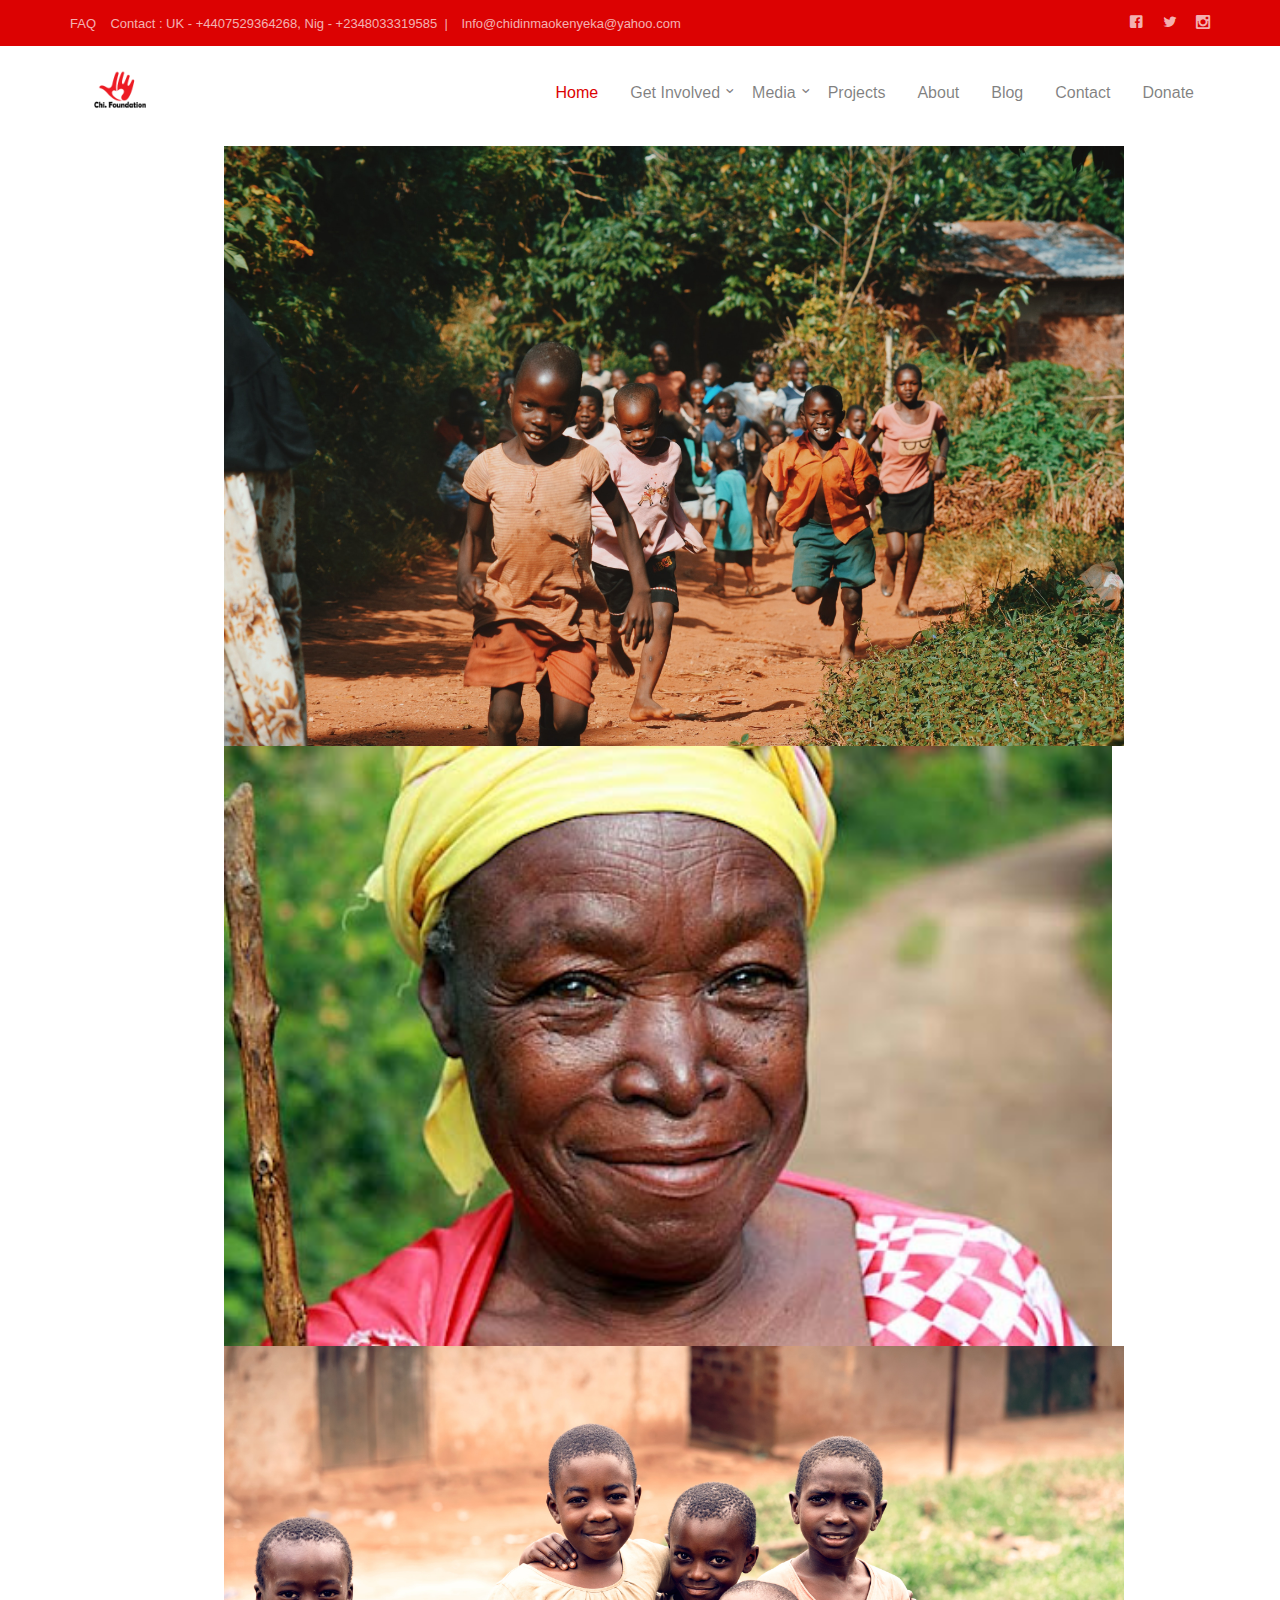
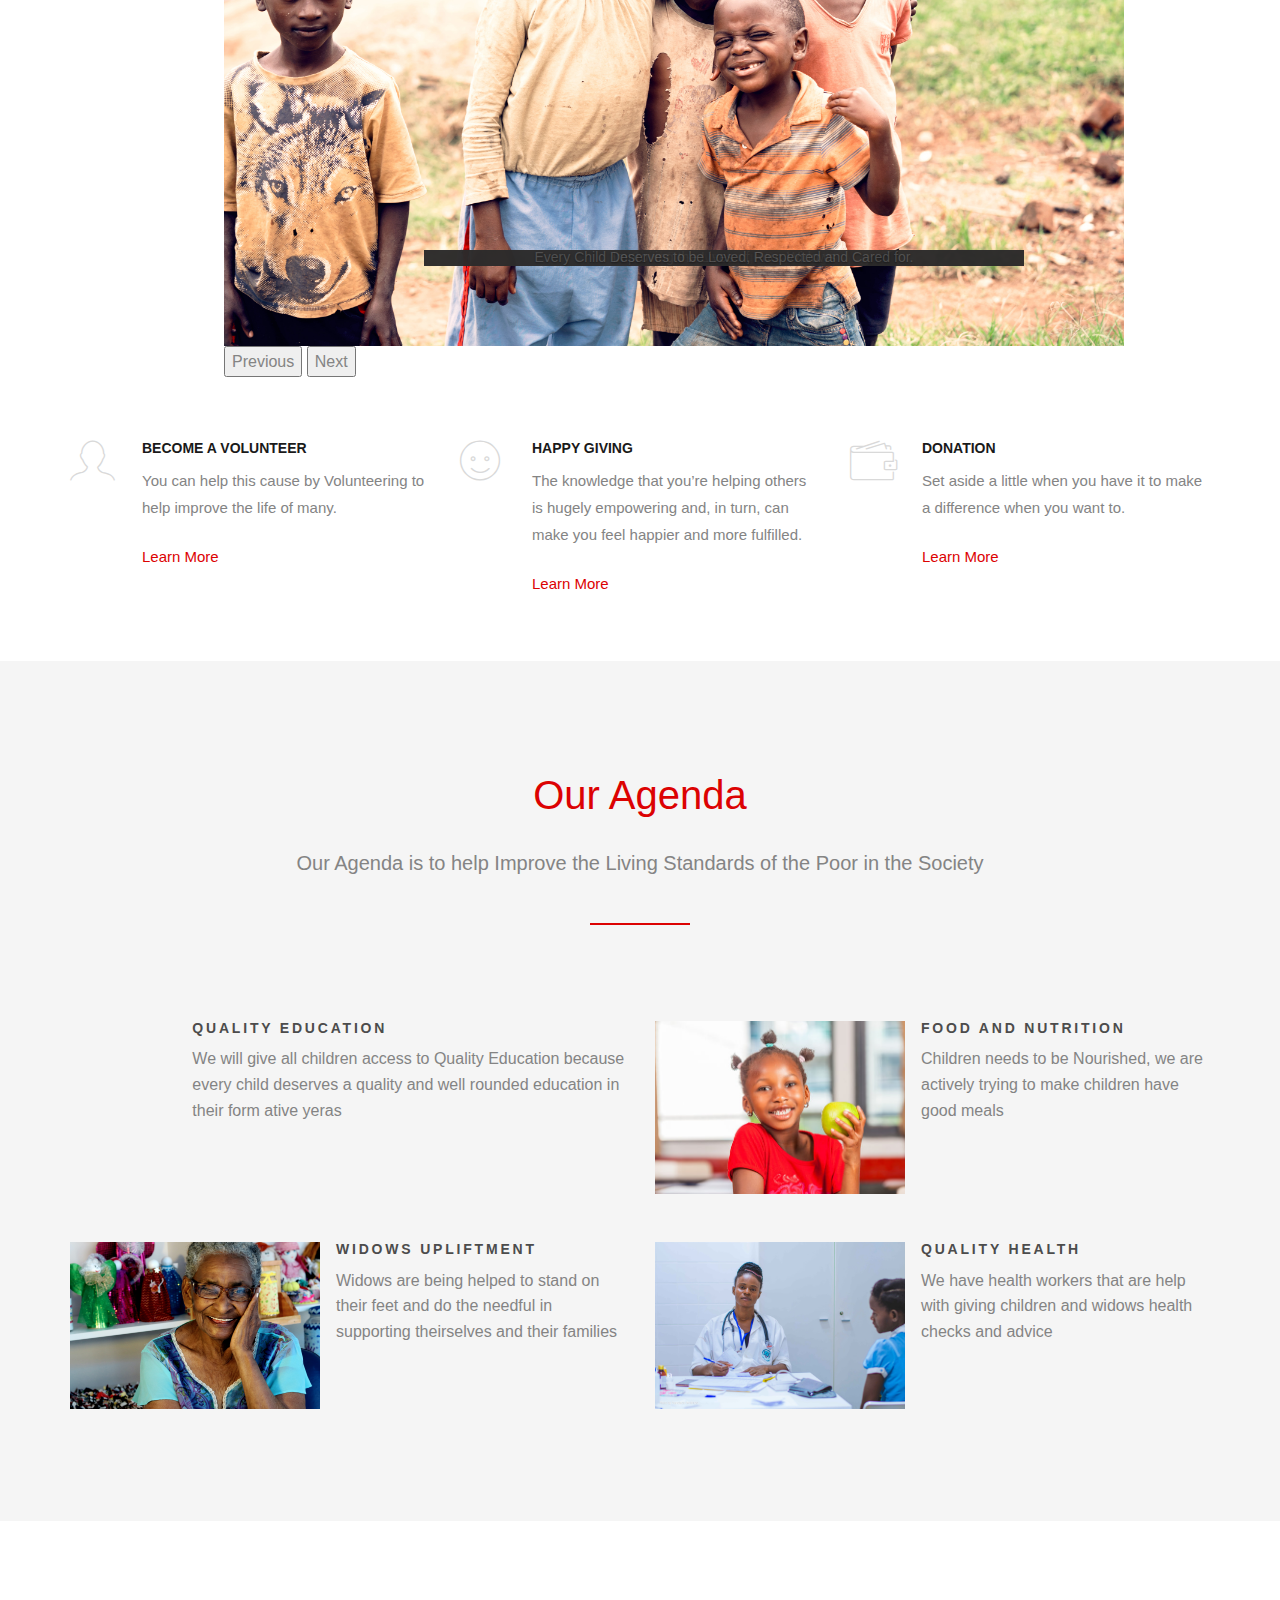
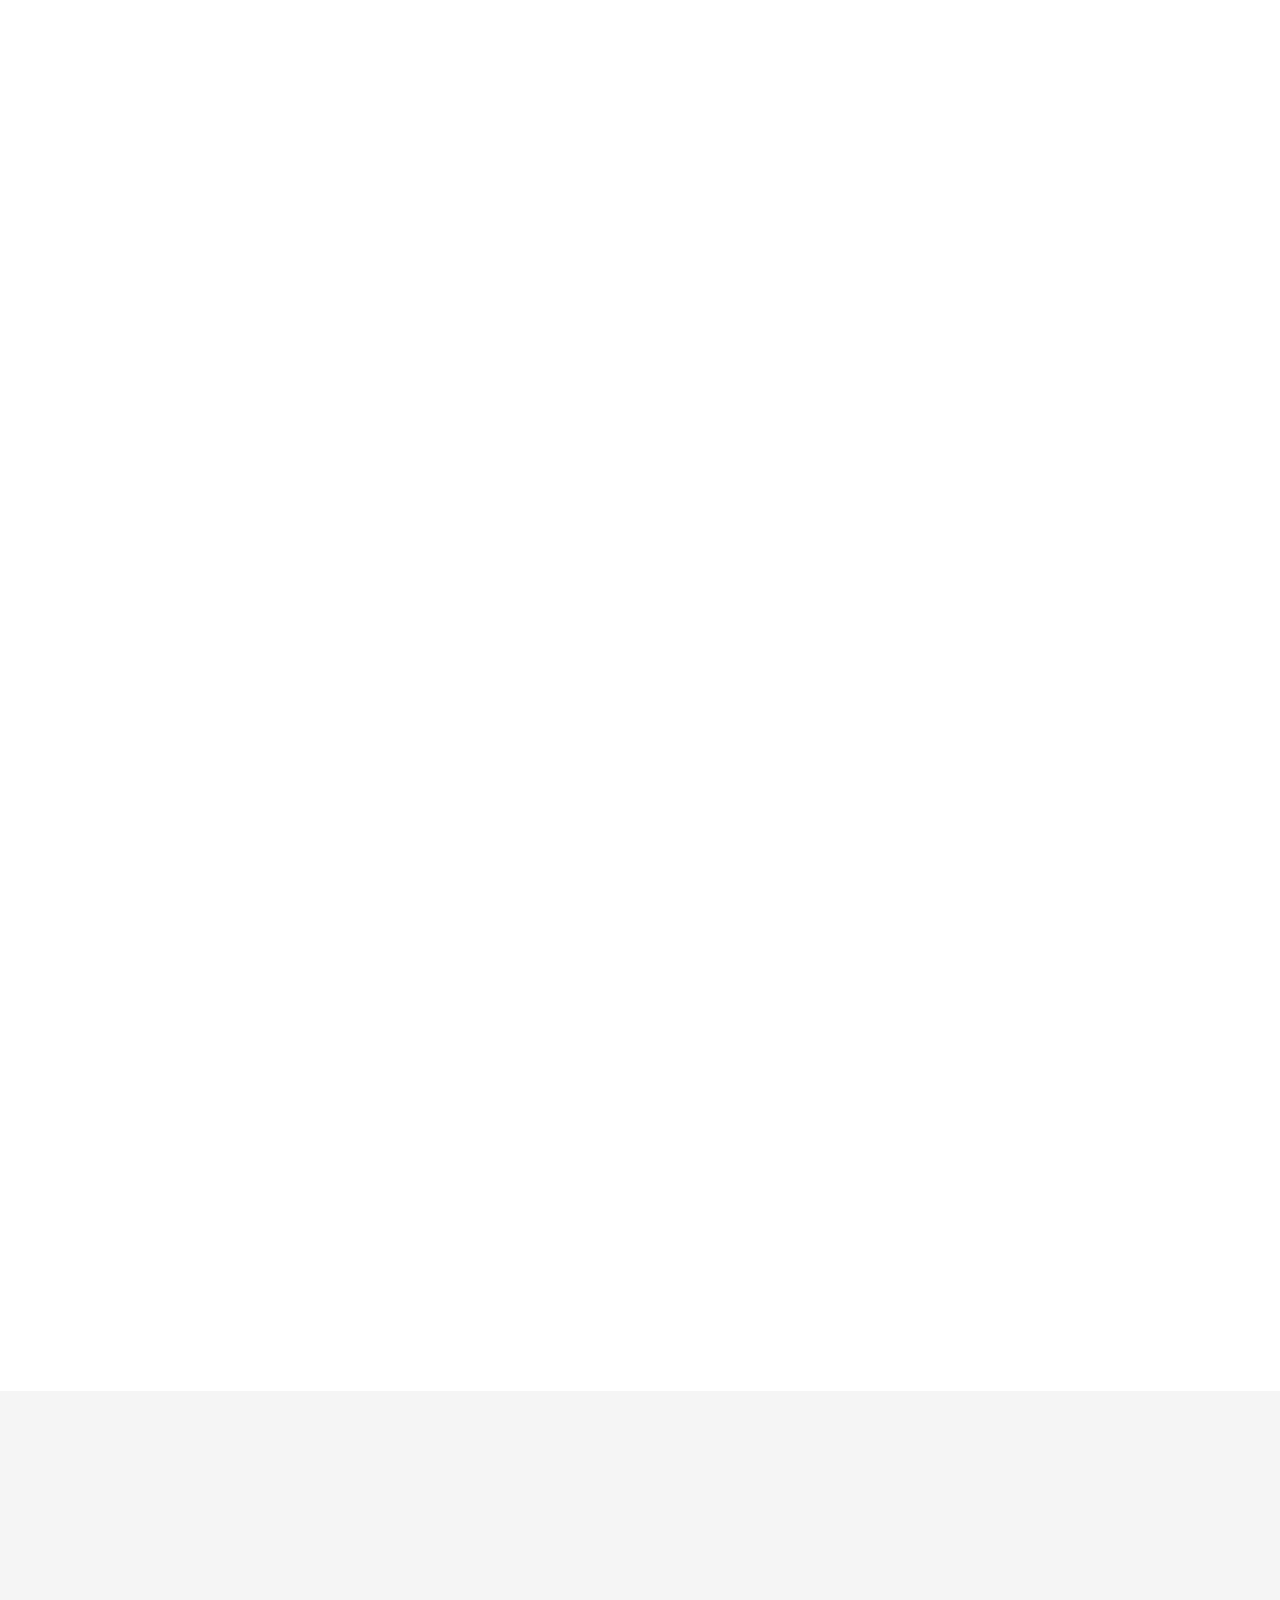
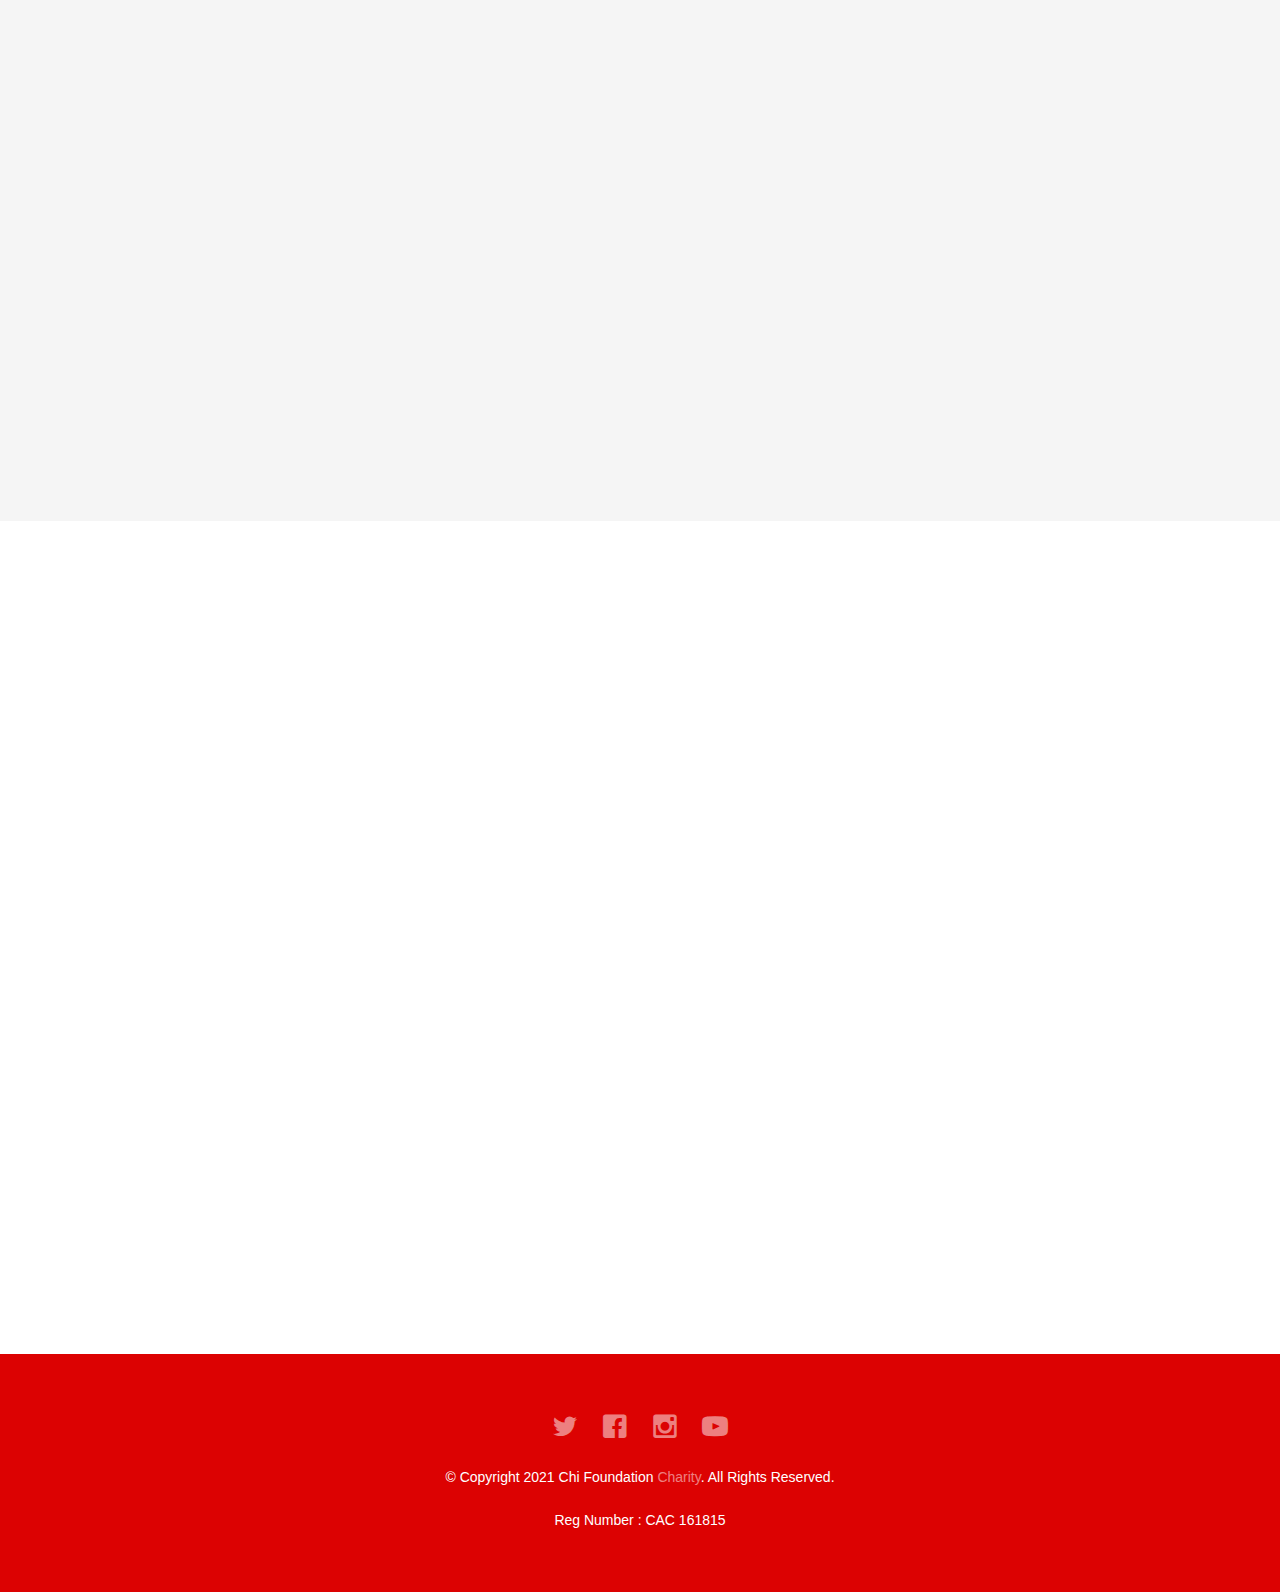
==== commit 1f8694a0: "reg added" ====
--- a/index.html
+++ b/index.html
@@ -50,6 +50,7 @@
 							<a href="#">FAQ</a>
 							<a href="#">Contact : UK - +4407529364268, Nig - +2348033319585 &nbsp;| </a>
 							<a href="#">Info@chidinmaokenyeka@yahoo.com</a>
+							
 						</div>
 						<div class="col-md-4 col-sm-6 text-right fh5co-social">
 							<a href="#" class="grow"><i class="icon-facebook2"></i></a>
@@ -82,7 +83,7 @@
 									<a href="#" class="fh5co-sub-ddown">Media</a>
 									<ul class="fh5co-sub-menu">
 										<li><a href="gallery.html">Photos</a></li>
-										<li><a href="#">Video</a></li>
+										<li><a href="gallery.html">Video</a></li>
 
 									</ul>
 								</li>
@@ -482,6 +483,7 @@
 								<p> <span>&copy;</span> Copyright 2021 Chi Foundation <a href="#">Charity</a>. All
 									Rights Reserved.
 								</p>
+								<p>Reg Number : CAC 161815</p>
 							</div>
 						</div>
 					</div>
